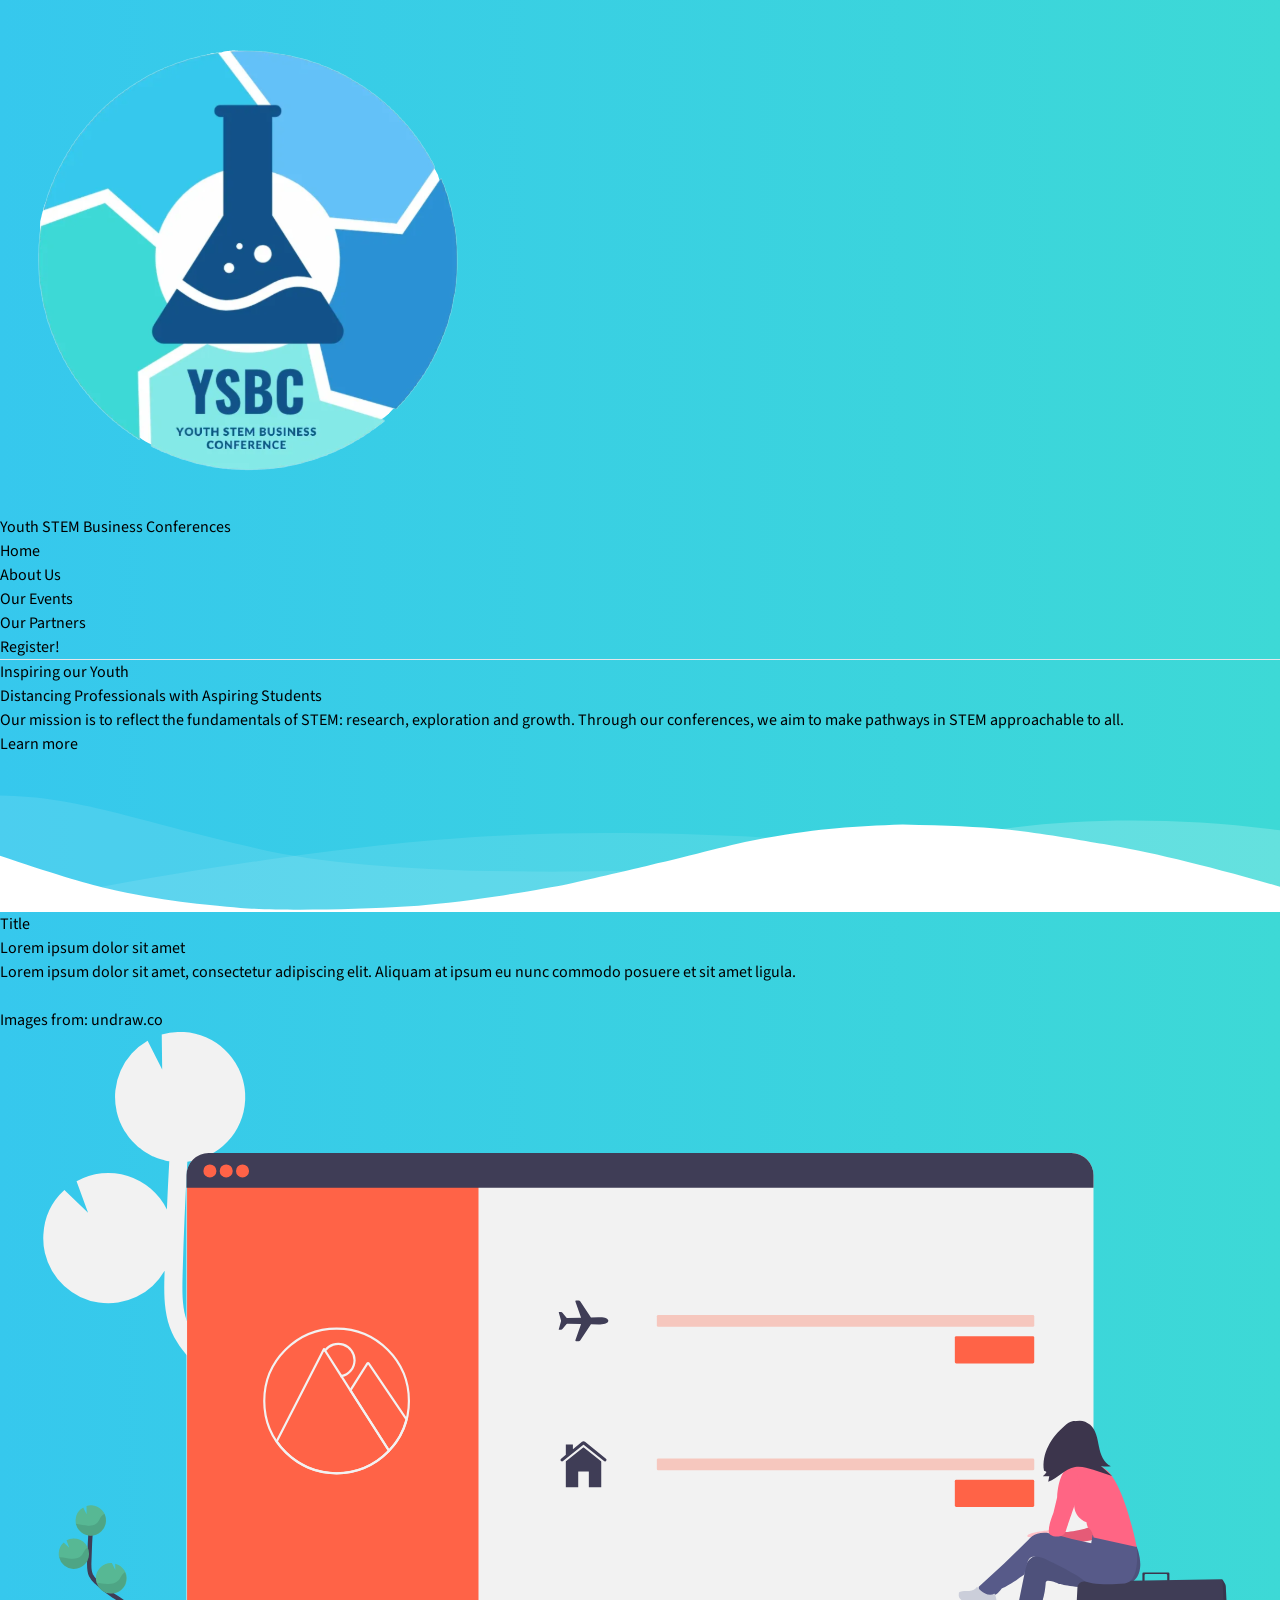
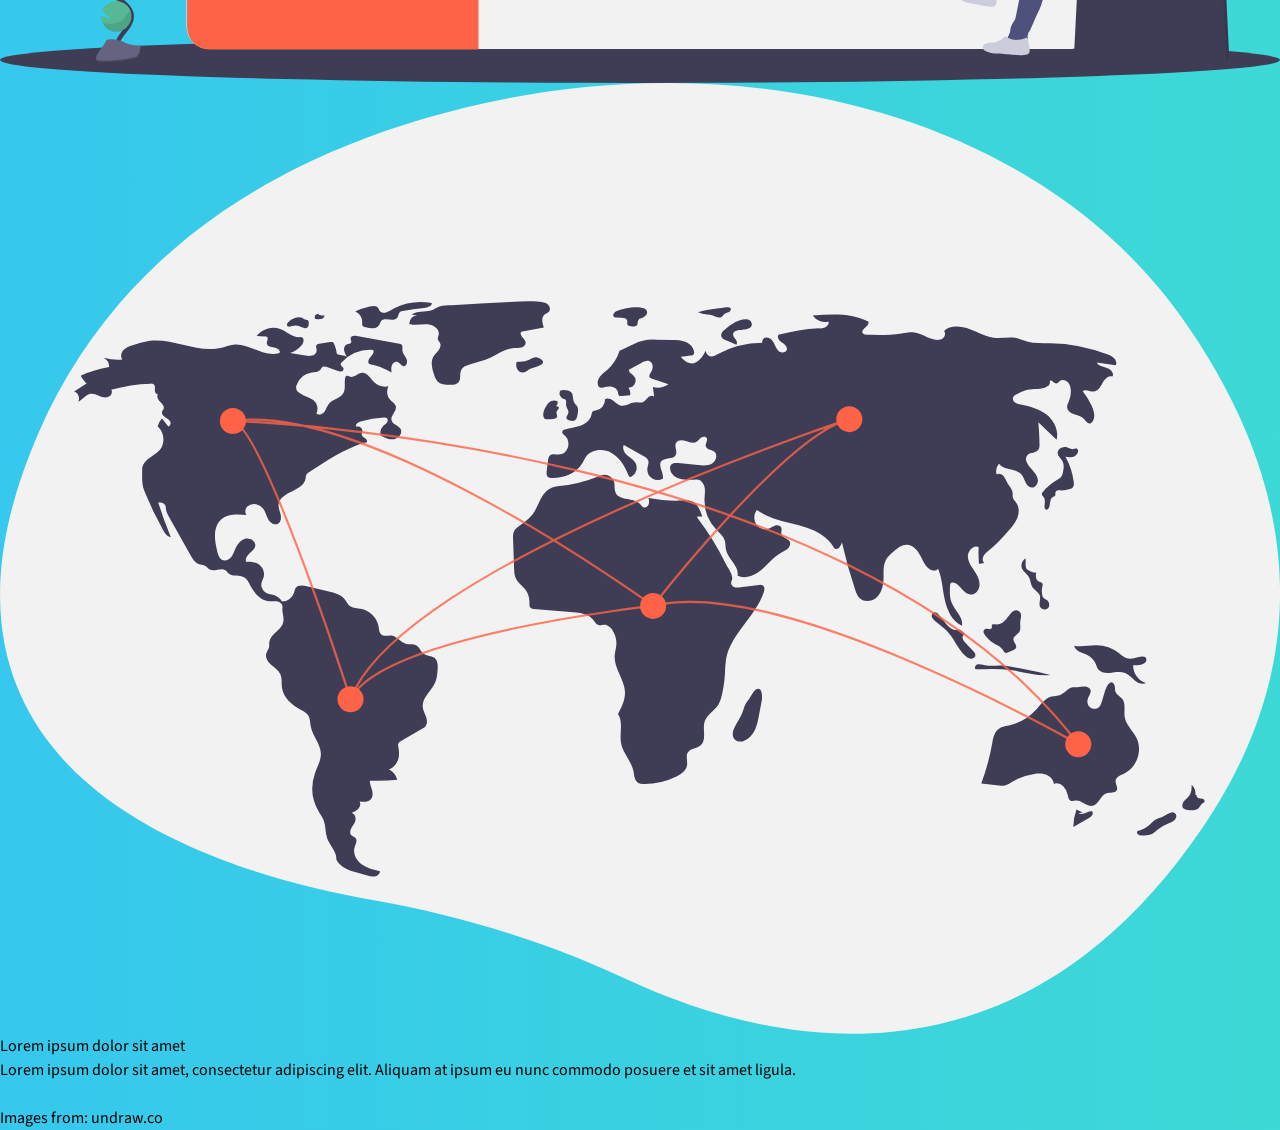
==== public/about-us.html @ 741bc6c3 "Added files" ====
<html lang="en">
<head>
    <meta charset="UTF-8">
    <meta http-equiv="X-UA-Compatible" content="IE=edge">
    <meta name="viewport" content="width=device-width, initial-scale=1.0">
    <link rel="stylesheet" href="styles.css">
    <link href="https://fonts.googleapis.com/css?family=Source+Sans+Pro:400,700" rel="stylesheet" />
    <link rel="stylesheet" href="https://unpkg.com/tailwindcss@2.2.19/dist/tailwind.min.css"/>
    <script src="https://apis.google.com/js/platform.js" async defer></script>
    <link rel="icon" type="image/x-icon" href="YSBCLogo.png">
    <title>YSBC - About Us</title>

    <style>
        .gradient {
          background: linear-gradient(90deg, #36c8ed 0%, #3dd9d6 100%);
        }
      </style>
      <script>
          // Import the functions you need from the SDKs you need
        import { initializeApp } from "firebase/app";
        // TODO: Add SDKs for Firebase products that you want to use
        // https://firebase.google.com/docs/web/setup#available-libraries

        // Your web app's Firebase configuration
        // For Firebase JS SDK v7.20.0 and later, measurementId is optional
        const firebaseConfig = {
        apiKey: "AIzaSyBKQ3vERVezCVWwVhLeRDg_KOUdZLtJKao",
        authDomain: "ysbc-test.firebaseapp.com",
        projectId: "ysbc-test",
        storageBucket: "ysbc-test.appspot.com",
        messagingSenderId: "570235010538",
        appId: "1:570235010538:web:d06b99210ce9c11bd00693",
        measurementId: "G-KWW7BF0CBN"
        };

        // Initialize Firebase
        const app = initializeApp(firebaseConfig);
      </script>
</head>
<body class="leading-normal tracking-normal text-white gradient" style="font-family: 'Source Sans Pro', sans-serif;">
    <!--Nav-->
    <nav id="header" class="fixed w-full z-30 top-0 text-white">
      <div class="w-full container mx-auto flex flex-wrap items-center justify-between mt-0 py-2">
        <div class="pl-4 flex items-center">
          <a class="toggleColour text-white no-underline hover:no-underline font-bold text-2xl lg:text-4xl" href="index.html">
            <img class="h-12 fill-current inline" src="YSBCLogo.png" alt="YSBC Logo">
            Youth STEM Business Conferences
          </a>
        </div>
        <div class="block lg:hidden pr-4">
          <button id="nav-toggle" class="flex items-center p-1 text-pink-800 hover:text-gray-900 focus:outline-none focus:shadow-outline transform transition hover:scale-105 duration-300 ease-in-out">
            <svg class="fill-current h-6 w-6" viewBox="0 0 20 20" xmlns="http://www.w3.org/2000/svg">
              <title>Menu</title>
              <path d="M0 3h20v2H0V3zm0 6h20v2H0V9zm0 6h20v2H0v-2z" />
            </svg>
          </button>
        </div>
        <div class="w-full flex-grow lg:flex lg:items-center lg:w-auto hidden mt-2 lg:mt-0 bg-white lg:bg-transparent text-black p-4 lg:p-0 z-20" id="nav-content">
          <ul class="list-reset lg:flex justify-end flex-1 items-center">
            <li class="mr-3">
              <a class="inline-block py-2 px-4 text-black no-underline transform transition hover:scale-105 duration-300 ease-in-out" href="index.html">Home</a>
            </li>
            <li class="mr-3">
              <a class="inline-block text-black font-bold no-underline hover:text-gray-800 hover:text-underline py-2 px-4 transform transition hover:scale-105 duration-300 ease-in-out" href="about-us.html">About Us</a>
            </li>
            <li class="mr-3">
              <a class="inline-block text-black no-underline hover:text-gray-800 hover:text-underline py-2 px-4 transform transition hover:scale-105 duration-300 ease-in-out" href="our-events.html">Our Events</a>
            </li>
            <li class="mr-3">
                <a class="inline-block text-black no-underline hover:text-gray-800 hover:text-underline py-2 px-4 transform transition hover:scale-105 duration-300 ease-in-out" href="our-partners.html">Our Partners</a>
              </li>
          </ul>
          <button
            id="navAction"
            class="mx-auto lg:mx-0 hover:underline bg-white text-gray-800 font-bold rounded-full mt-4 lg:mt-0 py-4 px-8 shadow opacity-75 focus:outline-none focus:shadow-outline transform transition hover:scale-105 duration-300 ease-in-out"
          >
            Register!
          </button>
        </div>
      </div>
      <hr class="border-b border-gray-100 opacity-25 my-0 py-0" />
    </nav>
    <!--Hero-->
    <div class="pt-24">
      <div class="container px-8 mx-auto flex flex-wrap flex-col md:flex-row items-center">
        <!--Left Col-->
        <div class="flex flex-col w-full md:w-3/5 justify-center items-start text-center md:text-left">
          <p class="font-bold uppercase tracking-loose w-full">Inspiring our Youth</p>
          <h1 class="my-4 text-5xl font-bold leading-tight">
            Distancing Professionals with Aspiring Students
          </h1>
          <p class="leading-normal text-2xl mb-8">
            Our mission is to reflect the fundamentals of STEM: research, exploration and growth. Through our conferences, we aim to make pathways in STEM approachable to all. 
          </p>
          <button class="z-50 mx-auto lg:mx-0 hover:underline bg-white text-gray-800 font-bold rounded-full my-6 py-4 px-8 shadow-lg focus:outline-none focus:shadow-outline transform transition hover:scale-105 duration-300 ease-in-out">
            <a href = "our-events.html">Learn more</a>
          </button>
        </div>
        <!--Right Col-->
        <div class="w-full align-right md:w-2/5 py-8 text-center transform transition hover:scale-105 duration-300 ease-in-out">
          <img class="w-full md:w-4/5 z-50" src=""/>
        </div>
      </div>
    </div>
    <div class="relative -mt-12 lg:-mt-24">
      <svg viewBox="0 0 1428 174" version="1.1" xmlns="http://www.w3.org/2000/svg" xmlns:xlink="http://www.w3.org/1999/xlink">
        <g stroke="none" stroke-width="1" fill="none" fill-rule="evenodd">
          <g transform="translate(-2.000000, 44.000000)" fill="#FFFFFF" fill-rule="nonzero">
            <path d="M0,0 C90.7283404,0.927527913 147.912752,27.187927 291.910178,59.9119003 C387.908462,81.7278826 543.605069,89.334785 759,82.7326078 C469.336065,156.254352 216.336065,153.6679 0,74.9732496" opacity="0.100000001"></path>
            <path
              d="M100,104.708498 C277.413333,72.2345949 426.147877,52.5246657 546.203633,45.5787101 C666.259389,38.6327546 810.524845,41.7979068 979,55.0741668 C931.069965,56.122511 810.303266,74.8455141 616.699903,111.243176 C423.096539,147.640838 250.863238,145.462612 100,104.708498 Z"
              opacity="0.100000001"
            ></path>
            <path d="M1046,51.6521276 C1130.83045,29.328812 1279.08318,17.607883 1439,40.1656806 L1439,120 C1271.17211,77.9435312 1140.17211,55.1609071 1046,51.6521276 Z" id="Path-4" opacity="0.200000003"></path>
          </g>
          <g transform="translate(-4.000000, 76.000000)" fill="#FFFFFF" fill-rule="nonzero">
            <path
              d="M0.457,34.035 C57.086,53.198 98.208,65.809 123.822,71.865 C181.454,85.495 234.295,90.29 272.033,93.459 C311.355,96.759 396.635,95.801 461.025,91.663 C486.76,90.01 518.727,86.372 556.926,80.752 C595.747,74.596 622.372,70.008 636.799,66.991 C663.913,61.324 712.501,49.503 727.605,46.128 C780.47,34.317 818.839,22.532 856.324,15.904 C922.689,4.169 955.676,2.522 1011.185,0.432 C1060.705,1.477 1097.39,3.129 1121.236,5.387 C1161.703,9.219 1208.621,17.821 1235.4,22.304 C1285.855,30.748 1354.351,47.432 1440.886,72.354 L1441.191,104.352 L1.121,104.031 L0.457,34.035 Z"
            ></path>
          </g>
        </g>
      </svg>
    </div>
    <section class="bg-white border-b py-8">
      <div class="container max-w-5xl mx-auto m-8">
        <h1 class="w-full my-2 text-5xl font-bold leading-tight text-center text-gray-800">
          Title
        </h1>
        <div class="w-full mb-4">
          <div class="h-1 mx-auto gradient w-64 opacity-25 my-0 py-0 rounded-t"></div>
        </div>
        <div class="flex flex-wrap">
          <div class="w-5/6 sm:w-1/2 p-6">
            <h3 class="text-3xl text-gray-800 font-bold leading-none mb-3">
              Lorem ipsum dolor sit amet
            </h3>
            <p class="text-gray-600 mb-8">
              Lorem ipsum dolor sit amet, consectetur adipiscing elit. Aliquam at ipsum eu nunc commodo posuere et sit amet ligula.
              <br />
              <br />

              Images from:

              <a class="text-pink-500 underline" href="https://undraw.co/">undraw.co</a>
            </p>
          </div>
          <div class="w-full sm:w-1/2 p-6">
            <svg class="w-full sm:h-64 mx-auto" viewBox="0 0 1177 598.5" xmlns="http://www.w3.org/2000/svg">
              <title>travel booking</title>
              <path
                transform="translate(-11.5 -150.75)"
                d="M274.63,501l-6.29-3.91c-.6-.37-1.19-.77-1.79-1.15a59.86,59.86,0,0,0,6.05-116.62l.31,24.66-13.55-26.83h-.17a59.87,59.87,0,0,0-62.58,57c-.06,1.15,0,2.27,0,3.4-4.71-5.38-9-11.15-11.83-17.47-5.73-12.79-5.84-27.28-5.39-44.9.9-34.9,2.41-70.08,4.37-105.14a59.85,59.85,0,0,0,53.16-56.64c.08-1.83,0-3.63,0-5.43,0-.45,0-.89-.07-1.34-.12-1.74-.28-3.46-.55-5.16,0-.28-.1-.55-.15-.82-.24-1.44-.54-2.86-.88-4.26-.13-.53-.26-1-.4-1.57-.42-1.53-.88-3-1.42-4.52-.18-.49-.39-1-.58-1.46-.42-1.09-.88-2.17-1.37-3.23-.26-.56-.51-1.12-.78-1.67-.08-.14-.13-.29-.21-.43l0,0a59.84,59.84,0,0,0-70.28-30.36l.4,32.1-13.4-26.52a59.57,59.57,0,0,0-28.55,64.51h-.06c.09.43.22.84.32,1.26.19.79.39,1.57.61,2.35.28,1,.6,2,.93,3,.25.74.49,1.47.77,2.2.41,1.06.87,2.09,1.33,3.12.27.6.51,1.22.8,1.81q1.14,2.33,2.48,4.53c.31.52.66,1,1,1.51.64,1,1.28,2,2,2.93.43.59.89,1.16,1.34,1.73.66.83,1.33,1.65,2,2.44.49.57,1,1.12,1.51,1.66.74.78,1.49,1.53,2.27,2.26.52.49,1,1,1.57,1.46.88.79,1.8,1.53,2.73,2.26.47.37.93.75,1.41,1.11,1.42,1,2.88,2,4.39,3,.28.17.59.31.87.48,1.27.74,2.55,1.45,3.87,2.09.57.28,1.15.53,1.73.79,1.08.48,2.17.95,3.29,1.38l2,.7c1.1.37,2.22.72,3.35,1,.66.18,1.33.37,2,.53,1.22.29,2.47.53,3.73.75l.24.05q-1.23,22.19-2.2,44.39a59.83,59.83,0,0,0-83.07-26l10.58,29-21.77-20.9a59.66,59.66,0,0,0-19.34,41.34A58.5,58.5,0,0,0,52.8,354a59.84,59.84,0,0,0,110.06,16.3c0,1.5-.1,3-.14,4.51-.4,15.54-.9,34.88,6.85,52.15,5.25,11.7,13.69,21.21,22,29.73,5.43,5.54,11.06,10.91,16.83,16.1a60.09,60.09,0,0,0,21.62,18c9.48,7.3,19.3,14.17,29.45,20.51l6.34,3.94c5.7,3.53,11.54,7.16,17.26,10.93-1-.1-2-.21-3-.26a59.89,59.89,0,0,0-58.94,39l37.4,30.43-41.14-9.54a59.89,59.89,0,0,0,85.82,53.92l-2.78,3.45q-2.76,3.43-5.45,6.82c-24.34,30.83-31.11,60.09-19.06,82.4l14.66-7.91c-11.73-21.72,5.91-49.52,17.47-64.16q2.64-3.33,5.36-6.7c15.55-19.32,33.17-41.22,32.74-68.08C345.52,545,306.21,520.6,274.63,501Z"
                fill="#f2f2f2"
              />
              <ellipse cx="588.5" cy="577.5" rx="588.5" ry="21" fill="#3f3d56" />
              <path
                transform="translate(-11.5 -150.75)"
                d="M119.9,721.42c-3-5.51.4-12.27,4.29-17.18s8.61-10,8.51-16.29c-.15-9-9.7-14.31-17.33-19.09a84,84,0,0,1-15.56-12.51A22.8,22.8,0,0,1,95,650c-1.58-3.52-1.54-7.52-1.44-11.37q.51-19.26,1.91-38.49"
                fill="none"
                stroke="#3f3d56"
                stroke-miterlimit="10"
                stroke-width="4"
              />
              <path transform="translate(-11.5 -150.75)" d="M81,599.39a14,14,0,0,1,7-11.5l3.14,6.22-.1-7.53a14.22,14.22,0,0,1,4.63-.56A14,14,0,1,1,81,599.39Z" fill="#57b894" />
              <path transform="translate(-11.5 -150.75)" d="M106,694.38a14,14,0,1,0-.68-11.3l8.77,7.13L104.46,688A14,14,0,0,0,106,694.38Z" fill="#57b894" />
              <path transform="translate(-11.5 -150.75)" d="M113,667.13a14,14,0,0,0,4.45-27.53l.08,5.78-3.18-6.29h0a14,14,0,0,0-14.67,13.36,13.84,13.84,0,0,0,.6,4.79A14,14,0,0,0,113,667.13Z" fill="#57b894" />
              <path transform="translate(-11.5 -150.75)" d="M78.88,644.46a14,14,0,1,0-6.21-26.27l2.48,6.8-5.1-4.9a14,14,0,0,0-4.53,9.69,13.79,13.79,0,0,0,.35,3.87A14,14,0,0,0,78.88,644.46Z" fill="#57b894" />
              <path transform="translate(-11.5 -150.75)" d="m82.88 603.13c3.24 0.35 6.39 1.36 9.64 1.56s6.82-0.57 8.88-3.1c1.1-1.36 1.66-3.08 2.59-4.57a10 10 0 0 1 3.54 -3.33 14 14 0 1 1 -26.24 9.31q0.79 0 1.59 0.13z" opacity=".1" />
              <path
                transform="translate(-11.5 -150.75)"
                d="M78.88,644.46a14,14,0,0,0,13.35-20,10.37,10.37,0,0,0-2.82,2.82c-1,1.51-1.61,3.26-2.78,4.64-2.19,2.57-5.92,3.41-9.31,3.26s-6.66-1.12-10-1.43c-.47,0-.94-.07-1.42-.08A14,14,0,0,0,78.88,644.46Z"
                opacity=".1"
              />
              <path transform="translate(-11.5 -150.75)" d="M113,667.13a14,14,0,0,0,13.46-19.76,11.48,11.48,0,0,0-3,2.85c-1.09,1.54-1.77,3.32-3,4.74-2.37,2.63-6.35,3.56-9.93,3.48s-6.83-.93-10.28-1.2A14,14,0,0,0,113,667.13Z" opacity=".1" />
              <path transform="translate(-11.5 -150.75)" d="M106,694.38a14,14,0,0,0,25.59-11.45,13.84,13.84,0,0,0-3.08,2.75c-1.34,1.62-2.22,3.47-3.76,5-2.87,2.82-7.5,4-11.63,4.09A60,60,0,0,1,106,694.38Z" opacity=".1" />
              <path transform="translate(-11.5 -150.75)" d="m141.07 715.07s-11.08-0.34-14.42-2.72-17-5.21-17.86-1.4-16.65 19-4.15 19.06 29.06-1.94 32.4-4 4.03-10.94 4.03-10.94z" fill="#656380" />
              <path
                transform="translate(-11.5 -150.75)"
                d="m104.42 728.69c12.51 0.1 29.06-2 32.39-4 2.54-1.55 3.55-7.09 3.89-9.65h0.37s-0.7 8.94-4 11-19.89 4.07-32.4 4c-3.61 0-4.85-1.31-4.78-3.21 0.47 1.17 1.84 1.83 4.53 1.86z"
                opacity=".2"
              />
              <rect x="171.5" y="111.25" width="834" height="456" rx="20.42" fill="#f2f2f2" />
              <path d="m172 133.75h268v434h-247.58a20.42 20.42 0 0 1 -20.42 -20.42v-413.58z" fill="#ff6347" />
              <path transform="translate(-11.5 -150.75)" d="M1017,282.42V294H183V282.42A20.42,20.42,0,0,1,203.42,262H996.58A20.42,20.42,0,0,1,1017,282.42Z" fill="#3f3d56" />
              <circle cx="193" cy="127.75" r="6" fill="#ff6347" />
              <circle cx="208" cy="127.75" r="6" fill="#ff6347" />
              <circle cx="223" cy="127.75" r="6" fill="#ff6347" />
              <path transform="translate(-11.5 -150.75)" d="M387.5,490A66.5,66.5,0,1,1,321,423.5,66.47,66.47,0,0,1,387.5,490Z" fill="none" stroke="#f2f2f2" stroke-miterlimit="10" stroke-width="2" />
              <path transform="translate(-11.5 -150.75)" d="M325.38,467.23l8.3,13,35.53,55.59a66.5,66.5,0,0,1-103.32-8.57l43.54-84.94.91,1.43" fill="none" stroke="#f2f2f2" stroke-linecap="round" stroke-linejoin="round" stroke-width="2" />
              <path
                transform="translate(-11.5 -150.75)"
                d="M385.31,507a66.46,66.46,0,0,1-16.1,28.82l-35.53-55.59,15.69-24.78a.66.66,0,0,1,1.1,0C353.76,460.32,371,486,385.31,507Z"
                fill="none"
                stroke="#f2f2f2"
                stroke-miterlimit="10"
                stroke-width="2"
              />
              <path transform="translate(-11.5 -150.75)" d="M337.5,452.5a15,15,0,0,1-12.12,14.73l-15-23.51a15,15,0,0,1,27.16,8.78Z" fill="none" stroke="#f2f2f2" stroke-miterlimit="10" stroke-width="2" />
              <path transform="translate(-11.5 -150.75)" d="m347.5 481.5" fill="none" stroke="#f2f2f2" stroke-miterlimit="10" stroke-width="2" />
              <path transform="translate(-11.5 -150.75)" d="m333.5 480.5" fill="none" stroke="#f2f2f2" stroke-miterlimit="10" stroke-width="2" />
              <path
                transform="translate(-11.5 -150.75)"
                d="M563.51,413.13c-.35,0-1.51,0-1.83,0l-6.61.17a.19.19,0,0,1-.17-.09L545,398.42a1.61,1.61,0,0,0-1.37-.75h-2.41c-.57,0-.77.57-.56,1.1l5.09,14.52a.2.2,0,0,1-.18.28l-12.45.18a.81.81,0,0,1-.67-.31l-3.77-4.58a1.59,1.59,0,0,0-1.28-.62h-1.71a.4.4,0,0,0-.38.54l2,7a1.68,1.68,0,0,1,0,1.21l-2,7a.39.39,0,0,0,.38.53h1.7a1.62,1.62,0,0,0,1.28-.62l3.84-4.64a.82.82,0,0,1,.67-.32l12.38.27a.21.21,0,0,1,.18.28L540.65,434c-.21.53,0,1.1.56,1.1h2.41a1.61,1.61,0,0,0,1.37-.76l9.91-14.81a.2.2,0,0,1,.17-.09l6.61.17c.33,0,1.48,0,1.83,0,4.5,0,7.35-1.45,7.35-3.25S568,413.13,563.51,413.13Z"
                fill="#3f3d56"
              />
              <path
                transform="translate(-11.5 -150.75)"
                d="M548.32,532.86a.41.41,0,0,0-.51,0l-15.87,12.7a.42.42,0,0,0-.15.31v23.4a.21.21,0,0,0,.2.21h11a.21.21,0,0,0,.2-.21V555a.21.21,0,0,1,.21-.2h9.36a.2.2,0,0,1,.2.2v14.24a.21.21,0,0,0,.2.21h11a.21.21,0,0,0,.2-.21v-23.4a.4.4,0,0,0-.15-.31Z"
                fill="#3f3d56"
              />
              <path
                transform="translate(-11.5 -150.75)"
                d="M568.69,543.05l-19.23-15.41a2.23,2.23,0,0,0-1.39-.48,2.26,2.26,0,0,0-1.4.48l-8.37,6.81v-4.29a.2.2,0,0,0-.2-.21H532a.2.2,0,0,0-.2.21v9.38l-4.34,3.57a1.41,1.41,0,0,0-.54,1,1.45,1.45,0,0,0,.41,1.09,1.41,1.41,0,0,0,1,.42,1.47,1.47,0,0,0,.9-.31l18.7-15.06a.22.22,0,0,1,.14,0,.24.24,0,0,1,.13,0l18.71,15a1.44,1.44,0,0,0,2.33-1.19,1.45,1.45,0,0,0-.55-1Z"
                fill="#3f3d56"
              />
              <rect x="604" y="260.14" width="347" height="11" rx="1.24" fill="#ff6347" opacity=".3" />
              <rect x="604" y="392.07" width="347" height="11" rx="1.24" fill="#ff6347" opacity=".3" />
              <rect x="878" y="279.75" width="73" height="25" rx="1.24" fill="#ff6347" />
              <rect x="878" y="411.75" width="73" height="25" rx="1.24" fill="#ff6347" />
              <path transform="translate(-11.5 -150.75)" d="m978.18 606.93l-1.73 2s-21.05 2-20.2 5.39 25.35-4.55 25.35-4.55z" fill="#ffc1c7" />
              <path transform="translate(-11.5 -150.75)" d="m1016.3 605.22s-22.5 8-34.74 4.56l5.69 11.39s29.05-0.86 34.18-6-5.13-9.95-5.13-9.95z" fill="#ff6584" />
              <path transform="translate(-11.5 -150.75)" d="m1016.3 605.22s-22.5 8-34.74 4.56l5.69 11.39s29.05-0.86 34.18-6-5.13-9.95-5.13-9.95z" opacity=".1" />
              <circle cx="989.6" cy="378.29" r="15.09" fill="#ffc1c7" />
              <path
                transform="translate(-11.5 -150.75)"
                d="m1014 543.21a11.85 11.85 0 0 0 2 2.71 24.62 24.62 0 0 0 7.28 5.44 246.74 246.74 0 0 1 -25.93 3.86c0.92-3.24-0.29-6.7-1.91-9.64s-3.7-5.69-4.72-8.9l10.2 0.28c1.85 0 3.71 0.1 5.56 0 1.39-0.07 3.69-0.9 5-0.59 2.64 0.63 1.3 4.42 2.52 6.84z"
                fill="#ffc1c7"
              />
              <path
                transform="translate(-11.5 -150.75)"
                d="M1048.24,614.05l8.54,10.25S1071,657.62,1040,661s-54.11-2.57-54.11-2.57-12.53-6-12.82-1.42-1.42,17.37-8.26,29.9l-6,13.67a8.84,8.84,0,0,0-2.27,7.41c.85,4.27-19.09,5.69-18.8,0,0,0,2.85-4.84,2.85-7.69s4.55-9.68,4.55-9.68l8.26-41s-.57-21.08,18.8-17.09,47-.86,47-.86l6.26-21.92Z"
                fill="#575a89"
              />
              <path
                transform="translate(-11.5 -150.75)"
                d="M1048.24,614.05l8.54,10.25S1071,657.62,1040,661s-54.11-2.57-54.11-2.57-12.53-6-12.82-1.42-1.42,17.37-8.26,29.9l-6,13.67a8.84,8.84,0,0,0-2.27,7.41c.85,4.27-19.09,5.69-18.8,0,0,0,2.85-4.84,2.85-7.69s4.55-9.68,4.55-9.68l8.26-41s-.57-21.08,18.8-17.09,47-.86,47-.86l6.26-21.92Z"
                opacity=".1"
              />
              <path
                transform="translate(-11.5 -150.75)"
                d="m1086.8 648.79v8.55a1 1 0 0 1 -1 1 1 1 0 0 1 -1 -1v-7.12a1 1 0 0 0 -1 -1h-18.82a1 1 0 0 0 -1 1v7.12a1 1 0 0 1 -1 1 1 1 0 0 1 -1 -1v-8.55a1 1 0 0 1 1 -1h22.78a1 1 0 0 1 1.04 1z"
                fill="#3c354c"
              />
              <path
                transform="translate(-11.5 -150.75)"
                d="M999.16,721.79a5.79,5.79,0,0,0,5.14,6l134.88,3.33a.41.41,0,0,0,.32-.11h0a.31.31,0,0,0,.11-.2l1.79-8.32a6.38,6.38,0,0,0,.13-1.44l-2.88-60.37a5.65,5.65,0,0,0-.84-2.8l-2-3.36a1.12,1.12,0,0,0-.25-.28,1,1,0,0,0-.61-.2l-127,1.89a5.8,5.8,0,0,0-5.71,5.53Z"
                fill="#3f3d56"
              />
              <path transform="translate(-11.5 -150.75)" d="M1135.53,654.27l4,76.78h0l.11-.2,1.79-8.32a6.38,6.38,0,0,0,.13-1.44l-2.88-60.37a5.65,5.65,0,0,0-.84-2.8l-2-3.36A1.12,1.12,0,0,0,1135.53,654.27Z" opacity=".1" />
              <path
                transform="translate(-11.5 -150.75)"
                d="m1016.2 613.3s26.06-9.79 40.58 11c0 0 3.7 32.18-11.11 33.6s-34.17 1.14-38.73-3.7-33.32-18.51-33.32-18.51-14.32-7.3-17.12 2.19-3.1 11.77-3.1 11.77-14.81 10.82-20.79 12.81c0 0-4 5.7-6.26 5.7s-16.23 3.13-14.81-7.41l23.07-21.07 23.06-22.5s6.55-9.68 23.36-4.56a346.13 346.13 0 0 0 33.89 8.26z"
                fill="#575a89"
              />
              <path
                transform="translate(-11.5 -150.75)"
                d="M955.68,707.46s5.41,13.67.86,15.38-14.24.57-14.24.57-11.4-1.43-14.24-1.14-14.53-2-12.82-6.55,10.54-3.42,10.54-3.42l8-3.7s.86-2.85,2.85-1.71S944.29,712.3,955.68,707.46Z"
                fill="#cbceda"
              />
              <path
                transform="translate(-11.5 -150.75)"
                d="m926.06 667s6 13.38-3.7 12.24-17.09-3.13-19.93-3.41-10.49-2.92-9.3-8.19a4.52 4.52 0 0 0 0.08 -1c0-0.71 1-2.09 8.65-1.88 0 0 5.69 0 8-4-0.03-0.01 8.51 10.81 16.2 6.24z"
                fill="#cbceda"
              />
              <path transform="translate(-11.5 -150.75)" d="m990.71 553.1s20.5-12.81 37.59 0 28.48 71.2 28.48 71.2l-39.59-8.83s-1.7-6.83-4-8-2.57-6-2.57-6-12.24-3.7-11.39-17.94-8.52-30.43-8.52-30.43z" fill="#ff6584" />
              <path transform="translate(-11.5 -150.75)" d="m1001.2 553.67h-10.54s-6.27 7.12-7.12 25.06l-3.42 14.27s-7.12 17.09-2.85 19.94 12.54 2.56 14.24-3.13 13.44-38.76 13.44-38.76z" fill="#ff6584" />
              <path
                transform="translate(-11.5 -150.75)"
                d="M998.23,509.4A15.27,15.27,0,0,1,1014,512c5.47,4.88,6.57,12.85,8,20s4.17,15.21,11,18a28.35,28.35,0,0,1-9.19-.27l10.25,9.19-17.27-5.63c-5.42-1.77-11.11-3.56-16.72-2.56-9.3,1.65-15.78,10.4-24.71,13.47l1-4.85-6,0a11.75,11.75,0,0,0,3.43-4,3.27,3.27,0,0,0-2.29-1.2c-2.5-15.59,6.76-31,18.81-41.17,2.38-2,5-3.92,8.06-4.42s6.64.87,7.71,3.78"
                fill="#3c354c"
              />
            </svg>
          </div>
        </div>
        <div class="flex flex-wrap flex-col-reverse sm:flex-row">
          <div class="w-full sm:w-1/2 p-6 mt-6">
            <svg class="w-5/6 sm:h-64 mx-auto" viewBox="0 0 1176.60617 873.97852" xmlns="http://www.w3.org/2000/svg">
              <title>connected world</title>
              <path
                transform="translate(-11.697 -13.011)"
                d="m1095.7 225.46c-133.54-185.83-415.64-261.21-693.08-180.02-146.67 42.921-288.09 128.92-358.18 295.44-125.28 297.67 137.76 392.74 309.77 423.04 83.172 14.651 161.51 39.263 233.09 72.771 128.78 60.284 356.74 113.7 528.63-137.41 124.59-182.01 68.722-350.04-20.23-473.82z"
                fill="#f2f2f2"
              />
              <path
                transform="translate(-11.697 -13.011)"
                d="m321.43 262.23a34.385 34.385 0 0 0 -2.2476 -8.6046 3.8949 3.8949 0 0 0 -1.9801 -2.4388 4.0801 4.0801 0 0 0 -1.9647 -0.022l-10.087 1.5435a3.8669 3.8669 0 0 0 -2.3015 0.89427c-1.3138 1.3817-0.0201 3.6066-0.06032 5.5128-0.04523 2.1435-1.9497 3.8834-4.015 4.459a15.177 15.177 0 0 1 -6.3797 -0.0791l-14.105-2.1919a23.256 23.256 0 0 0 10.671 -7.1207c1.8562-2.1989 2.8437-6.3042 0.1611-7.3455a6.5854 6.5854 0 0 0 -2.4499 -0.19671c-6.3906 0.04969-11.419-5.286-17.402-7.5332a19.241 19.241 0 0 0 -21.655 6.4554l7.5139 0.36227a3.3352 3.3352 0 0 1 2.0015 0.53379c1.6467 1.353-0.40057 3.9517-0.16859 6.0702 0.3014 2.7525 3.9561 3.3402 6.711 3.6185s6.2499 2.5167 4.9247 4.9479c-13.847 4.7694-27.937-9.3231-42.479-7.5884-3.6805 0.43906-7.1558 1.8849-10.749 2.7941-21.951 5.5538-44.644-9.2644-67.068-6.1262a85.163 85.163 0 0 0 -14.64 3.8612c-3.0519 1.0021-6.2353 2.085-8.4528 4.409s-3.0615 6.2985-0.96073 8.7285a49.126 49.126 0 0 1 -17.216 -1.6365 9.645 9.645 0 0 1 4.9587 8.5003 102.15 102.15 0 0 0 -26.167 7.9788 44.073 44.073 0 0 0 5.416 7.2148l-11.445 7.353c3.8668 0.97425 5.866 6.2469 3.6173 9.54 4.0094-1.7837 6.4942-6.3979 10.782-7.3334 2.8088-0.61288 5.6669 0.53616 8.3314 1.6156s5.5932 2.1261 8.3517 1.316 4.793-4.3868 3.0402-6.6656a142.72 142.72 0 0 1 36.253 -5.6639 4.5466 4.5466 0 0 1 2.7456 0.52105c1.5982 1.1088 1.1777 3.5038 1.0916 5.4471s1.4285 4.4973 3.1654 3.6214c-2.0434 1.7719-0.29656 5.1076 1.6639 6.9709s4.3233 4.4343 3.1231 6.8581c-0.31325 0.63259-0.84455 1.1387-1.146 1.777-0.88965 1.8842 0.52289 4.0808 2.189 5.332s3.7069 2.1257 4.8643 3.8584 0.63178 4.7655-1.4378 5.0074l-5.8824-7.4687a15.314 15.314 0 0 0 -3.9736 7.5302c6.2378 5.0992 7.176 15.478 1.9538 21.613-2.6687 3.1352-6.4637 5.0403-9.776 7.4858s-6.3772 5.9278-6.3688 10.045c0.01439 7.1131-0.56681 13.721 2.0986 20.316a312.97 312.97 0 0 0 16.99 35.447c1.6808 3.0062 3.8532 6.3011 7.2582 6.8187q-6.455-15.714-11.621-31.917c2.2434 0.00878 4.8359 0.1869 6.151 2.0044 1.089 1.505 0.85507 3.5512 1.1934 5.3778a16.659 16.659 0 0 0 2.1245 4.9943l20.55 36.605c1.7035 3.0345 3.6576 6.2917 6.9133 7.5206 2.0816 0.78568 4.4899 0.63767 6.4058 1.7688 1.5018 0.88663 2.5132 2.4605 4.0442 3.2957 4.3288 2.3615 10.349-2.1675 14.394 0.652 1.1567 0.80618 1.8926 2.0869 2.9584 3.0099 3.7363 3.2356 9.8654 1.0711 14.179 3.4848 2.7798 1.5556 4.2204 4.6667 5.7031 7.486 3.7139 7.0621 9.7233 13.981 17.683 14.543 2.5002 0.17664 5.054-0.2974 7.4979 0.25869s4.8497 2.6889 4.4574 5.1645c-0.67255 4.244 1.4243 8.8911 0.86116 13.151-1.0258 7.7595-12.032 11.169-12.978 18.939-0.207 1.7012 0.117 3.4571-0.28806 5.1223-0.49646 2.0408-2.0292 3.7025-2.5738 5.731-1.0321 3.8442 1.7221 7.67 4.7477 10.256s6.6346 4.8164 8.2888 8.4368c1.7484 3.8266 0.88959 8.2885 1.4582 12.457 1.2413 9.1004 9.1016 15.847 17.191 20.197 2.4646 1.3253 5.1109 2.6084 6.7062 4.9076 2.0821 3.0009 1.8747 6.957 2.5699 10.543 1.7027 8.7816 9.0953 16.017 9.3052 24.96 0.14919 6.3561-3.384 12.122-5.4946 18.12a42.257 42.257 0 0 0 3.4506 35.046c1.5789 2.666 3.4672 5.1796 4.5841 8.0698 1.9931 5.1575 1.3464 11.02 3.1841 16.235 2.4296 6.8946 9.1056 12.589 8.4667 19.872 3.0309 6.2941 9.7237 9.3866 16.454 11.26l12.062 3.3575c2.3095 0.64288 4.7228 1.2909 7.0745 0.82537s4.596-2.4182 4.5353-4.8148c-5.9148-1.3339-12.019-2.7524-16.895-6.3567s-8.2158-10.023-6.3658-15.797c0.85781-2.6775 2.6828-5.7694 0.94774-7.9818-0.99343-1.2667-2.81-1.5977-3.9305-2.7534-1.7478-1.8026-1.1473-4.831 0.10918-7.0048s3.0726-4.1164 3.5794-6.5755a6.8609 6.8609 0 0 0 -3.2158 -7.1379 17.054 17.054 0 0 0 5.97 -3.8306c1.57-1.7929 2.2952-4.557 1.0602-6.5952 3.6675 0.46513 7.9974 0.69293 10.405-2.1126 1.9225-2.2403 1.7905-5.5897 1.0308-8.4424s-2.0436-5.6236-2.0836-8.5754a156.27 156.27 0 0 0 25.353 -0.85968 16.439 16.439 0 0 0 -7.7081 -9.6535c3.8106-0.64475 7.2821-5.2068 8.486-8.8792s0.89686-7.6727 0.15275-11.465a6.1519 6.1519 0 0 1 -0.114 -3.0037c0.42911-1.3675 1.7725-2.202 3.0153-2.9157l18.914-10.863a11.017 11.017 0 0 0 3.0246 -2.2329c1.9817-2.3277 1.6881-5.8415 0.67344-8.7252s-2.64-5.5953-3.0308-8.6272c-1.169-9.0676 8.5376-15.574 11.813-24.109 1.2856-3.3497 1.5476-6.9907 1.7963-10.57 0.2672-3.8443 0.28706-8.3096-2.6647-10.787-2.8295-2.3747-7.2505-1.845-10.211-4.0539-2.7145-2.0252-3.651-5.9583-6.6164-7.5941-2.693-1.4855-6.0696-0.54073-9.0648-1.2394-5.2736-1.2301-8.5924-7.3082-13.978-7.8709-3.0388-0.31753-6.4781 1.1681-8.9687-0.60169-2.1946-1.5594-2.2826-4.6938-2.7003-7.3534a20.536 20.536 0 0 0 -16.575 -16.628c-3.1332-0.50246-6.5436-0.31164-9.2091-2.0335-2.699-1.7435-3.9365-5.0078-6.0566-7.4223-3.4169-3.8914-8.7984-5.274-13.84-6.4591l-20.506-4.8206c-3.6401-0.85575-8.3322-1.3095-10.286 1.8791a14.738 14.738 0 0 0 -1.2167 3.8267 11.85 11.85 0 0 1 -11.144 8.3882 13.179 13.179 0 0 0 -7.7715 -6.0133c-2.0793-0.57947-4.3049-0.64392-6.288-1.4964a8.8327 8.8327 0 0 1 -3.8326 -12.253 10.995 10.995 0 0 0 -1.8788 -13.225c-3.4872-3.1307-8.5315-3.8871-13.207-3.5739-1.2246-2.6721 0.823-5.687 3.0296-7.6289s4.886-3.851 5.3665-6.7508c0.75588-4.5615-5.0643-8.026-9.4834-6.6659s-7.2396 5.6524-9.1041 9.8835c-1.0698 2.4276-1.9792 4.984-3.6666 7.031s-4.4048 3.5127-6.9751 2.8557c-3.6388-0.93-5.0441-5.2531-5.8494-8.9215-1.0805-4.9218-2.1673-9.9118-1.9409-14.946s1.9234-10.203 5.6354-13.61c6.0488-5.5531 15.328-5.0087 23.491-4.1229-1.9286-2.173-1.452-5.8352 0.61156-7.8805a8.9597 8.9597 0 0 1 8.1208 -1.9951 11.191 11.191 0 0 1 6.2912 3.7615c2.3198 2.8283 2.9795 6.647 4.7329 9.8573s5.6962 5.9485 8.9233 4.2262c2.7874-1.4876 3.2298-5.3528 2.5361-8.4352s-2.1671-6.0798-1.9158-9.2293c0.4795-6.0096 6.7091-9.627 12.206-12.102s11.792-5.8036 12.663-11.769a10.73 10.73 0 0 1 0.65234 -3.4203 6.7093 6.7093 0 0 1 2.4614 -2.3147c16.044-10.603 32.355-21.335 50.692-27.129 0.954-0.30143 1.066 0.03357 2.0383-0.20258 1.3607-0.78645 0.45911-2.962-0.84552-3.8385s-3.0484-1.5485-3.3794-3.085c-0.24331-1.1294 0.42213-2.2384 0.595-3.3807 0.42476-2.807-2.9332-5.3987-5.541-4.2764-1.473-1.9508 1.4416-4.2175 3.7984-4.8663a103.15 103.15 0 0 1 21.67 -3.54 3.9033 3.9033 0 0 1 2.4659 0.41943c1.2309 0.85266 1.0737 2.8084 0.20129 4.0254s-2.2294 1.9812-3.3165 3.011a9.0526 9.0526 0 0 0 -2.3481 9.105c3.826 1.9462 7.9855 3.9496 12.223 3.264s7.9986-5.4468 6.0068-9.2492c-1.8548-3.541-7.4263-4.3397-8.3844-8.2205-1.1218-4.5438 5.3104-8.585 3.8615-13.035-0.63466-1.9494-2.5774-3.0966-4.0681-4.504a12.221 12.221 0 0 1 -2.6744 -13.552 15.419 15.419 0 0 1 -13.523 -4.2317c-3.2345-3.2642-5.8149-8.4135-10.408-8.2675-4.2148 0.134-7.8452 5.0513-11.786 3.5511-0.96958-0.36907-1.9919-1.1202-2.9313-0.68012a2.4222 2.4222 0 0 0 -1.0934 1.815c-1.0015 4.7884 0.72138 10.244-1.8884 14.382-2.8399 4.5027-9.4088 5.1269-12.852 9.1872-1.8689 2.2041-2.593 5.174-4.3108 7.4978s-5.3639 3.8011-7.4255 1.7761a10.235 10.235 0 0 0 -2.7804 -12.445 27.309 27.309 0 0 0 -6.1412 -2.9871 36.422 36.422 0 0 1 -6.8608 -3.8237 6.7578 6.7578 0 0 1 -2.5186 -2.6949 6.1414 6.1414 0 0 1 0.17224 -4.2617 17.426 17.426 0 0 1 13.867 -11.494c2.7449-0.37343 5.9396-0.24185 7.7561-2.3333 0.96116-1.1066 1.4655-2.7797 2.8606-3.2291a4.2194 4.2194 0 0 1 2.6411 0.32524l10.245 3.6062a7.1908 7.1908 0 0 0 3.6498 0.60364 2.4745 2.4745 0 0 0 2.1396 -2.6005c-0.32735-1.7014-2.9454-2.5179-2.7071-4.234a2.8267 2.8267 0 0 1 0.85747 -1.4414 36.629 36.629 0 0 1 29.051 -11.472c1.2931 2.1238-0.752 4.6388-2.4537 6.4518s-3.0692 5.0525-1.0112 6.448a5.6425 5.6425 0 0 0 2.7279 0.61435 23.819 23.819 0 0 1 7.2608 2.2023q5.3105 2.3111 10.417 5.0572c-0.30072-2.2447-0.58773-4.6095 0.26309-6.7084s3.2689-3.7452 5.381-2.9278c2.0355 0.78775 3.0794 3.483 5.2481 3.7299 2.8928 0.32939 4.0341-3.9442 2.8257-6.5932s-3.6004-4.8669-3.8001-7.7716c-0.13471-1.9596 0.611-4.3899-0.95429-5.5765a4.2605 4.2605 0 0 0 -1.8468 -0.64758l-39.084-7.1922c-2.3209-0.42709-5.6742-0.09975-5.7771 2.2579-0.05746 1.316 1.1181 2.6179 0.59742 3.8279-0.55569 1.2914-2.3812 1.1733-3.7108 1.6301-2.0631 0.70871-3.0983 3.1584-2.9002 5.3308a14.834 14.834 0 0 0 2.448 6.0075c-2.5422-1.0632-6.3915-1.2586-8.9336-2.3218z"
                fill="#3f3d56"
              />
              <path
                transform="translate(-11.697 -13.011)"
                d="m290.24 229.05a12.656 12.656 0 0 0 -13.902 4.1635c-0.64354 0.84733-1.184 2.0154-0.64526 2.9329 0.77242 1.3154 2.7405 0.79583 4.1916 0.3253a10.549 10.549 0 0 1 6.6207 -0.15794c1.3625 0.4678 2.5815 1.2946 3.9499 1.7447a3.9778 3.9778 0 0 0 4.0557 -0.59267c0.93918-0.95786 0.99811-2.447 0.99977-3.7885a3.0468 3.0468 0 0 0 -0.7764 -2.5042 3.9808 3.9808 0 0 0 -1.7955 -0.53108 6.1845 6.1845 0 0 1 -3.6195 -2.1148"
                fill="#3f3d56"
              />
              <path transform="translate(-11.697 -13.011)" d="m304.34 225.13a3.2196 3.2196 0 0 0 -3.1118 4.5344 13.05 13.05 0 0 0 5.203 0.33925 4.4472 4.4472 0 0 0 3.6367 -3.3342 8.3721 8.3721 0 0 1 -5.9279 -1.1321" fill="#3f3d56" />
              <path
                transform="translate(-11.697 -13.011)"
                d="m351.62 218.57a59.853 59.853 0 0 0 -13.342 4.5323 10.024 10.024 0 0 1 6.4025 10.068 5.2431 5.2431 0 0 0 0.06075 2.4894c0.49 1.1879 1.9099 1.6337 3.1582 1.9386a20.823 20.823 0 0 0 6.927 0.88415 7.0564 7.0564 0 0 0 5.7338 -3.5038 24.972 24.972 0 0 1 1.1924 -2.8186c2.9922-4.557 11.881 0.9531 15.094-3.4513 1.1317-1.5515 1.0282-3.887 2.5034-5.1164a5.6241 5.6241 0 0 1 2.5735 -0.98213 180.73 180.73 0 0 1 19.548 -2.7841c3.1092-0.27057 7.1619-1.387 7.1878-4.5078a54.149 54.149 0 0 0 -34.541 4.6467c-3.8504 1.9286-8.943 5.9853-12.652 3.4285-1.3887-0.95731-1.3199-3.5351-3.2313-4.6116-1.9541-1.1006-4.5408-0.65294-6.6151-0.21223z"
                fill="#3f3d56"
              />
              <path
                transform="translate(-11.697 -13.011)"
                d="m389.92 225.74l5.4974 1.0563a7.1238 7.1238 0 0 0 -7.4134 7.7201c5.1481 1.7198 10.761 0.04624 16.184 0.27485s11.733 4.1023 10.807 9.4506c-0.27991 1.6171-1.2141 3.2332-0.72831 4.8008 0.34049 1.0988 1.3095 1.8784 1.8564 2.8903 1.1398 2.1087 0.22882 4.7759-1.2103 6.6927s-3.3736 3.4463-4.6368 5.4834c-3.1419 5.0666-1.3568 11.617 0.51479 17.277a15.231 15.231 0 0 0 2.9288 5.8488c2.7728 2.9482 7.2916 3.2046 11.338 3.2637 2.9455 0.043 6.3196-0.10253 8.1823-2.3846 2.4318-2.9794 0.73135-7.6279 2.3324-11.125 1.4541-3.1758 5.1587-4.5382 8.5152-5.5045 6.1491-1.7702 12.416-3.2752 18.229-5.9492 7.2187-3.3203 13.965-8.4947 21.899-8.9221 2.2259-0.1199 4.507 0.1428 6.6511-0.46707s4.1809-2.4636 4.0186-4.6868c-0.1387-1.8996-1.7458-3.2945-3.0016-4.7265s-2.242-3.634-1.0878-5.1491l20.797-3.8844c-1.4742-4.0174-2.6226-9.3085 0.76489-11.924 1.2222-0.94351 2.8586-1.3206 3.8993-2.4613 1.7736-1.9441 0.88175-5.293-1.1656-6.9464s-4.8157-2.0372-7.4382-2.255c-9.1188-0.75732-18.29-0.25689-27.426 0.24392q-26.79 1.4685-53.58 2.9369c-3.5953 0.19707-7.7464-0.104-11.044 1.1226-2.7916 1.0384-4.7764 2.9446-7.9692 3.6143-5.894 1.2364-12.38 0.39973-17.714 3.7088z"
                fill="#3f3d56"
              />
              <path
                transform="translate(-11.697 -13.011)"
                d="m488.4 269.19a2.2121 2.2121 0 0 0 -1.6002 0.36291 2.0202 2.0202 0 0 0 -0.5209 1.2339 8.1485 8.1485 0 0 0 1.1836 5.8323 5.7112 5.7112 0 0 0 5.228 2.5065c2.4754-0.31565 4.2996-2.4275 6.5753-3.458 3.5074-1.5868 18.403-4.0605 8.099-9.6273-3.5509-1.9184-5.8454-0.22491-8.6442 1.0385a19.669 19.669 0 0 1 -10.321 2.1111z"
                fill="#3f3d56"
              />
              <path
                transform="translate(-11.697 -13.011)"
                d="m578.65 222.59a5.8831 5.8831 0 0 0 -2.8624 2.4916 2.514 2.514 0 0 0 0.94284 3.335 3.7522 3.7522 0 0 0 1.4036 0.22264l4.8922 0.14615c2.0783 0.06209 4.6743 0.50471 5.2328 2.5075 0.41469 1.4871-0.51346 3.3981 0.60642 4.4609a3.1547 3.1547 0 0 0 1.6642 0.64909 11.341 11.341 0 0 0 4.9293 0.15908c3.5595-0.95476 1.6892-3.1273 2.8103-5.0617 1.7153-2.9598 1.4184-1.1681 4.4408-2.8645 2.2321-1.2528 5.1165-3.5253 3.2534-6.7183-3.2398-5.5525-22.533-1.7128-27.313 0.6725z"
                fill="#3f3d56"
              />
              <path
                transform="translate(-11.697 -13.011)"
                d="m675.21 219.8l-2.8407 0.37908c-6.4059 0.85484-12.848 1.7176-19.018 3.6412a31.652 31.652 0 0 0 8.3288 2.0437 25.585 25.585 0 0 1 4.6654 0.66319c2.7251 0.81124 5.471 2.9061 8.1038 1.833 1.6324-0.66538 2.1651-2.3651 3.5173-3.2658 0.93372-0.622 4.4752-1.6287 4.8711-2.2565 3.2006-5.0754-5.1676-3.3661-7.6278-3.0378z"
                fill="#3f3d56"
              />
              <path
                transform="translate(-11.697 -13.011)"
                d="m687.69 232.71a53.277 53.277 0 0 0 -10.483 7.6772c-1.3347 1.2547-2.698 2.8152-2.5769 4.643 0.16086 2.4294 2.7487 3.8385 4.9907 4.7878l9.0812 3.8448c1.1017-1.5528 0.09336-3.6962-1.0452-5.2221s-2.4916-3.2914-1.9886-5.1276c0.57406-2.0954 3.129-2.8095 5.2715-3.1705 3.4908-0.58817 12.907-0.541 11.776-6.1667-1.3332-6.6288-11.521-3.2246-15.025-1.266z"
                fill="#3f3d56"
              />
              <path
                transform="translate(-11.697 -13.011)"
                d="m685.86 607.84c-0.86453 2.5029-0.94655 5.4513 0.54891 7.6365 1.6781 2.4521 5.0364 3.3661 7.9419 2.7443a14.307 14.307 0 0 0 7.3736 -4.7408 25.392 25.392 0 0 0 4.2412 -6.5039 50.767 50.767 0 0 0 3.1436 -11.502l2.8196-14.804c0.63007-3.3086 0.60568-13.452-5.4754-10.147-1.6613 0.90284-5.5076 8.0312-7.2486 10.053-3.1378 3.6432-3.5529 7.1782-5.2048 11.592-2.069 5.5284-6.2273 10.136-8.14 15.673z"
                fill="#3f3d56"
              />
              <path
                transform="translate(-11.697 -13.011)"
                d="m1007 683.6a44.332 44.332 0 0 1 -5.7785 -2.7508 48.707 48.707 0 0 0 -2.9293 15.965l13.616-7.7048c2.0483-1.159 4.3698-2.7695 4.3257-5.1225a1.6206 1.6206 0 0 0 -0.75277 -1.4735 1.8356 1.8356 0 0 0 -0.95451 -0.112c-2.019 0.16826-3.8599 1.1617-5.7645 1.8526s-4.1317 1.056-5.8792 0.03077"
                fill="#3f3d56"
              />
              <path
                transform="translate(-11.697 -13.011)"
                d="m1078.9 688.17a29.472 29.472 0 0 0 -4.3664 1.567c-3.1246 1.5898-5.2502 4.6095-8.062 6.7034-2.6907 2.0038-5.9298 3.1039-9.1095 4.1736-0.93537 0.82681-0.50556 2.492 0.50978 3.2183a6.3154 6.3154 0 0 0 3.5961 0.80831c3.3034 0.07292 6.7837 0.10473 9.6772-1.4908a30.518 30.518 0 0 0 4.5561 -3.6161c3.3831-2.8227 7.4458-4.6852 11.467-6.485a13.162 13.162 0 0 0 3.9969 -2.3897c2.5271-2.4897 2.7048-6.3307-0.93912-7.1781-2.9443-0.68475-8.523 3.7821-11.326 4.6891z"
                fill="#3f3d56"
              />
              <path
                transform="translate(-11.697 -13.011)"
                d="m1110.6 667.44a11.359 11.359 0 0 0 -3.4752 -9.3066c-0.03724 3.4276-0.14133 7.0792-2.0691 9.9136-1.3736 2.0195-3.5272 3.3838-5.0321 5.3074s-2.1729 4.9729-0.40769 6.6609a6.6149 6.6149 0 0 0 3.9202 1.3502c3.5138 0.41362 7.5809 0.64415 10.045-1.8944 1.3451-1.3856 1.9994-3.4377 3.64-4.4564a4.4285 4.4285 0 0 0 1.597 -1.1428c0.6774-1.0768-0.39893-2.496-1.6105-2.884s-2.5467-0.2056-3.7643-0.5741-2.3348-1.7377-1.71-2.8459"
                fill="#3f3d56"
              />
              <path
                transform="translate(-11.697 -13.011)"
                d="m1054.2 541.77a15.795 15.795 0 0 1 -5.6359 0.3323c-3.1281-0.5751-5.5628-2.9326-8.0883-4.866a35.677 35.677 0 0 0 -20.846 -7.2833c-6.8625-0.12959-13.789 1.73-20.529 0.43257 0.44035 2.4493 2.5362 4.2863 4.7724 5.3782s4.7042 1.6414 6.9512 2.711a16.597 16.597 0 0 1 8.0392 8.3635c0.72369 1.6892 1.179 3.5275 2.2752 5.0025 2.2406 3.0148 6.4876 3.6768 10.236 3.4303 4.8867-0.32145 9.9906-1.7269 14.537 0.09374 3.4779 1.3928 5.9671 4.4368 8.871 6.8038s6.9941 4.1236 10.329 2.4158a17.075 17.075 0 0 1 -11.814 -16.43c3.2704 0.30074 12.69 0.18435 12.183-5.3726-0.42992-4.7095-8.4715-1.52-11.28-1.0117z"
                fill="#3f3d56"
              />
              <path
                transform="translate(-11.697 -13.011)"
                d="m1011.4 580.09c0.58068-3.1849 3.7568-5.9973 2.7674-9.0798-0.6842-2.1317-3.1558-3.1842-5.3941-3.2367s-4.437 0.61415-6.6749 0.67693a32.53 32.53 0 0 0 -4.3708 0.06208c-4.4425 0.73025-7.1807 5.3866-11.367 7.0422-2.5457 1.0067-5.4055 0.81426-8.0531 1.5102-6.0099 1.5798-9.8126 7.2588-14.014 11.838a50.011 50.011 0 0 1 -25.384 14.804c-3.4171 0.79123-7.0904 1.2974-9.8066 3.5167-3.5968 2.9389-4.4822 7.9771-5.2824 12.552a207.33 207.33 0 0 1 -10.093 37.051l14.27 1.822c2.7131 0.34641 5.5245 0.68539 8.1389-0.11824a23.628 23.628 0 0 0 5.3532 -2.8515 53.442 53.442 0 0 1 20.879 -7.5367c3.737-0.51305 7.655-0.60706 11.162 0.782s6.5155 4.5391 6.8094 8.2997a8.7668 8.7668 0 0 1 8.7621 2.131 15.231 15.231 0 0 1 4.1833 8.3511c0.3759 1.9523 0.752 4.2916 2.5636 5.1107 1.478 0.6682 3.1735-0.05148 4.7903-0.18086 5.4865-0.439 10.039 5.9584 15.432 4.8567 5.7835-1.1815 7.2034-9.8431 12.846-11.578 3.2406-0.99649 7.786 0.21524 9.3377-2.7991 1.3677-2.6568-1.3611-5.7228-1.0797-8.6978 0.3465-3.6632 4.6674-5.218 7.9985-6.781 11.484-5.3886 16.934-20.845 11.369-32.245-3.2972-6.7542-9.7847-12.071-10.983-19.491-0.92182-5.7088 1.3286-12.366-2.3112-16.859-1.8516-2.2859-4.9865-3.5476-6.0883-6.2752-0.69353-1.7169-0.41478-3.6649-0.788-5.4786s-1.9555-3.7108-3.7465-3.2407c-5.1989 1.3646-6.8578 17.425-9.6413 21.327-4.2311 5.9316-12.917 2.0244-11.585-5.2836z"
                fill="#3f3d56"
              />
              <path
                transform="translate(-11.697 -13.011)"
                d="m915.32 547.84c-1.7766-0.49816-3.7166-0.9889-5.4189-0.277s-2.6964 3.2112-1.3302 4.4514c10.688-0.41637 21.442-0.82984 32.04 0.62169 12.21 1.6724 24.294 5.815 36.558 4.5963a186.05 186.05 0 0 0 -21.326 -4.9487l-12.006-2.2935a92.83 92.83 0 0 0 -9.7492 -1.5064c-6.8493-0.56567-12.033 1.2445-18.768-0.64377z"
                fill="#3f3d56"
              />
              <path
                transform="translate(-11.697 -13.011)"
                d="m926.02 510.61c-0.88733-0.07409-1.9863-0.13792-2.4454 0.625-0.43858 0.72893 0.06343 1.692-0.17241 2.5094-0.3222 1.1167-1.7846 1.4019-2.9369 1.2499s-2.3984-0.51613-3.4192 0.03944a2.8981 2.8981 0 0 0 -1.1205 3.2919 8.4746 8.4746 0 0 0 1.9763 3.1504 32.185 32.185 0 0 0 5.1278 5.1433c3.6735 2.7116 8.6504 4.0184 10.964 7.9547a5.278 5.278 0 0 0 1.4643 1.9708c1.1107 0.70357 2.5593 0.16832 3.7552-0.37811l4.192-1.9154a4.7616 4.7616 0 0 0 1.9597 -1.3328c0.95772-1.2995 0.36947-3.1471-0.43438-4.547s-1.8328-2.8487-1.6603-4.4537c0.30757-2.8617 3.987-3.9563 5.5-6.4048 1.525-2.468 0.53222-5.6479 0.708-8.544 0.20569-3.3867 2.3338-7.7921-1.0901-10.323-2.9099-2.1505-5.6912-0.16345-7.7804 2.2108-4.4057 5.0068-6.4889 10.429-14.588 9.7527z"
                fill="#3f3d56"
              />
              <path
                transform="translate(-11.697 -13.011)"
                d="m951.47 460.01c1.4312 2.7402 4.4147 4.3755 5.9754 7.0442 1.6916 2.8926 1.4989 6.6299 3.334 9.4336 1.8828 2.8765 5.6718 4.4037 6.7277 7.6754 1.1528 3.5719-1.4628 7.9134 0.62215 11.034a4.6319 4.6319 0 0 0 6.7945 0.62426 4.9839 4.9839 0 0 0 -0.20571 -6.9536c-1.2344-1.1255-3.007-1.6119-4.0377-2.9265a6.141 6.141 0 0 1 -1.0458 -2.5462 16.669 16.669 0 0 1 0.26223 -7.9892 3.5552 3.5552 0 0 0 0.20093 -2.0897c-0.464-1.3487-2.2903-1.4444-3.572-2.0701-2.9112-1.4211-2.8405-5.5295-2.3319-8.7289-0.33863 2.13-7.9259-1.4927-8.7204-2.6993-1.5783-2.3968-0.71931-7.0203-1.0318-9.6689-3.4074 1.6419-4.7215 6.5102-2.9716 9.8606z"
                fill="#3f3d56"
              />
              <path
                transform="translate(-11.697 -13.011)"
                d="m875.03 502.17c-1.4004-1.5677-3.5097-3.2077-5.3872-2.2622-1.4324 0.72131-1.8264 2.7032-1.265 4.2054a9.2568 9.2568 0 0 0 3.0549 3.642c3.9126 3.2268 8.1257 6.1391 11.539 9.8901 6.1083 6.7127 9.3442 15.77 15.987 21.954a8.9669 8.9669 0 0 0 5.034 2.7244c1.9354 0.18005 4.1088-1.0588 4.3312-2.9898 0.18325-1.5906-0.92563-3.0144-2.0093-4.1931-2.5805-2.8069-5.4056-5.3906-7.8419-8.3235a6.994 6.994 0 0 1 -2.0045 -4.1863c-0.01236-1.5792 1.4277-3.2321 2.9578-2.841-1.8608-0.47563-3.2409-3.5758-5.972-4.1585-2.2824-0.487-2.8346 0.926-5.5509-0.239-5.1807-2.222-9.2454-9.1613-12.873-13.223z"
                fill="#3f3d56"
              />
              <path
                transform="translate(-11.697 -13.011)"
                d="m996.76 349.52a42.899 42.899 0 0 1 -4.3768 -1.5635c-3.8466-1.1546-8.9361 1.6727-8.4234 5.656 0.34067 2.6466 2.8038 4.4309 4.164 6.7266 2.0172 3.4044 1.4795 7.7224 0.41941 11.535a9.0174 9.0174 0 0 1 -1.4554 3.282 11.116 11.116 0 0 1 -3.4469 2.4795 46.103 46.103 0 0 0 -13.49 11.46 3.3029 3.3029 0 0 0 -0.81466 1.5357c-0.18345 1.3449 1.1684 2.3246 1.9327 3.4463 1.6978 2.4917 0.47065 5.8446 0.63849 8.8551a2.5036 2.5036 0 0 0 1.0549 2.1966c1.0233 0.5198 2.2359-0.36314 2.7905-1.368 1.8406-3.3347 0.45407-8.6874 3.907-10.295 0.65316-0.30414 1.445-0.43236 1.8807-1.0061 0.69131-0.91021 0.02434-2.2579 0.37468-3.3459 0.526-1.6335 2.7601-1.7068 4.4747-1.6344a25.398 25.398 0 0 0 8.7242 -1.1615 5.8072 5.8072 0 0 0 2.888 -1.6724c1.0322-1.2882 0.94072-3.1199 0.73447-4.7576a64.492 64.492 0 0 0 -7.6195 -23.25c3.0331 0.38746 6.3331 0.723 8.9504-0.85772 1.4656-0.88515 3.2232-3.5322 2.4962-5.3338-1.1495-2.8491-3.2261-0.45095-5.8039-0.92723z"
                fill="#3f3d56"
              />
              <path
                transform="translate(-11.697 -13.011)"
                d="m607.91 394.43c0.363 1.9468 0.71982 3.9967 0.08181 5.8715s-2.645 3.4412-4.5403 2.8668c-1.4708-0.44581-2.3205-1.9247-3.3649-3.0522-5.8081-6.2703-18.912-2.64-22.5-10.397-1.4644-3.166-0.46919-6.959-1.468-10.301a9.1689 9.1689 0 0 0 -9.2853 -6.3078 19.08 19.08 0 0 0 -5.3432 1.595 134.73 134.73 0 0 1 -35.401 8.8543 29.087 29.087 0 0 0 -6.8022 1.2377c-4.9878 1.8083-8.3958 6.4324-10.821 11.151s-4.2158 9.8271-7.4675 14.019c-3.4174 4.4059-8.2061 7.4912-12.673 10.828a12.93 12.93 0 0 0 -4.1807 4.3817c-0.96841 1.9881-0.91378 4.3006-0.83861 6.5108l0.91295 26.844c0.11743 3.4528 0.26488 7.0289 1.8102 10.119 1.9297 3.8584 5.7418 6.3855 8.3864 9.794a19.183 19.183 0 0 1 3.9797 12.251c-0.05629 1.7771-0.23287 3.8789 1.1511 4.995a5.0618 5.0618 0 0 0 2.8304 0.814l36.312 2.9719c6.3875 0.52278 13.466 1.3823 17.637 6.2488 1.9682 2.2967 3.5492 5.5996 6.5639 5.846 1.2931 0.10569 2.5513-0.42512 3.8446-0.52755 3.263-0.25843 6.1296 2.2182 7.9387 4.9461a21.943 21.943 0 0 1 3.5245 14.08c-0.29663 3.1118-1.2614 6.137-1.4694 9.256-0.79146 11.868 9.2692 22.179 9.4642 34.071 0.11471 6.9953-3.2061 13.531-6.4437 19.733 5.2253 7.9159 0.94656 18.457 3.0269 27.711 1.9736 8.7796 9.294 15.653 11.118 24.465 0.83506 4.0341 0.88337 8.9984 4.4406 11.076a10.122 10.122 0 0 0 5.0248 1.0061 66.242 66.242 0 0 0 30.165 -6.8674c4.3986-2.1828 8.9572-5.4413 9.7254-10.291 0.6195-3.9112-1.3639-8.286 0.6546-11.693 2.379-4.0153 8.4735-3.697 11.974-6.7841 5.6786-5.0082 1.2505-14.56 3.5513-21.773 2.0681-6.4841 9.1874-9.9289 12.716-15.748a27.986 27.986 0 0 0 2.955 -8.0088 114.24 114.24 0 0 0 3.0066 -20.426 122.44 122.44 0 0 1 0.92415 -12.511c3.8048-23.638 27.173-39.466 34.76-62.174 0.72457-2.1686 1.0648-5.0572-0.86443-6.2843a5.5252 5.5252 0 0 0 -3.6742 -0.38455l-16.739 2.1103c-2.0791 0.26212-4.2829 0.50711-6.1923-0.35645s-3.2778-3.279-2.265-5.1135c2.843-5.1497-3.0051-11.657-5.6032-16.935a249.89 249.89 0 0 0 -24.885 -40.357 4.1021 4.1021 0 0 1 -1.091 -2.3688l4.7507 0.15818c-1.6036-5.7544-4.2501-12.051-9.8406-14.156-3.1502-1.1862-6.6389-0.776-10-0.59234-9.6272 0.52593-19.948-0.92759-29.477-2.4009z"
                fill="#3f3d56"
              />
              <path
                transform="translate(-11.697 -13.011)"
                d="m637.4 264.76c2.5192 2.6753 5.3422 5.5117 8.9872 5.978 6.438 0.82367 11.067-5.8338 14.014-11.617a5.6762 5.6762 0 0 0 5.9231 5.2512 11.693 11.693 0 0 0 4.455 -1.7417 87.765 87.765 0 0 1 41.579 -10.748 4.4903 4.4903 0 0 1 3.429 -4.9364c2.9554-0.58592 5.6176 1.9693 7.0433 4.6235s2.3146 5.7308 4.5797 7.7176 6.6505 1.9002 7.5452-0.97683c0.85894-2.7621-2.0186-5.1176-4.4092-6.746s-4.9104-4.6424-3.3005-7.0456c12.213-2.7035 24.502-5.4173 37-5.9546a15.494 15.494 0 0 0 6.2282 -1.0729c1.9059-0.93527 3.4207-3.0583 2.9082-5.1185a14.104 14.104 0 0 1 -14.718 -5.5516c17.341-1.431 35.785-2.6507 51.153 5.5089 1.8442 3.959-7.555 7.2529-5.0402 10.824 0.80205 1.1389 2.4092 1.2724 3.8019 1.2983 10.679 0.19828 21.421 0.39271 31.98-1.2196 3.8587-0.58921 7.7562-1.421 11.63-0.94319 6.4527 0.79581 11.972 5.1013 18.32 6.505 2.5838 0.57135 5.4809 0.5907 7.659-0.91213s3.1143-4.9248 1.3294-6.8784c5.9771-5.8581 15.897-4.4062 23.783-1.6016s15.355 7.3274 23.701 7.9526c5.9847 0.44829 12.053-1.1615 17.966-0.1383 3.7161 0.643 7.1747 2.2962 10.807 3.3119 6.8693 1.921 14.136 1.5155 21.268 1.6079a149.02 149.02 0 0 1 53.106 10.553 15.789 15.789 0 0 1 5.9037 3.488c1.5733 1.6848 2.3757 4.303 1.3183 6.3514l-17.473-2.553c1.6463 3.2408 5.9053 3.7931 9.364 4.9111s7.0449 4.9376 4.9663 7.9196c-3.7476-1.1932-7.1436 2.5536-9.0367 6.0009s-4.2 7.576-8.1273 7.786c-3.5168 0.18806-7.7701-2.8065-10.062-0.13277a68.629 68.629 0 0 1 8.0855 12.927c2.2647 4.7181 3.8778 10.663 0.81676 14.908a3.864 3.864 0 0 1 -2.0658 1.602c-2.4999 0.63286-4.1242-2.4254-5.917-4.279-2.2591-2.3358-5.6756-2.9974-8.735-4.0929s-6.2821-3.2504-6.5215-6.4912c-0.14893-2.0163 0.91563-3.8906 1.6998-5.7542a22.17 22.17 0 0 0 1.6844 -9.9436c-0.17165-2.7352-0.93862-5.5805-2.903-7.4916s-5.3559-2.5174-7.4647-0.767c-0.984 0.81673-1.7726 2.1232-3.0504 2.172-2.2578 0.08638-3.9914-3.85-5.8079-2.5063a6.1721 6.1721 0 0 1 -0.8387 4.1279c-5.4206 4.7144-13.748 2.7199-20.736 4.3853a38.921 38.921 0 0 0 -9.4606 4.1316 6.0872 6.0872 0 0 0 -2.7042 2.2698c-0.87231 1.6952 0.08944 3.8662 1.627 4.9933a12.917 12.917 0 0 0 5.3646 1.8311c8.5195 1.6135 17.163 4.1113 23.889 9.5834s11.137 14.518 9.0085 22.924l-16.801-16.054q0.95718 10.111 1.0864 20.277a9.1164 9.1164 0 0 1 -0.53256 3.9003c-1.1977 2.6454-4.4439 3.5357-7.2886 4.1197a5.7092 5.7092 0 0 0 -4.3828 7.3148c1.0107 3.2943 3.5307 5.8627 5.8381 8.4219s4.5782 5.4679 4.8802 8.9005-2.2877 7.3017-5.7252 7.063c-2.6059-0.18094-4.5393-2.5138-5.6508-4.8777s-1.7729-4.9973-3.443-7.0059c-5.0549-6.0796-16.409-3.4748-20.937-9.9561a10.241 10.241 0 0 0 -2.1178 9.746c2.1067-1.3188 4.9908-0.09347 6.5736 1.8228s2.3295 4.3731 3.5726 6.5254c1.6773 2.9043 4.3468 5.479 4.5809 8.8247a28.845 28.845 0 0 0 0.06384 3.7953c0.41589 2.0272 2.1293 3.4828 3.3173 5.1772 2.7643 3.9427 2.6277 9.3591 0.846 13.833s-4.9827 8.2115-8.1532 11.836c-5.5377 6.33-11.189 12.623-17.754 17.88-1.8733 1.5-3.8726 2.9749-5.0393 5.072s-1.2266 5.0406 0.56634 6.6359c-1.2829 0.06425-3.5836 0.69522-4.8664 0.75947a113.14 113.14 0 0 1 -0.29339 -15.477c-5.0626-2.4309-10.514 4.0791-9.8603 9.657s4.6877 10.054 7.56 14.88c2.1005 3.529 3.6615 7.6439 2.9603 11.69s-4.3134 7.7794-8.4046 7.4226c-6.5077-0.56766-9.2297-9.9101-15.674-10.979a2.6332 2.6332 0 0 0 -1.696 0.16838c-0.95661 0.525-1.1229 1.805-1.1766 2.8949-0.26365 5.3492-0.49192 10.911 1.5962 15.843 3.0548 7.2149 10.946 13.275 9.291 20.933-8.9178-4.1454-13.554-14.146-15.66-23.752s-2.456-19.691-6.2298-28.772c-2.8655 3.6728-8.8885 0.6366-11.507-3.2164-2.4821-3.6529-4.0104-7.8784-6.4185-11.58s-6.0973-7.017-10.509-7.2206c-4.6255-0.21346-8.637 2.9607-12.165 5.9599-2.9009 2.4662-5.8793 5.0294-7.575 8.4386-2.4676 4.9609-1.8221 10.809-1.941 16.349-0.12858 5.9886-1.3977 12.307-5.4793 16.691s-11.615 5.9112-16.117 1.96c-2.3504-2.0628-3.4884-5.1448-4.502-8.1031a396.68 396.68 0 0 1 -12.188 -43.511c-0.75647 3.3605-3.7073 7.6918-6.5263 5.7123a5.8442 5.8442 0 0 1 -1.5035 -1.9372c-5.2583-8.9122-14.996-14.258-24.835-17.463s-20.191-4.7003-29.92-8.2229a75.787 75.787 0 0 1 -15.521 -7.7314 12.207 12.207 0 0 0 -0.746 12.487c2.1583 3.8216 7.0423 6.0327 11.223 4.6969 2.1604-0.69029 3.9849-2.1901 6.1286-2.9308s5.0209-0.377 5.9583 1.6883c0.89725 1.9768-0.45894 4.3683 0.21381 6.4324 1.0246 3.1437 5.766 3.3859 7.424 6.2466 1.2336 2.1285 0.21858 4.9549-1.5427 6.6724s-4.1113 2.6595-6.2613 3.8551c-6.9762 3.8793-11.937 10.502-18.034 15.654s-14.699 8.9139-21.965 5.609c1.732-8.7702-8.715-15.209-10.637-23.939-0.63259-2.8736-0.30466-5.9261-1.2078-8.7264-1.3076-4.0544-4.9047-6.8421-7.8556-9.9147a38.912 38.912 0 0 1 -10.673 -28.31c0.15946-3.6082 0.82236-7.2752 3.5e-4 -10.792s-3.7338-6.9209-7.342-6.7615c-8.2411 0.364-18.623 0.977-22.947-6.0482-1.5432-2.5073-2.2147-6.1796 0.01642-8.1005 1.5739-1.3551 3.8972-1.2275 5.9641-1.0241l18.568 1.8266c4.3429 0.42722 9.0374 0.77979 12.764-1.4906s5.3415-8.297 1.8907-10.968c-2.5214-1.9517-7.0387-1.8459-7.7716-4.949-0.61041-2.5844 2.2502-5.5167 0.70519-7.6766-1.1078-1.5486-3.5983-1.119-5.1075 0.04194s-2.6042 2.8587-4.2932 3.7377c-2.9629 1.542-6.5032 0.07446-9.6909-0.92292s-7.4612-1.0821-9.0074 1.8786c-1.7292 3.3112 1.5338 7.65-0.18233 10.968-2.2689 4.3868-9.9526 1.8895-13.139 5.6628-3.6564 4.3298 2.4881 10.786 1.255 16.318a10.158 10.158 0 0 1 -10.007 -0.56224 9.7203 9.7203 0 0 1 -4.2006 -9.0505c0.30523-2.4883 1.6025-5.0283 0.73329-7.3798-0.70278-1.9012-2.6116-3.033-4.3857-4.0134l-18.044-9.9711c-1.6753 3.1077 0.44265 6.9605 3.0914 9.2947s5.9665 4.0922 7.7066 7.1642a9.4038 9.4038 0 0 1 -3.5385 12.398 2.1708 2.1708 0 0 1 -1.7886 0.312 2.4953 2.4953 0 0 1 -1.16 -1.5599c-3.1837-8.1474-7.9638-16.18-15.606-20.436s-18.623-3.381-23.634 3.7886c-1.1903 1.7029-1.9892 3.644-3.0261 5.4444-5.509 9.5653-17.319 14.095-28.354 13.799a5.6304 5.6304 0 0 1 -3.0931 -0.72684c-1.7833-1.2316-1.703-3.8452-1.43-5.9952l1.1583-9.1243c0.23259-1.8322 0.56962-3.8574 2.0198-5.0012 2.0442-1.6122 4.993-0.5948 7.5962-0.63229a9.6268 9.6268 0 0 0 8.738 -6.7436 10.849 10.849 0 0 0 -3.0205 -10.789c-1.1932-1.1207-2.7946-2.5284-2.1644-4.0391a3.3391 3.3391 0 0 1 2.3416 -1.5768c4.6761-1.3579 9.617-1.7138 14.215-3.3161s9.0573-4.8804 10.146-9.6263c0.33371-1.4544 0.48564-3.2162 1.792-3.9373a5.3737 5.3737 0 0 1 2.071 -0.42313 10.078 10.078 0 0 0 8.6442 -10.506c2.2036-1.5398 5.291-0.40712 7.4229 1.2306s4.014 3.8015 6.608 4.5075c4.8341 1.3157 9.5058-2.9644 14.516-2.9843 2.1068-0.00834 4.2878 0.73659 6.2699 0.02231 2.0093-0.72411 3.2093-2.7243 4.7514-4.202s4.2481-2.379 5.6721-0.78714l-1.2126-8.982a17.658 17.658 0 0 0 14.371 -2.5981l-15.672-5.2953a3.4074 3.4074 0 0 1 -1.4655 -0.78358c-1.1394-1.2269-0.00768-3.1388 0.91883-4.5335 2.2164-3.3364 2.5885-8.8323-1.0564-10.493-2.4879-1.1338-5.3436 0.22716-7.7315 1.5586l-11.439 6.378c-0.3635 2.1743 2.2954 3.4065 3.943 4.8711a6.6111 6.6111 0 0 1 -4.3112 11.552 8.2377 8.2377 0 0 1 1.4712 6.984l-7.6962 0.55351a3.3343 3.3343 0 0 1 -2.4962 -0.4872c-0.82313-0.73105-0.7115-2.0121-0.90228-3.0964-0.46046-2.6169-3.0229-4.4511-5.6381-4.9214s-5.2905 0.13252-7.8801 0.72774a4.703 4.703 0 0 1 -3.3873 -0.07817 3.3824 3.3824 0 0 1 -1.3401 -1.6914c-1.1353-2.7528-0.07412-5.9884 1.7493-8.3425s4.3195-4.075 6.5613-6.0348a38.243 38.243 0 0 0 11.371 -17.638c4.2368-1.7751 8.623-4.187 12.86-5.9622a39.35 39.35 0 0 1 21.151 -4.0981l14.348 0.27406c4.248 0.08114 8.6109 0.18511 12.539 1.8046s7.3795 5.1222 7.6507 9.3623a2.874 2.874 0 0 1 -0.92 2.6274 3.3895 3.3895 0 0 1 -1.814 0.40888c-3.9618 0.13923-5.6509 1.1264-9.6126 1.2656z"
                fill="#3f3d56"
              />
              <path
                transform="translate(-11.697 -13.011)"
                d="m523.04 309.72a4.1985 4.1985 0 0 0 1.1449 -4.2226 7.8535 7.8535 0 0 0 -8.1319 1.5355 13.71 13.71 0 0 0 -2.1786 2.8801c-1.8854 3.076-3.553 6.7502-2.4604 10.189a2.8944 2.8944 0 0 0 1.3246 1.8118 3.4824 3.4824 0 0 0 1.544 0.24185 51.761 51.761 0 0 0 6.2136 -0.38244c1.2661-0.1548 2.7366-0.51234 3.2259-1.6903 0.64319-1.5484-0.91358-3.3007-0.45975-4.9148a5.3694 5.3694 0 0 1 1.3258 -1.8987 2.5101 2.5101 0 0 0 0.7819 -2.1073c-0.18315-0.75735-1.3428-1.187-1.7603-0.529"
                fill="#3f3d56"
              />
              <path
                transform="translate(-11.697 -13.011)"
                d="m533.81 295.76a17.385 17.385 0 0 0 -5.6307 -0.35359 2.4555 2.4555 0 0 0 -1.1998 0.27266 2.0018 2.0018 0 0 0 -0.73936 1.0707 5.3193 5.3193 0 0 0 3.0969 6.5186 6.6553 6.6553 0 0 1 1.9204 0.77174c1.5925 1.2356 0.5773 3.7611 0.87877 5.7541 0.33852 2.2379 2.5048 4.1164 2.1076 6.3447-0.31289 1.7555-2.1878 3.1455-1.886 4.903 0.31617 1.8407 2.6519 2.3938 4.5137 2.5412a5.6766 5.6766 0 0 0 3.1979 -0.36651 4.9517 4.9517 0 0 0 2.0176 -2.9219 18.729 18.729 0 0 0 0.94353 -7.052 6.687 6.687 0 0 0 -0.7952 -3.1126 17.378 17.378 0 0 0 -1.8583 -2.1279c-3.567-4.1492 0.18883-10.338-6.5671-12.242z"
                fill="#3f3d56"
              />
              <path
                transform="translate(-11.697 -13.011)"
                d="m1002.9 620.79s-273.2-156.82-390.82-127.11c0 0-249.27 26.825-278.15 85.84 0 0-79.237-247.61-108.12-255.87"
                fill="none"
                opacity=".8"
                stroke="#ff6347"
                stroke-miterlimit="10"
                stroke-width="2"
              />
              <path
                transform="translate(-11.697 -13.011)"
                d="m333.9 579.53c45.809-122.16 458.5-257.52 458.5-257.52-58.602 14.857-180.35 171.68-180.35 171.68s-257.52-187.36-386.28-170.03c0 0 567.04 18.571 777.1 297.14"
                fill="none"
                opacity=".8"
                stroke="#ff6347"
                stroke-miterlimit="10"
                stroke-width="2"
              />
              <circle cx="214.07" cy="310.65" r="11.968" fill="#ff6347" />
              <circle cx="322.2" cy="566.52" r="11.968" fill="#ff6347" />
              <circle cx="780.7" cy="309" r="11.968" fill="#ff6347" />
              <circle cx="991.17" cy="607.78" r="11.968" fill="#ff6347" />
              <circle cx="600.35" cy="480.68" r="11.968" fill="#ff6347" />
            </svg>
          </div>
          <div class="w-full sm:w-1/2 p-6 mt-6">
            <div class="align-middle">
              <h3 class="text-3xl text-gray-800 font-bold leading-none mb-3">
                Lorem ipsum dolor sit amet
              </h3>
              <p class="text-gray-600 mb-8">
                Lorem ipsum dolor sit amet, consectetur adipiscing elit. Aliquam at ipsum eu nunc commodo posuere et sit amet ligula.
                <br />
                <br />
                Images from:

                <a class="text-pink-500 underline" href="https://undraw.co/">undraw.co</a>
              </p>
            </div>
          </div>
        </div>
      </div>
    </section>
    
    <!-- jQuery if you need it
  <script src="https://cdnjs.cloudflare.com/ajax/libs/jquery/3.3.1/jquery.min.js"></script>
  -->
    <script>
      var scrollpos = window.scrollY;
      var header = document.getElementById("header");
      var navcontent = document.getElementById("nav-content");
      var navaction = document.getElementById("navAction");
      var brandname = document.getElementById("brandname");
      var toToggle = document.querySelectorAll(".toggleColour");

      document.addEventListener("scroll", function () {
        /*Apply classes for slide in bar*/
        scrollpos = window.scrollY;

        if (scrollpos > 10) {
          header.classList.add("bg-white");
          navaction.classList.remove("bg-white");
          navaction.classList.add("gradient");
          navaction.classList.remove("text-gray-800");
          navaction.classList.add("text-white");
          //Use to switch toggleColour colours
          for (var i = 0; i < toToggle.length; i++) {
            toToggle[i].classList.add("text-gray-800");
            toToggle[i].classList.remove("text-white");
          }
          header.classList.add("shadow");
          navcontent.classList.remove("bg-gray-100");
          navcontent.classList.add("bg-white");
        } else {
          header.classList.remove("bg-white");
          navaction.classList.remove("gradient");
          navaction.classList.add("bg-white");
          navaction.classList.remove("text-white");
          navaction.classList.add("text-gray-800");
          //Use to switch toggleColour colours
          for (var i = 0; i < toToggle.length; i++) {
            toToggle[i].classList.add("text-white");
            toToggle[i].classList.remove("text-gray-800");
          }

          header.classList.remove("shadow");
          navcontent.classList.remove("bg-white");
          navcontent.classList.add("bg-gray-100");
        }
      });
    </script>
    <script>
      /*Toggle dropdown list*/
      /*https://gist.github.com/slavapas/593e8e50cf4cc16ac972afcbad4f70c8*/

      var navMenuDiv = document.getElementById("nav-content");
      var navMenu = document.getElementById("nav-toggle");

      document.onclick = check;
      function check(e) {
        var target = (e && e.target) || (event && event.srcElement);

        //Nav Menu
        if (!checkParent(target, navMenuDiv)) {
          // click NOT on the menu
          if (checkParent(target, navMenu)) {
            // click on the link
            if (navMenuDiv.classList.contains("hidden")) {
              navMenuDiv.classList.remove("hidden");
            } else {
              navMenuDiv.classList.add("hidden");
            }
          } else {
            // click both outside link and outside menu, hide menu
            navMenuDiv.classList.add("hidden");
          }
        }
      }
      function checkParent(t, elm) {
        while (t.parentNode) {
          if (t == elm) {
            return true;
          }
          t = t.parentNode;
        }
        return false;
      }
    </script>
  </body>
</html>
---- public/styles.css ----
/*
! tailwindcss v3.0.23 | MIT License | https://tailwindcss.com
*/

/*
1. Prevent padding and border from affecting element width. (https://github.com/mozdevs/cssremedy/issues/4)
2. Allow adding a border to an element by just adding a border-width. (https://github.com/tailwindcss/tailwindcss/pull/116)
*/

*,
::before,
::after {
  box-sizing: border-box;
  /* 1 */
  border-width: 0;
  /* 2 */
  border-style: solid;
  /* 2 */
  border-color: #e5e7eb;
  /* 2 */
}

::before,
::after {
  --tw-content: '';
}

/*
1. Use a consistent sensible line-height in all browsers.
2. Prevent adjustments of font size after orientation changes in iOS.
3. Use a more readable tab size.
4. Use the user's configured `sans` font-family by default.
*/

html {
  line-height: 1.5;
  /* 1 */
  -webkit-text-size-adjust: 100%;
  /* 2 */
  -moz-tab-size: 4;
  /* 3 */
  -o-tab-size: 4;
     tab-size: 4;
  /* 3 */
  font-family: ui-sans-serif, system-ui, -apple-system, BlinkMacSystemFont, "Segoe UI", Roboto, "Helvetica Neue", Arial, "Noto Sans", sans-serif, "Apple Color Emoji", "Segoe UI Emoji", "Segoe UI Symbol", "Noto Color Emoji";
  /* 4 */
}

/*
1. Remove the margin in all browsers.
2. Inherit line-height from `html` so users can set them as a class directly on the `html` element.
*/

body {
  margin: 0;
  /* 1 */
  line-height: inherit;
  /* 2 */
}

/*
1. Add the correct height in Firefox.
2. Correct the inheritance of border color in Firefox. (https://bugzilla.mozilla.org/show_bug.cgi?id=190655)
3. Ensure horizontal rules are visible by default.
*/

hr {
  height: 0;
  /* 1 */
  color: inherit;
  /* 2 */
  border-top-width: 1px;
  /* 3 */
}

/*
Add the correct text decoration in Chrome, Edge, and Safari.
*/

abbr:where([title]) {
  -webkit-text-decoration: underline dotted;
          text-decoration: underline dotted;
}

/*
Remove the default font size and weight for headings.
*/

h1,
h2,
h3,
h4,
h5,
h6 {
  font-size: inherit;
  font-weight: inherit;
}

/*
Reset links to optimize for opt-in styling instead of opt-out.
*/

a {
  color: inherit;
  text-decoration: inherit;
}

/*
Add the correct font weight in Edge and Safari.
*/

b,
strong {
  font-weight: bolder;
}

/*
1. Use the user's configured `mono` font family by default.
2. Correct the odd `em` font sizing in all browsers.
*/

code,
kbd,
samp,
pre {
  font-family: ui-monospace, SFMono-Regular, Menlo, Monaco, Consolas, "Liberation Mono", "Courier New", monospace;
  /* 1 */
  font-size: 1em;
  /* 2 */
}

/*
Add the correct font size in all browsers.
*/

small {
  font-size: 80%;
}

/*
Prevent `sub` and `sup` elements from affecting the line height in all browsers.
*/

sub,
sup {
  font-size: 75%;
  line-height: 0;
  position: relative;
  vertical-align: baseline;
}

sub {
  bottom: -0.25em;
}

sup {
  top: -0.5em;
}

/*
1. Remove text indentation from table contents in Chrome and Safari. (https://bugs.chromium.org/p/chromium/issues/detail?id=999088, https://bugs.webkit.org/show_bug.cgi?id=201297)
2. Correct table border color inheritance in all Chrome and Safari. (https://bugs.chromium.org/p/chromium/issues/detail?id=935729, https://bugs.webkit.org/show_bug.cgi?id=195016)
3. Remove gaps between table borders by default.
*/

table {
  text-indent: 0;
  /* 1 */
  border-color: inherit;
  /* 2 */
  border-collapse: collapse;
  /* 3 */
}

/*
1. Change the font styles in all browsers.
2. Remove the margin in Firefox and Safari.
3. Remove default padding in all browsers.
*/

button,
input,
optgroup,
select,
textarea {
  font-family: inherit;
  /* 1 */
  font-size: 100%;
  /* 1 */
  line-height: inherit;
  /* 1 */
  color: inherit;
  /* 1 */
  margin: 0;
  /* 2 */
  padding: 0;
  /* 3 */
}

/*
Remove the inheritance of text transform in Edge and Firefox.
*/

button,
select {
  text-transform: none;
}

/*
1. Correct the inability to style clickable types in iOS and Safari.
2. Remove default button styles.
*/

button,
[type='button'],
[type='reset'],
[type='submit'] {
  -webkit-appearance: button;
  /* 1 */
  background-color: transparent;
  /* 2 */
  background-image: none;
  /* 2 */
}

/*
Use the modern Firefox focus style for all focusable elements.
*/

:-moz-focusring {
  outline: auto;
}

/*
Remove the additional `:invalid` styles in Firefox. (https://github.com/mozilla/gecko-dev/blob/2f9eacd9d3d995c937b4251a5557d95d494c9be1/layout/style/res/forms.css#L728-L737)
*/

:-moz-ui-invalid {
  box-shadow: none;
}

/*
Add the correct vertical alignment in Chrome and Firefox.
*/

progress {
  vertical-align: baseline;
}

/*
Correct the cursor style of increment and decrement buttons in Safari.
*/

::-webkit-inner-spin-button,
::-webkit-outer-spin-button {
  height: auto;
}

/*
1. Correct the odd appearance in Chrome and Safari.
2. Correct the outline style in Safari.
*/

[type='search'] {
  -webkit-appearance: textfield;
  /* 1 */
  outline-offset: -2px;
  /* 2 */
}

/*
Remove the inner padding in Chrome and Safari on macOS.
*/

::-webkit-search-decoration {
  -webkit-appearance: none;
}

/*
1. Correct the inability to style clickable types in iOS and Safari.
2. Change font properties to `inherit` in Safari.
*/

::-webkit-file-upload-button {
  -webkit-appearance: button;
  /* 1 */
  font: inherit;
  /* 2 */
}

/*
Add the correct display in Chrome and Safari.
*/

summary {
  display: list-item;
}

/*
Removes the default spacing and border for appropriate elements.
*/

blockquote,
dl,
dd,
h1,
h2,
h3,
h4,
h5,
h6,
hr,
figure,
p,
pre {
  margin: 0;
}

fieldset {
  margin: 0;
  padding: 0;
}

legend {
  padding: 0;
}

ol,
ul,
menu {
  list-style: none;
  margin: 0;
  padding: 0;
}

/*
Prevent resizing textareas horizontally by default.
*/

textarea {
  resize: vertical;
}

/*
1. Reset the default placeholder opacity in Firefox. (https://github.com/tailwindlabs/tailwindcss/issues/3300)
2. Set the default placeholder color to the user's configured gray 400 color.
*/

input::-moz-placeholder, textarea::-moz-placeholder {
  opacity: 1;
  /* 1 */
  color: #9ca3af;
  /* 2 */
}

input:-ms-input-placeholder, textarea:-ms-input-placeholder {
  opacity: 1;
  /* 1 */
  color: #9ca3af;
  /* 2 */
}

input::placeholder,
textarea::placeholder {
  opacity: 1;
  /* 1 */
  color: #9ca3af;
  /* 2 */
}

/*
Set the default cursor for buttons.
*/

button,
[role="button"] {
  cursor: pointer;
}

/*
Make sure disabled buttons don't get the pointer cursor.
*/

:disabled {
  cursor: default;
}

/*
1. Make replaced elements `display: block` by default. (https://github.com/mozdevs/cssremedy/issues/14)
2. Add `vertical-align: middle` to align replaced elements more sensibly by default. (https://github.com/jensimmons/cssremedy/issues/14#issuecomment-634934210)
   This can trigger a poorly considered lint error in some tools but is included by design.
*/

img,
svg,
video,
canvas,
audio,
iframe,
embed,
object {
  display: block;
  /* 1 */
  vertical-align: middle;
  /* 2 */
}

/*
Constrain images and videos to the parent width and preserve their intrinsic aspect ratio. (https://github.com/mozdevs/cssremedy/issues/14)
*/

img,
video {
  max-width: 100%;
  height: auto;
}

/*
Ensure the default browser behavior of the `hidden` attribute.
*/

[hidden] {
  display: none;
}

*, ::before, ::after {
  --tw-translate-x: 0;
  --tw-translate-y: 0;
  --tw-rotate: 0;
  --tw-skew-x: 0;
  --tw-skew-y: 0;
  --tw-scale-x: 1;
  --tw-scale-y: 1;
  --tw-pan-x:  ;
  --tw-pan-y:  ;
  --tw-pinch-zoom:  ;
  --tw-scroll-snap-strictness: proximity;
  --tw-ordinal:  ;
  --tw-slashed-zero:  ;
  --tw-numeric-figure:  ;
  --tw-numeric-spacing:  ;
  --tw-numeric-fraction:  ;
  --tw-ring-inset:  ;
  --tw-ring-offset-width: 0px;
  --tw-ring-offset-color: #fff;
  --tw-ring-color: rgb(59 130 246 / 0.5);
  --tw-ring-offset-shadow: 0 0 #0000;
  --tw-ring-shadow: 0 0 #0000;
  --tw-shadow: 0 0 #0000;
  --tw-shadow-colored: 0 0 #0000;
  --tw-blur:  ;
  --tw-brightness:  ;
  --tw-contrast:  ;
  --tw-grayscale:  ;
  --tw-hue-rotate:  ;
  --tw-invert:  ;
  --tw-saturate:  ;
  --tw-sepia:  ;
  --tw-drop-shadow:  ;
  --tw-backdrop-blur:  ;
  --tw-backdrop-brightness:  ;
  --tw-backdrop-contrast:  ;
  --tw-backdrop-grayscale:  ;
  --tw-backdrop-hue-rotate:  ;
  --tw-backdrop-invert:  ;
  --tw-backdrop-opacity:  ;
  --tw-backdrop-saturate:  ;
  --tw-backdrop-sepia:  ;
}
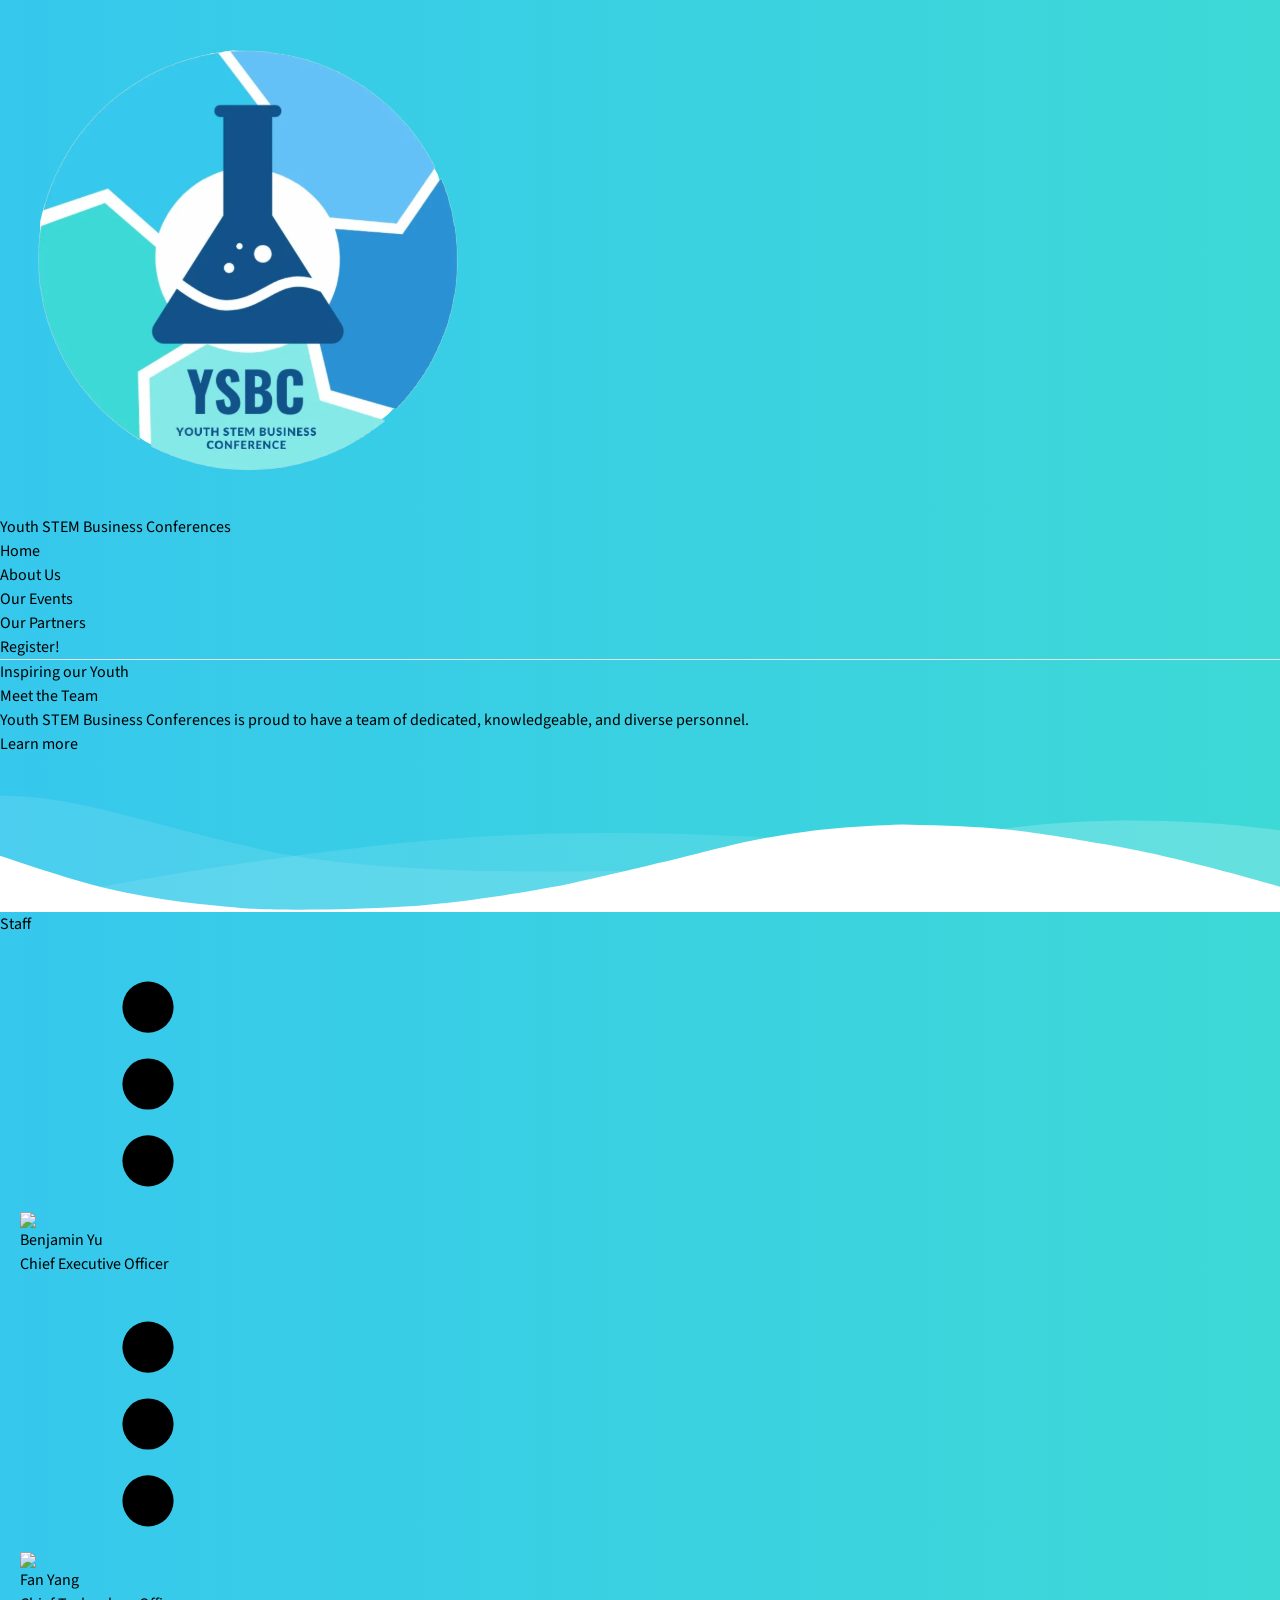
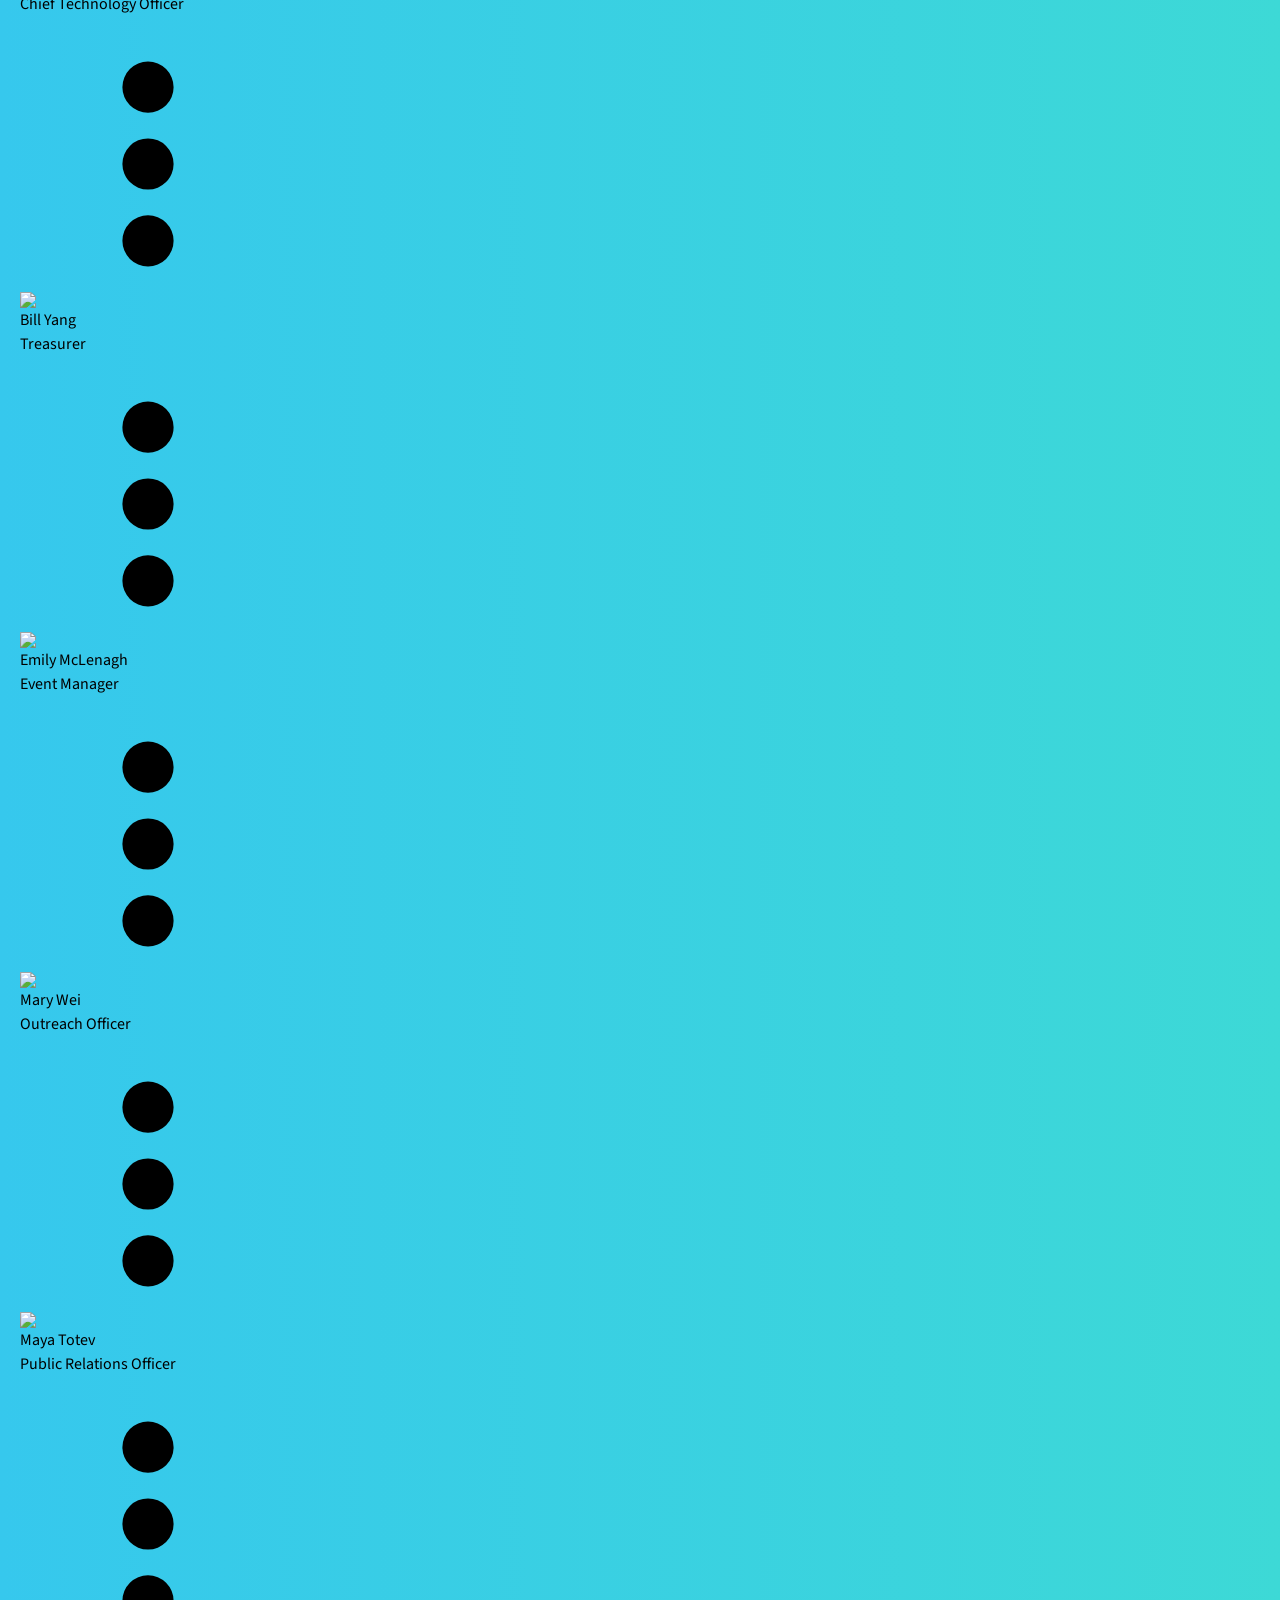
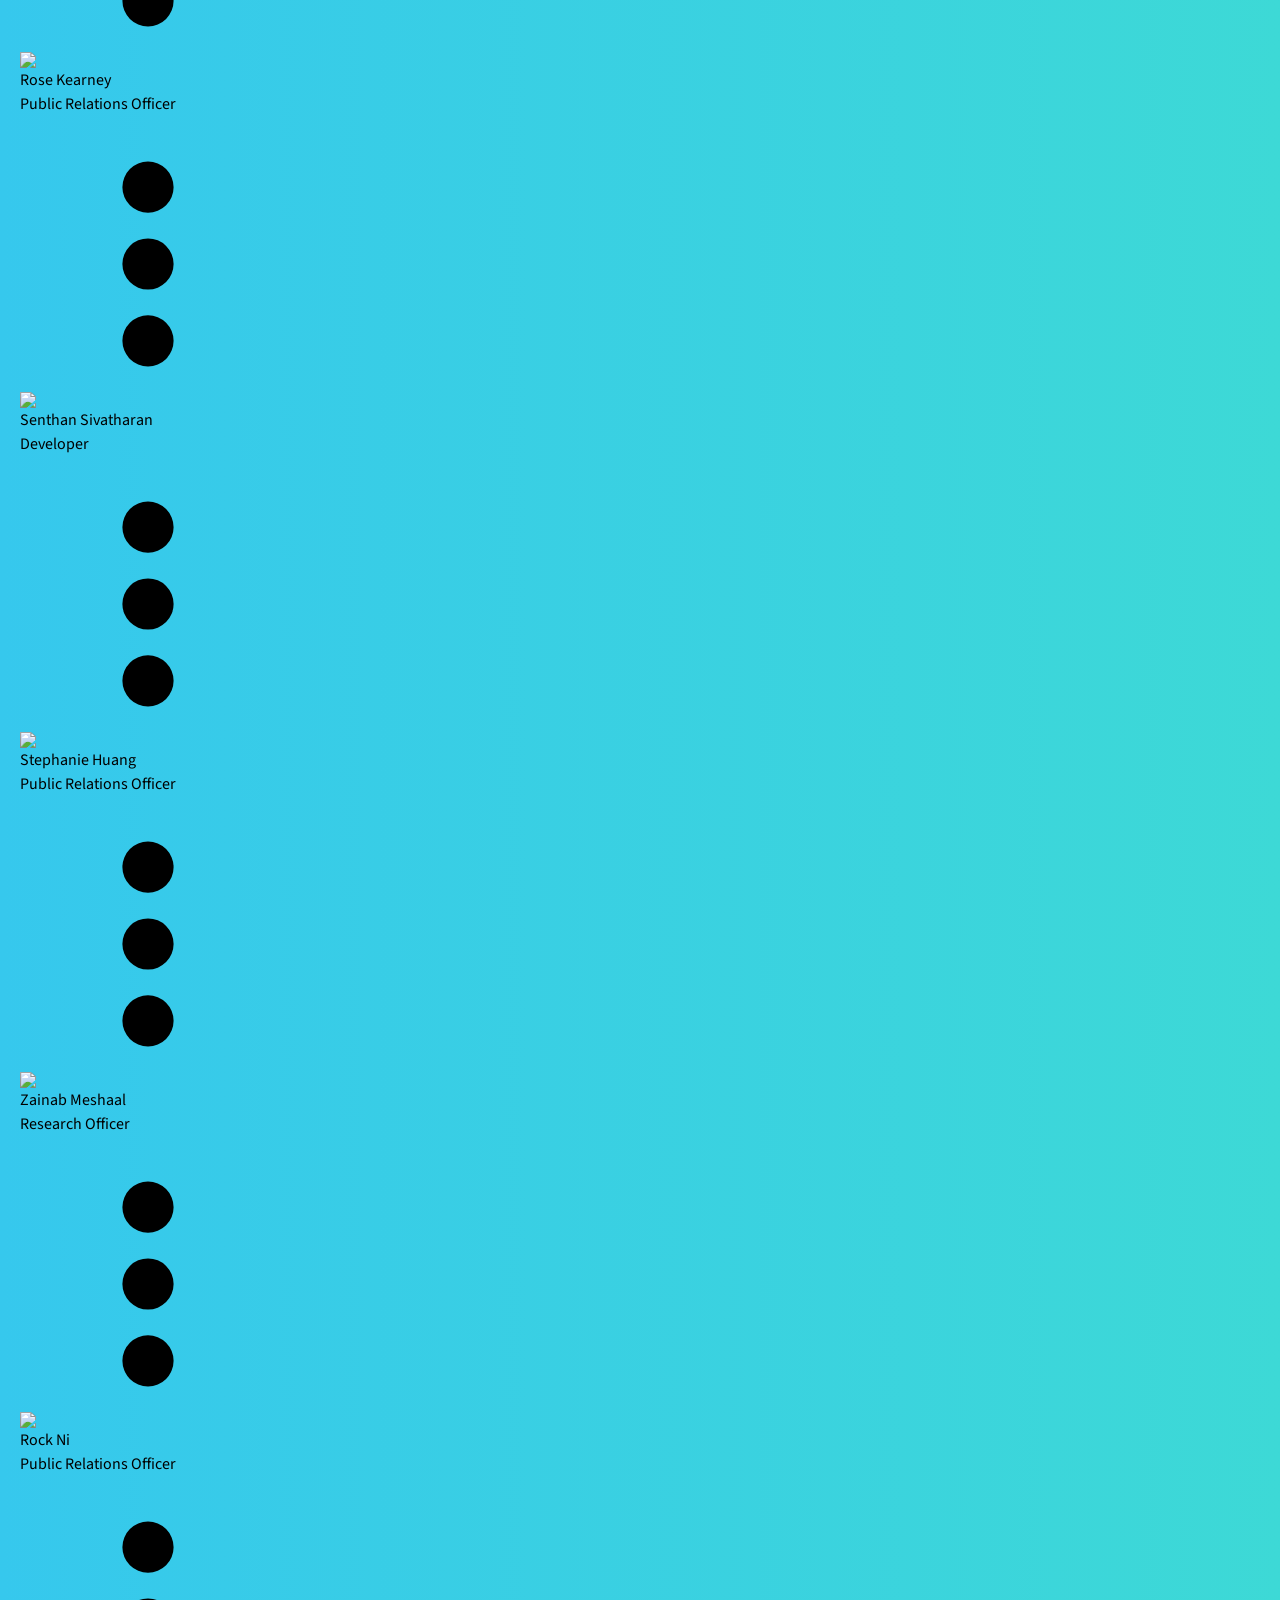
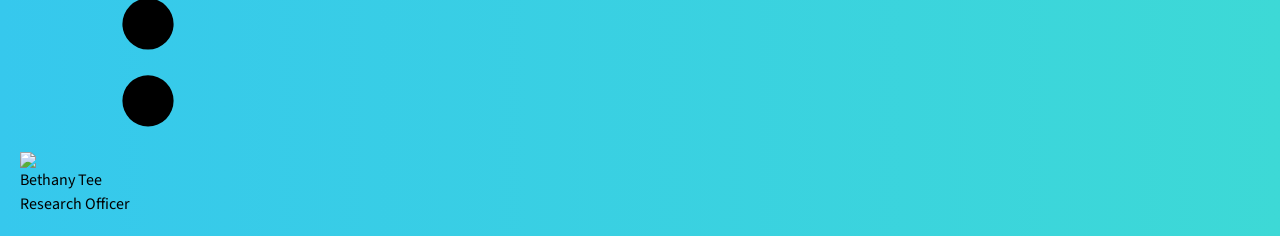
==== commit a5de8078: "Added profiles and images for all staff" ====
--- a/public/about-us.html
+++ b/public/about-us.html
@@ -87,10 +87,10 @@
         <div class="flex flex-col w-full md:w-3/5 justify-center items-start text-center md:text-left">
           <p class="font-bold uppercase tracking-loose w-full">Inspiring our Youth</p>
           <h1 class="my-4 text-5xl font-bold leading-tight">
-            Distancing Professionals with Aspiring Students
+            Meet the Team
           </h1>
           <p class="leading-normal text-2xl mb-8">
-            Our mission is to reflect the fundamentals of STEM: research, exploration and growth. Through our conferences, we aim to make pathways in STEM approachable to all. 
+            Youth STEM Business Conferences is proud to have a team of dedicated, knowledgeable, and diverse personnel. 
           </p>
           <button class="z-50 mx-auto lg:mx-0 hover:underline bg-white text-gray-800 font-bold rounded-full my-6 py-4 px-8 shadow-lg focus:outline-none focus:shadow-outline transform transition hover:scale-105 duration-300 ease-in-out">
             <a href = "our-events.html">Learn more</a>
@@ -124,319 +124,193 @@
     <section class="bg-white border-b py-8">
       <div class="container max-w-5xl mx-auto m-8">
         <h1 class="w-full my-2 text-5xl font-bold leading-tight text-center text-gray-800">
-          Title
+          Staff
         </h1>
         <div class="w-full mb-4">
           <div class="h-1 mx-auto gradient w-64 opacity-25 my-0 py-0 rounded-t"></div>
         </div>
-        <div class="flex flex-wrap">
-          <div class="w-5/6 sm:w-1/2 p-6">
-            <h3 class="text-3xl text-gray-800 font-bold leading-none mb-3">
-              Lorem ipsum dolor sit amet
-            </h3>
-            <p class="text-gray-600 mb-8">
-              Lorem ipsum dolor sit amet, consectetur adipiscing elit. Aliquam at ipsum eu nunc commodo posuere et sit amet ligula.
-              <br />
-              <br />
-
-              Images from:
-
-              <a class="text-pink-500 underline" href="https://undraw.co/">undraw.co</a>
-            </p>
-          </div>
-          <div class="w-full sm:w-1/2 p-6">
-            <svg class="w-full sm:h-64 mx-auto" viewBox="0 0 1177 598.5" xmlns="http://www.w3.org/2000/svg">
-              <title>travel booking</title>
-              <path
-                transform="translate(-11.5 -150.75)"
-                d="M274.63,501l-6.29-3.91c-.6-.37-1.19-.77-1.79-1.15a59.86,59.86,0,0,0,6.05-116.62l.31,24.66-13.55-26.83h-.17a59.87,59.87,0,0,0-62.58,57c-.06,1.15,0,2.27,0,3.4-4.71-5.38-9-11.15-11.83-17.47-5.73-12.79-5.84-27.28-5.39-44.9.9-34.9,2.41-70.08,4.37-105.14a59.85,59.85,0,0,0,53.16-56.64c.08-1.83,0-3.63,0-5.43,0-.45,0-.89-.07-1.34-.12-1.74-.28-3.46-.55-5.16,0-.28-.1-.55-.15-.82-.24-1.44-.54-2.86-.88-4.26-.13-.53-.26-1-.4-1.57-.42-1.53-.88-3-1.42-4.52-.18-.49-.39-1-.58-1.46-.42-1.09-.88-2.17-1.37-3.23-.26-.56-.51-1.12-.78-1.67-.08-.14-.13-.29-.21-.43l0,0a59.84,59.84,0,0,0-70.28-30.36l.4,32.1-13.4-26.52a59.57,59.57,0,0,0-28.55,64.51h-.06c.09.43.22.84.32,1.26.19.79.39,1.57.61,2.35.28,1,.6,2,.93,3,.25.74.49,1.47.77,2.2.41,1.06.87,2.09,1.33,3.12.27.6.51,1.22.8,1.81q1.14,2.33,2.48,4.53c.31.52.66,1,1,1.51.64,1,1.28,2,2,2.93.43.59.89,1.16,1.34,1.73.66.83,1.33,1.65,2,2.44.49.57,1,1.12,1.51,1.66.74.78,1.49,1.53,2.27,2.26.52.49,1,1,1.57,1.46.88.79,1.8,1.53,2.73,2.26.47.37.93.75,1.41,1.11,1.42,1,2.88,2,4.39,3,.28.17.59.31.87.48,1.27.74,2.55,1.45,3.87,2.09.57.28,1.15.53,1.73.79,1.08.48,2.17.95,3.29,1.38l2,.7c1.1.37,2.22.72,3.35,1,.66.18,1.33.37,2,.53,1.22.29,2.47.53,3.73.75l.24.05q-1.23,22.19-2.2,44.39a59.83,59.83,0,0,0-83.07-26l10.58,29-21.77-20.9a59.66,59.66,0,0,0-19.34,41.34A58.5,58.5,0,0,0,52.8,354a59.84,59.84,0,0,0,110.06,16.3c0,1.5-.1,3-.14,4.51-.4,15.54-.9,34.88,6.85,52.15,5.25,11.7,13.69,21.21,22,29.73,5.43,5.54,11.06,10.91,16.83,16.1a60.09,60.09,0,0,0,21.62,18c9.48,7.3,19.3,14.17,29.45,20.51l6.34,3.94c5.7,3.53,11.54,7.16,17.26,10.93-1-.1-2-.21-3-.26a59.89,59.89,0,0,0-58.94,39l37.4,30.43-41.14-9.54a59.89,59.89,0,0,0,85.82,53.92l-2.78,3.45q-2.76,3.43-5.45,6.82c-24.34,30.83-31.11,60.09-19.06,82.4l14.66-7.91c-11.73-21.72,5.91-49.52,17.47-64.16q2.64-3.33,5.36-6.7c15.55-19.32,33.17-41.22,32.74-68.08C345.52,545,306.21,520.6,274.63,501Z"
-                fill="#f2f2f2"
-              />
-              <ellipse cx="588.5" cy="577.5" rx="588.5" ry="21" fill="#3f3d56" />
-              <path
-                transform="translate(-11.5 -150.75)"
-                d="M119.9,721.42c-3-5.51.4-12.27,4.29-17.18s8.61-10,8.51-16.29c-.15-9-9.7-14.31-17.33-19.09a84,84,0,0,1-15.56-12.51A22.8,22.8,0,0,1,95,650c-1.58-3.52-1.54-7.52-1.44-11.37q.51-19.26,1.91-38.49"
-                fill="none"
-                stroke="#3f3d56"
-                stroke-miterlimit="10"
-                stroke-width="4"
-              />
-              <path transform="translate(-11.5 -150.75)" d="M81,599.39a14,14,0,0,1,7-11.5l3.14,6.22-.1-7.53a14.22,14.22,0,0,1,4.63-.56A14,14,0,1,1,81,599.39Z" fill="#57b894" />
-              <path transform="translate(-11.5 -150.75)" d="M106,694.38a14,14,0,1,0-.68-11.3l8.77,7.13L104.46,688A14,14,0,0,0,106,694.38Z" fill="#57b894" />
-              <path transform="translate(-11.5 -150.75)" d="M113,667.13a14,14,0,0,0,4.45-27.53l.08,5.78-3.18-6.29h0a14,14,0,0,0-14.67,13.36,13.84,13.84,0,0,0,.6,4.79A14,14,0,0,0,113,667.13Z" fill="#57b894" />
-              <path transform="translate(-11.5 -150.75)" d="M78.88,644.46a14,14,0,1,0-6.21-26.27l2.48,6.8-5.1-4.9a14,14,0,0,0-4.53,9.69,13.79,13.79,0,0,0,.35,3.87A14,14,0,0,0,78.88,644.46Z" fill="#57b894" />
-              <path transform="translate(-11.5 -150.75)" d="m82.88 603.13c3.24 0.35 6.39 1.36 9.64 1.56s6.82-0.57 8.88-3.1c1.1-1.36 1.66-3.08 2.59-4.57a10 10 0 0 1 3.54 -3.33 14 14 0 1 1 -26.24 9.31q0.79 0 1.59 0.13z" opacity=".1" />
-              <path
-                transform="translate(-11.5 -150.75)"
-                d="M78.88,644.46a14,14,0,0,0,13.35-20,10.37,10.37,0,0,0-2.82,2.82c-1,1.51-1.61,3.26-2.78,4.64-2.19,2.57-5.92,3.41-9.31,3.26s-6.66-1.12-10-1.43c-.47,0-.94-.07-1.42-.08A14,14,0,0,0,78.88,644.46Z"
-                opacity=".1"
-              />
-              <path transform="translate(-11.5 -150.75)" d="M113,667.13a14,14,0,0,0,13.46-19.76,11.48,11.48,0,0,0-3,2.85c-1.09,1.54-1.77,3.32-3,4.74-2.37,2.63-6.35,3.56-9.93,3.48s-6.83-.93-10.28-1.2A14,14,0,0,0,113,667.13Z" opacity=".1" />
-              <path transform="translate(-11.5 -150.75)" d="M106,694.38a14,14,0,0,0,25.59-11.45,13.84,13.84,0,0,0-3.08,2.75c-1.34,1.62-2.22,3.47-3.76,5-2.87,2.82-7.5,4-11.63,4.09A60,60,0,0,1,106,694.38Z" opacity=".1" />
-              <path transform="translate(-11.5 -150.75)" d="m141.07 715.07s-11.08-0.34-14.42-2.72-17-5.21-17.86-1.4-16.65 19-4.15 19.06 29.06-1.94 32.4-4 4.03-10.94 4.03-10.94z" fill="#656380" />
-              <path
-                transform="translate(-11.5 -150.75)"
-                d="m104.42 728.69c12.51 0.1 29.06-2 32.39-4 2.54-1.55 3.55-7.09 3.89-9.65h0.37s-0.7 8.94-4 11-19.89 4.07-32.4 4c-3.61 0-4.85-1.31-4.78-3.21 0.47 1.17 1.84 1.83 4.53 1.86z"
-                opacity=".2"
-              />
-              <rect x="171.5" y="111.25" width="834" height="456" rx="20.42" fill="#f2f2f2" />
-              <path d="m172 133.75h268v434h-247.58a20.42 20.42 0 0 1 -20.42 -20.42v-413.58z" fill="#ff6347" />
-              <path transform="translate(-11.5 -150.75)" d="M1017,282.42V294H183V282.42A20.42,20.42,0,0,1,203.42,262H996.58A20.42,20.42,0,0,1,1017,282.42Z" fill="#3f3d56" />
-              <circle cx="193" cy="127.75" r="6" fill="#ff6347" />
-              <circle cx="208" cy="127.75" r="6" fill="#ff6347" />
-              <circle cx="223" cy="127.75" r="6" fill="#ff6347" />
-              <path transform="translate(-11.5 -150.75)" d="M387.5,490A66.5,66.5,0,1,1,321,423.5,66.47,66.47,0,0,1,387.5,490Z" fill="none" stroke="#f2f2f2" stroke-miterlimit="10" stroke-width="2" />
-              <path transform="translate(-11.5 -150.75)" d="M325.38,467.23l8.3,13,35.53,55.59a66.5,66.5,0,0,1-103.32-8.57l43.54-84.94.91,1.43" fill="none" stroke="#f2f2f2" stroke-linecap="round" stroke-linejoin="round" stroke-width="2" />
-              <path
-                transform="translate(-11.5 -150.75)"
-                d="M385.31,507a66.46,66.46,0,0,1-16.1,28.82l-35.53-55.59,15.69-24.78a.66.66,0,0,1,1.1,0C353.76,460.32,371,486,385.31,507Z"
-                fill="none"
-                stroke="#f2f2f2"
-                stroke-miterlimit="10"
-                stroke-width="2"
-              />
-              <path transform="translate(-11.5 -150.75)" d="M337.5,452.5a15,15,0,0,1-12.12,14.73l-15-23.51a15,15,0,0,1,27.16,8.78Z" fill="none" stroke="#f2f2f2" stroke-miterlimit="10" stroke-width="2" />
-              <path transform="translate(-11.5 -150.75)" d="m347.5 481.5" fill="none" stroke="#f2f2f2" stroke-miterlimit="10" stroke-width="2" />
-              <path transform="translate(-11.5 -150.75)" d="m333.5 480.5" fill="none" stroke="#f2f2f2" stroke-miterlimit="10" stroke-width="2" />
-              <path
-                transform="translate(-11.5 -150.75)"
-                d="M563.51,413.13c-.35,0-1.51,0-1.83,0l-6.61.17a.19.19,0,0,1-.17-.09L545,398.42a1.61,1.61,0,0,0-1.37-.75h-2.41c-.57,0-.77.57-.56,1.1l5.09,14.52a.2.2,0,0,1-.18.28l-12.45.18a.81.81,0,0,1-.67-.31l-3.77-4.58a1.59,1.59,0,0,0-1.28-.62h-1.71a.4.4,0,0,0-.38.54l2,7a1.68,1.68,0,0,1,0,1.21l-2,7a.39.39,0,0,0,.38.53h1.7a1.62,1.62,0,0,0,1.28-.62l3.84-4.64a.82.82,0,0,1,.67-.32l12.38.27a.21.21,0,0,1,.18.28L540.65,434c-.21.53,0,1.1.56,1.1h2.41a1.61,1.61,0,0,0,1.37-.76l9.91-14.81a.2.2,0,0,1,.17-.09l6.61.17c.33,0,1.48,0,1.83,0,4.5,0,7.35-1.45,7.35-3.25S568,413.13,563.51,413.13Z"
-                fill="#3f3d56"
-              />
-              <path
-                transform="translate(-11.5 -150.75)"
-                d="M548.32,532.86a.41.41,0,0,0-.51,0l-15.87,12.7a.42.42,0,0,0-.15.31v23.4a.21.21,0,0,0,.2.21h11a.21.21,0,0,0,.2-.21V555a.21.21,0,0,1,.21-.2h9.36a.2.2,0,0,1,.2.2v14.24a.21.21,0,0,0,.2.21h11a.21.21,0,0,0,.2-.21v-23.4a.4.4,0,0,0-.15-.31Z"
-                fill="#3f3d56"
-              />
-              <path
-                transform="translate(-11.5 -150.75)"
-                d="M568.69,543.05l-19.23-15.41a2.23,2.23,0,0,0-1.39-.48,2.26,2.26,0,0,0-1.4.48l-8.37,6.81v-4.29a.2.2,0,0,0-.2-.21H532a.2.2,0,0,0-.2.21v9.38l-4.34,3.57a1.41,1.41,0,0,0-.54,1,1.45,1.45,0,0,0,.41,1.09,1.41,1.41,0,0,0,1,.42,1.47,1.47,0,0,0,.9-.31l18.7-15.06a.22.22,0,0,1,.14,0,.24.24,0,0,1,.13,0l18.71,15a1.44,1.44,0,0,0,2.33-1.19,1.45,1.45,0,0,0-.55-1Z"
-                fill="#3f3d56"
-              />
-              <rect x="604" y="260.14" width="347" height="11" rx="1.24" fill="#ff6347" opacity=".3" />
-              <rect x="604" y="392.07" width="347" height="11" rx="1.24" fill="#ff6347" opacity=".3" />
-              <rect x="878" y="279.75" width="73" height="25" rx="1.24" fill="#ff6347" />
-              <rect x="878" y="411.75" width="73" height="25" rx="1.24" fill="#ff6347" />
-              <path transform="translate(-11.5 -150.75)" d="m978.18 606.93l-1.73 2s-21.05 2-20.2 5.39 25.35-4.55 25.35-4.55z" fill="#ffc1c7" />
-              <path transform="translate(-11.5 -150.75)" d="m1016.3 605.22s-22.5 8-34.74 4.56l5.69 11.39s29.05-0.86 34.18-6-5.13-9.95-5.13-9.95z" fill="#ff6584" />
-              <path transform="translate(-11.5 -150.75)" d="m1016.3 605.22s-22.5 8-34.74 4.56l5.69 11.39s29.05-0.86 34.18-6-5.13-9.95-5.13-9.95z" opacity=".1" />
-              <circle cx="989.6" cy="378.29" r="15.09" fill="#ffc1c7" />
-              <path
-                transform="translate(-11.5 -150.75)"
-                d="m1014 543.21a11.85 11.85 0 0 0 2 2.71 24.62 24.62 0 0 0 7.28 5.44 246.74 246.74 0 0 1 -25.93 3.86c0.92-3.24-0.29-6.7-1.91-9.64s-3.7-5.69-4.72-8.9l10.2 0.28c1.85 0 3.71 0.1 5.56 0 1.39-0.07 3.69-0.9 5-0.59 2.64 0.63 1.3 4.42 2.52 6.84z"
-                fill="#ffc1c7"
-              />
-              <path
-                transform="translate(-11.5 -150.75)"
-                d="M1048.24,614.05l8.54,10.25S1071,657.62,1040,661s-54.11-2.57-54.11-2.57-12.53-6-12.82-1.42-1.42,17.37-8.26,29.9l-6,13.67a8.84,8.84,0,0,0-2.27,7.41c.85,4.27-19.09,5.69-18.8,0,0,0,2.85-4.84,2.85-7.69s4.55-9.68,4.55-9.68l8.26-41s-.57-21.08,18.8-17.09,47-.86,47-.86l6.26-21.92Z"
-                fill="#575a89"
-              />
-              <path
-                transform="translate(-11.5 -150.75)"
-                d="M1048.24,614.05l8.54,10.25S1071,657.62,1040,661s-54.11-2.57-54.11-2.57-12.53-6-12.82-1.42-1.42,17.37-8.26,29.9l-6,13.67a8.84,8.84,0,0,0-2.27,7.41c.85,4.27-19.09,5.69-18.8,0,0,0,2.85-4.84,2.85-7.69s4.55-9.68,4.55-9.68l8.26-41s-.57-21.08,18.8-17.09,47-.86,47-.86l6.26-21.92Z"
-                opacity=".1"
-              />
-              <path
-                transform="translate(-11.5 -150.75)"
-                d="m1086.8 648.79v8.55a1 1 0 0 1 -1 1 1 1 0 0 1 -1 -1v-7.12a1 1 0 0 0 -1 -1h-18.82a1 1 0 0 0 -1 1v7.12a1 1 0 0 1 -1 1 1 1 0 0 1 -1 -1v-8.55a1 1 0 0 1 1 -1h22.78a1 1 0 0 1 1.04 1z"
-                fill="#3c354c"
-              />
-              <path
-                transform="translate(-11.5 -150.75)"
-                d="M999.16,721.79a5.79,5.79,0,0,0,5.14,6l134.88,3.33a.41.41,0,0,0,.32-.11h0a.31.31,0,0,0,.11-.2l1.79-8.32a6.38,6.38,0,0,0,.13-1.44l-2.88-60.37a5.65,5.65,0,0,0-.84-2.8l-2-3.36a1.12,1.12,0,0,0-.25-.28,1,1,0,0,0-.61-.2l-127,1.89a5.8,5.8,0,0,0-5.71,5.53Z"
-                fill="#3f3d56"
-              />
-              <path transform="translate(-11.5 -150.75)" d="M1135.53,654.27l4,76.78h0l.11-.2,1.79-8.32a6.38,6.38,0,0,0,.13-1.44l-2.88-60.37a5.65,5.65,0,0,0-.84-2.8l-2-3.36A1.12,1.12,0,0,0,1135.53,654.27Z" opacity=".1" />
-              <path
-                transform="translate(-11.5 -150.75)"
-                d="m1016.2 613.3s26.06-9.79 40.58 11c0 0 3.7 32.18-11.11 33.6s-34.17 1.14-38.73-3.7-33.32-18.51-33.32-18.51-14.32-7.3-17.12 2.19-3.1 11.77-3.1 11.77-14.81 10.82-20.79 12.81c0 0-4 5.7-6.26 5.7s-16.23 3.13-14.81-7.41l23.07-21.07 23.06-22.5s6.55-9.68 23.36-4.56a346.13 346.13 0 0 0 33.89 8.26z"
-                fill="#575a89"
-              />
-              <path
-                transform="translate(-11.5 -150.75)"
-                d="M955.68,707.46s5.41,13.67.86,15.38-14.24.57-14.24.57-11.4-1.43-14.24-1.14-14.53-2-12.82-6.55,10.54-3.42,10.54-3.42l8-3.7s.86-2.85,2.85-1.71S944.29,712.3,955.68,707.46Z"
-                fill="#cbceda"
-              />
-              <path
-                transform="translate(-11.5 -150.75)"
-                d="m926.06 667s6 13.38-3.7 12.24-17.09-3.13-19.93-3.41-10.49-2.92-9.3-8.19a4.52 4.52 0 0 0 0.08 -1c0-0.71 1-2.09 8.65-1.88 0 0 5.69 0 8-4-0.03-0.01 8.51 10.81 16.2 6.24z"
-                fill="#cbceda"
-              />
-              <path transform="translate(-11.5 -150.75)" d="m990.71 553.1s20.5-12.81 37.59 0 28.48 71.2 28.48 71.2l-39.59-8.83s-1.7-6.83-4-8-2.57-6-2.57-6-12.24-3.7-11.39-17.94-8.52-30.43-8.52-30.43z" fill="#ff6584" />
-              <path transform="translate(-11.5 -150.75)" d="m1001.2 553.67h-10.54s-6.27 7.12-7.12 25.06l-3.42 14.27s-7.12 17.09-2.85 19.94 12.54 2.56 14.24-3.13 13.44-38.76 13.44-38.76z" fill="#ff6584" />
-              <path
-                transform="translate(-11.5 -150.75)"
-                d="M998.23,509.4A15.27,15.27,0,0,1,1014,512c5.47,4.88,6.57,12.85,8,20s4.17,15.21,11,18a28.35,28.35,0,0,1-9.19-.27l10.25,9.19-17.27-5.63c-5.42-1.77-11.11-3.56-16.72-2.56-9.3,1.65-15.78,10.4-24.71,13.47l1-4.85-6,0a11.75,11.75,0,0,0,3.43-4,3.27,3.27,0,0,0-2.29-1.2c-2.5-15.59,6.76-31,18.81-41.17,2.38-2,5-3.92,8.06-4.42s6.64.87,7.71,3.78"
-                fill="#3c354c"
-              />
-            </svg>
-          </div>
-        </div>
-        <div class="flex flex-wrap flex-col-reverse sm:flex-row">
-          <div class="w-full sm:w-1/2 p-6 mt-6">
-            <svg class="w-5/6 sm:h-64 mx-auto" viewBox="0 0 1176.60617 873.97852" xmlns="http://www.w3.org/2000/svg">
-              <title>connected world</title>
-              <path
-                transform="translate(-11.697 -13.011)"
-                d="m1095.7 225.46c-133.54-185.83-415.64-261.21-693.08-180.02-146.67 42.921-288.09 128.92-358.18 295.44-125.28 297.67 137.76 392.74 309.77 423.04 83.172 14.651 161.51 39.263 233.09 72.771 128.78 60.284 356.74 113.7 528.63-137.41 124.59-182.01 68.722-350.04-20.23-473.82z"
-                fill="#f2f2f2"
-              />
-              <path
-                transform="translate(-11.697 -13.011)"
-                d="m321.43 262.23a34.385 34.385 0 0 0 -2.2476 -8.6046 3.8949 3.8949 0 0 0 -1.9801 -2.4388 4.0801 4.0801 0 0 0 -1.9647 -0.022l-10.087 1.5435a3.8669 3.8669 0 0 0 -2.3015 0.89427c-1.3138 1.3817-0.0201 3.6066-0.06032 5.5128-0.04523 2.1435-1.9497 3.8834-4.015 4.459a15.177 15.177 0 0 1 -6.3797 -0.0791l-14.105-2.1919a23.256 23.256 0 0 0 10.671 -7.1207c1.8562-2.1989 2.8437-6.3042 0.1611-7.3455a6.5854 6.5854 0 0 0 -2.4499 -0.19671c-6.3906 0.04969-11.419-5.286-17.402-7.5332a19.241 19.241 0 0 0 -21.655 6.4554l7.5139 0.36227a3.3352 3.3352 0 0 1 2.0015 0.53379c1.6467 1.353-0.40057 3.9517-0.16859 6.0702 0.3014 2.7525 3.9561 3.3402 6.711 3.6185s6.2499 2.5167 4.9247 4.9479c-13.847 4.7694-27.937-9.3231-42.479-7.5884-3.6805 0.43906-7.1558 1.8849-10.749 2.7941-21.951 5.5538-44.644-9.2644-67.068-6.1262a85.163 85.163 0 0 0 -14.64 3.8612c-3.0519 1.0021-6.2353 2.085-8.4528 4.409s-3.0615 6.2985-0.96073 8.7285a49.126 49.126 0 0 1 -17.216 -1.6365 9.645 9.645 0 0 1 4.9587 8.5003 102.15 102.15 0 0 0 -26.167 7.9788 44.073 44.073 0 0 0 5.416 7.2148l-11.445 7.353c3.8668 0.97425 5.866 6.2469 3.6173 9.54 4.0094-1.7837 6.4942-6.3979 10.782-7.3334 2.8088-0.61288 5.6669 0.53616 8.3314 1.6156s5.5932 2.1261 8.3517 1.316 4.793-4.3868 3.0402-6.6656a142.72 142.72 0 0 1 36.253 -5.6639 4.5466 4.5466 0 0 1 2.7456 0.52105c1.5982 1.1088 1.1777 3.5038 1.0916 5.4471s1.4285 4.4973 3.1654 3.6214c-2.0434 1.7719-0.29656 5.1076 1.6639 6.9709s4.3233 4.4343 3.1231 6.8581c-0.31325 0.63259-0.84455 1.1387-1.146 1.777-0.88965 1.8842 0.52289 4.0808 2.189 5.332s3.7069 2.1257 4.8643 3.8584 0.63178 4.7655-1.4378 5.0074l-5.8824-7.4687a15.314 15.314 0 0 0 -3.9736 7.5302c6.2378 5.0992 7.176 15.478 1.9538 21.613-2.6687 3.1352-6.4637 5.0403-9.776 7.4858s-6.3772 5.9278-6.3688 10.045c0.01439 7.1131-0.56681 13.721 2.0986 20.316a312.97 312.97 0 0 0 16.99 35.447c1.6808 3.0062 3.8532 6.3011 7.2582 6.8187q-6.455-15.714-11.621-31.917c2.2434 0.00878 4.8359 0.1869 6.151 2.0044 1.089 1.505 0.85507 3.5512 1.1934 5.3778a16.659 16.659 0 0 0 2.1245 4.9943l20.55 36.605c1.7035 3.0345 3.6576 6.2917 6.9133 7.5206 2.0816 0.78568 4.4899 0.63767 6.4058 1.7688 1.5018 0.88663 2.5132 2.4605 4.0442 3.2957 4.3288 2.3615 10.349-2.1675 14.394 0.652 1.1567 0.80618 1.8926 2.0869 2.9584 3.0099 3.7363 3.2356 9.8654 1.0711 14.179 3.4848 2.7798 1.5556 4.2204 4.6667 5.7031 7.486 3.7139 7.0621 9.7233 13.981 17.683 14.543 2.5002 0.17664 5.054-0.2974 7.4979 0.25869s4.8497 2.6889 4.4574 5.1645c-0.67255 4.244 1.4243 8.8911 0.86116 13.151-1.0258 7.7595-12.032 11.169-12.978 18.939-0.207 1.7012 0.117 3.4571-0.28806 5.1223-0.49646 2.0408-2.0292 3.7025-2.5738 5.731-1.0321 3.8442 1.7221 7.67 4.7477 10.256s6.6346 4.8164 8.2888 8.4368c1.7484 3.8266 0.88959 8.2885 1.4582 12.457 1.2413 9.1004 9.1016 15.847 17.191 20.197 2.4646 1.3253 5.1109 2.6084 6.7062 4.9076 2.0821 3.0009 1.8747 6.957 2.5699 10.543 1.7027 8.7816 9.0953 16.017 9.3052 24.96 0.14919 6.3561-3.384 12.122-5.4946 18.12a42.257 42.257 0 0 0 3.4506 35.046c1.5789 2.666 3.4672 5.1796 4.5841 8.0698 1.9931 5.1575 1.3464 11.02 3.1841 16.235 2.4296 6.8946 9.1056 12.589 8.4667 19.872 3.0309 6.2941 9.7237 9.3866 16.454 11.26l12.062 3.3575c2.3095 0.64288 4.7228 1.2909 7.0745 0.82537s4.596-2.4182 4.5353-4.8148c-5.9148-1.3339-12.019-2.7524-16.895-6.3567s-8.2158-10.023-6.3658-15.797c0.85781-2.6775 2.6828-5.7694 0.94774-7.9818-0.99343-1.2667-2.81-1.5977-3.9305-2.7534-1.7478-1.8026-1.1473-4.831 0.10918-7.0048s3.0726-4.1164 3.5794-6.5755a6.8609 6.8609 0 0 0 -3.2158 -7.1379 17.054 17.054 0 0 0 5.97 -3.8306c1.57-1.7929 2.2952-4.557 1.0602-6.5952 3.6675 0.46513 7.9974 0.69293 10.405-2.1126 1.9225-2.2403 1.7905-5.5897 1.0308-8.4424s-2.0436-5.6236-2.0836-8.5754a156.27 156.27 0 0 0 25.353 -0.85968 16.439 16.439 0 0 0 -7.7081 -9.6535c3.8106-0.64475 7.2821-5.2068 8.486-8.8792s0.89686-7.6727 0.15275-11.465a6.1519 6.1519 0 0 1 -0.114 -3.0037c0.42911-1.3675 1.7725-2.202 3.0153-2.9157l18.914-10.863a11.017 11.017 0 0 0 3.0246 -2.2329c1.9817-2.3277 1.6881-5.8415 0.67344-8.7252s-2.64-5.5953-3.0308-8.6272c-1.169-9.0676 8.5376-15.574 11.813-24.109 1.2856-3.3497 1.5476-6.9907 1.7963-10.57 0.2672-3.8443 0.28706-8.3096-2.6647-10.787-2.8295-2.3747-7.2505-1.845-10.211-4.0539-2.7145-2.0252-3.651-5.9583-6.6164-7.5941-2.693-1.4855-6.0696-0.54073-9.0648-1.2394-5.2736-1.2301-8.5924-7.3082-13.978-7.8709-3.0388-0.31753-6.4781 1.1681-8.9687-0.60169-2.1946-1.5594-2.2826-4.6938-2.7003-7.3534a20.536 20.536 0 0 0 -16.575 -16.628c-3.1332-0.50246-6.5436-0.31164-9.2091-2.0335-2.699-1.7435-3.9365-5.0078-6.0566-7.4223-3.4169-3.8914-8.7984-5.274-13.84-6.4591l-20.506-4.8206c-3.6401-0.85575-8.3322-1.3095-10.286 1.8791a14.738 14.738 0 0 0 -1.2167 3.8267 11.85 11.85 0 0 1 -11.144 8.3882 13.179 13.179 0 0 0 -7.7715 -6.0133c-2.0793-0.57947-4.3049-0.64392-6.288-1.4964a8.8327 8.8327 0 0 1 -3.8326 -12.253 10.995 10.995 0 0 0 -1.8788 -13.225c-3.4872-3.1307-8.5315-3.8871-13.207-3.5739-1.2246-2.6721 0.823-5.687 3.0296-7.6289s4.886-3.851 5.3665-6.7508c0.75588-4.5615-5.0643-8.026-9.4834-6.6659s-7.2396 5.6524-9.1041 9.8835c-1.0698 2.4276-1.9792 4.984-3.6666 7.031s-4.4048 3.5127-6.9751 2.8557c-3.6388-0.93-5.0441-5.2531-5.8494-8.9215-1.0805-4.9218-2.1673-9.9118-1.9409-14.946s1.9234-10.203 5.6354-13.61c6.0488-5.5531 15.328-5.0087 23.491-4.1229-1.9286-2.173-1.452-5.8352 0.61156-7.8805a8.9597 8.9597 0 0 1 8.1208 -1.9951 11.191 11.191 0 0 1 6.2912 3.7615c2.3198 2.8283 2.9795 6.647 4.7329 9.8573s5.6962 5.9485 8.9233 4.2262c2.7874-1.4876 3.2298-5.3528 2.5361-8.4352s-2.1671-6.0798-1.9158-9.2293c0.4795-6.0096 6.7091-9.627 12.206-12.102s11.792-5.8036 12.663-11.769a10.73 10.73 0 0 1 0.65234 -3.4203 6.7093 6.7093 0 0 1 2.4614 -2.3147c16.044-10.603 32.355-21.335 50.692-27.129 0.954-0.30143 1.066 0.03357 2.0383-0.20258 1.3607-0.78645 0.45911-2.962-0.84552-3.8385s-3.0484-1.5485-3.3794-3.085c-0.24331-1.1294 0.42213-2.2384 0.595-3.3807 0.42476-2.807-2.9332-5.3987-5.541-4.2764-1.473-1.9508 1.4416-4.2175 3.7984-4.8663a103.15 103.15 0 0 1 21.67 -3.54 3.9033 3.9033 0 0 1 2.4659 0.41943c1.2309 0.85266 1.0737 2.8084 0.20129 4.0254s-2.2294 1.9812-3.3165 3.011a9.0526 9.0526 0 0 0 -2.3481 9.105c3.826 1.9462 7.9855 3.9496 12.223 3.264s7.9986-5.4468 6.0068-9.2492c-1.8548-3.541-7.4263-4.3397-8.3844-8.2205-1.1218-4.5438 5.3104-8.585 3.8615-13.035-0.63466-1.9494-2.5774-3.0966-4.0681-4.504a12.221 12.221 0 0 1 -2.6744 -13.552 15.419 15.419 0 0 1 -13.523 -4.2317c-3.2345-3.2642-5.8149-8.4135-10.408-8.2675-4.2148 0.134-7.8452 5.0513-11.786 3.5511-0.96958-0.36907-1.9919-1.1202-2.9313-0.68012a2.4222 2.4222 0 0 0 -1.0934 1.815c-1.0015 4.7884 0.72138 10.244-1.8884 14.382-2.8399 4.5027-9.4088 5.1269-12.852 9.1872-1.8689 2.2041-2.593 5.174-4.3108 7.4978s-5.3639 3.8011-7.4255 1.7761a10.235 10.235 0 0 0 -2.7804 -12.445 27.309 27.309 0 0 0 -6.1412 -2.9871 36.422 36.422 0 0 1 -6.8608 -3.8237 6.7578 6.7578 0 0 1 -2.5186 -2.6949 6.1414 6.1414 0 0 1 0.17224 -4.2617 17.426 17.426 0 0 1 13.867 -11.494c2.7449-0.37343 5.9396-0.24185 7.7561-2.3333 0.96116-1.1066 1.4655-2.7797 2.8606-3.2291a4.2194 4.2194 0 0 1 2.6411 0.32524l10.245 3.6062a7.1908 7.1908 0 0 0 3.6498 0.60364 2.4745 2.4745 0 0 0 2.1396 -2.6005c-0.32735-1.7014-2.9454-2.5179-2.7071-4.234a2.8267 2.8267 0 0 1 0.85747 -1.4414 36.629 36.629 0 0 1 29.051 -11.472c1.2931 2.1238-0.752 4.6388-2.4537 6.4518s-3.0692 5.0525-1.0112 6.448a5.6425 5.6425 0 0 0 2.7279 0.61435 23.819 23.819 0 0 1 7.2608 2.2023q5.3105 2.3111 10.417 5.0572c-0.30072-2.2447-0.58773-4.6095 0.26309-6.7084s3.2689-3.7452 5.381-2.9278c2.0355 0.78775 3.0794 3.483 5.2481 3.7299 2.8928 0.32939 4.0341-3.9442 2.8257-6.5932s-3.6004-4.8669-3.8001-7.7716c-0.13471-1.9596 0.611-4.3899-0.95429-5.5765a4.2605 4.2605 0 0 0 -1.8468 -0.64758l-39.084-7.1922c-2.3209-0.42709-5.6742-0.09975-5.7771 2.2579-0.05746 1.316 1.1181 2.6179 0.59742 3.8279-0.55569 1.2914-2.3812 1.1733-3.7108 1.6301-2.0631 0.70871-3.0983 3.1584-2.9002 5.3308a14.834 14.834 0 0 0 2.448 6.0075c-2.5422-1.0632-6.3915-1.2586-8.9336-2.3218z"
-                fill="#3f3d56"
-              />
-              <path
-                transform="translate(-11.697 -13.011)"
-                d="m290.24 229.05a12.656 12.656 0 0 0 -13.902 4.1635c-0.64354 0.84733-1.184 2.0154-0.64526 2.9329 0.77242 1.3154 2.7405 0.79583 4.1916 0.3253a10.549 10.549 0 0 1 6.6207 -0.15794c1.3625 0.4678 2.5815 1.2946 3.9499 1.7447a3.9778 3.9778 0 0 0 4.0557 -0.59267c0.93918-0.95786 0.99811-2.447 0.99977-3.7885a3.0468 3.0468 0 0 0 -0.7764 -2.5042 3.9808 3.9808 0 0 0 -1.7955 -0.53108 6.1845 6.1845 0 0 1 -3.6195 -2.1148"
-                fill="#3f3d56"
-              />
-              <path transform="translate(-11.697 -13.011)" d="m304.34 225.13a3.2196 3.2196 0 0 0 -3.1118 4.5344 13.05 13.05 0 0 0 5.203 0.33925 4.4472 4.4472 0 0 0 3.6367 -3.3342 8.3721 8.3721 0 0 1 -5.9279 -1.1321" fill="#3f3d56" />
-              <path
-                transform="translate(-11.697 -13.011)"
-                d="m351.62 218.57a59.853 59.853 0 0 0 -13.342 4.5323 10.024 10.024 0 0 1 6.4025 10.068 5.2431 5.2431 0 0 0 0.06075 2.4894c0.49 1.1879 1.9099 1.6337 3.1582 1.9386a20.823 20.823 0 0 0 6.927 0.88415 7.0564 7.0564 0 0 0 5.7338 -3.5038 24.972 24.972 0 0 1 1.1924 -2.8186c2.9922-4.557 11.881 0.9531 15.094-3.4513 1.1317-1.5515 1.0282-3.887 2.5034-5.1164a5.6241 5.6241 0 0 1 2.5735 -0.98213 180.73 180.73 0 0 1 19.548 -2.7841c3.1092-0.27057 7.1619-1.387 7.1878-4.5078a54.149 54.149 0 0 0 -34.541 4.6467c-3.8504 1.9286-8.943 5.9853-12.652 3.4285-1.3887-0.95731-1.3199-3.5351-3.2313-4.6116-1.9541-1.1006-4.5408-0.65294-6.6151-0.21223z"
-                fill="#3f3d56"
-              />
-              <path
-                transform="translate(-11.697 -13.011)"
-                d="m389.92 225.74l5.4974 1.0563a7.1238 7.1238 0 0 0 -7.4134 7.7201c5.1481 1.7198 10.761 0.04624 16.184 0.27485s11.733 4.1023 10.807 9.4506c-0.27991 1.6171-1.2141 3.2332-0.72831 4.8008 0.34049 1.0988 1.3095 1.8784 1.8564 2.8903 1.1398 2.1087 0.22882 4.7759-1.2103 6.6927s-3.3736 3.4463-4.6368 5.4834c-3.1419 5.0666-1.3568 11.617 0.51479 17.277a15.231 15.231 0 0 0 2.9288 5.8488c2.7728 2.9482 7.2916 3.2046 11.338 3.2637 2.9455 0.043 6.3196-0.10253 8.1823-2.3846 2.4318-2.9794 0.73135-7.6279 2.3324-11.125 1.4541-3.1758 5.1587-4.5382 8.5152-5.5045 6.1491-1.7702 12.416-3.2752 18.229-5.9492 7.2187-3.3203 13.965-8.4947 21.899-8.9221 2.2259-0.1199 4.507 0.1428 6.6511-0.46707s4.1809-2.4636 4.0186-4.6868c-0.1387-1.8996-1.7458-3.2945-3.0016-4.7265s-2.242-3.634-1.0878-5.1491l20.797-3.8844c-1.4742-4.0174-2.6226-9.3085 0.76489-11.924 1.2222-0.94351 2.8586-1.3206 3.8993-2.4613 1.7736-1.9441 0.88175-5.293-1.1656-6.9464s-4.8157-2.0372-7.4382-2.255c-9.1188-0.75732-18.29-0.25689-27.426 0.24392q-26.79 1.4685-53.58 2.9369c-3.5953 0.19707-7.7464-0.104-11.044 1.1226-2.7916 1.0384-4.7764 2.9446-7.9692 3.6143-5.894 1.2364-12.38 0.39973-17.714 3.7088z"
-                fill="#3f3d56"
-              />
-              <path
-                transform="translate(-11.697 -13.011)"
-                d="m488.4 269.19a2.2121 2.2121 0 0 0 -1.6002 0.36291 2.0202 2.0202 0 0 0 -0.5209 1.2339 8.1485 8.1485 0 0 0 1.1836 5.8323 5.7112 5.7112 0 0 0 5.228 2.5065c2.4754-0.31565 4.2996-2.4275 6.5753-3.458 3.5074-1.5868 18.403-4.0605 8.099-9.6273-3.5509-1.9184-5.8454-0.22491-8.6442 1.0385a19.669 19.669 0 0 1 -10.321 2.1111z"
-                fill="#3f3d56"
-              />
-              <path
-                transform="translate(-11.697 -13.011)"
-                d="m578.65 222.59a5.8831 5.8831 0 0 0 -2.8624 2.4916 2.514 2.514 0 0 0 0.94284 3.335 3.7522 3.7522 0 0 0 1.4036 0.22264l4.8922 0.14615c2.0783 0.06209 4.6743 0.50471 5.2328 2.5075 0.41469 1.4871-0.51346 3.3981 0.60642 4.4609a3.1547 3.1547 0 0 0 1.6642 0.64909 11.341 11.341 0 0 0 4.9293 0.15908c3.5595-0.95476 1.6892-3.1273 2.8103-5.0617 1.7153-2.9598 1.4184-1.1681 4.4408-2.8645 2.2321-1.2528 5.1165-3.5253 3.2534-6.7183-3.2398-5.5525-22.533-1.7128-27.313 0.6725z"
-                fill="#3f3d56"
-              />
-              <path
-                transform="translate(-11.697 -13.011)"
-                d="m675.21 219.8l-2.8407 0.37908c-6.4059 0.85484-12.848 1.7176-19.018 3.6412a31.652 31.652 0 0 0 8.3288 2.0437 25.585 25.585 0 0 1 4.6654 0.66319c2.7251 0.81124 5.471 2.9061 8.1038 1.833 1.6324-0.66538 2.1651-2.3651 3.5173-3.2658 0.93372-0.622 4.4752-1.6287 4.8711-2.2565 3.2006-5.0754-5.1676-3.3661-7.6278-3.0378z"
-                fill="#3f3d56"
-              />
-              <path
-                transform="translate(-11.697 -13.011)"
-                d="m687.69 232.71a53.277 53.277 0 0 0 -10.483 7.6772c-1.3347 1.2547-2.698 2.8152-2.5769 4.643 0.16086 2.4294 2.7487 3.8385 4.9907 4.7878l9.0812 3.8448c1.1017-1.5528 0.09336-3.6962-1.0452-5.2221s-2.4916-3.2914-1.9886-5.1276c0.57406-2.0954 3.129-2.8095 5.2715-3.1705 3.4908-0.58817 12.907-0.541 11.776-6.1667-1.3332-6.6288-11.521-3.2246-15.025-1.266z"
-                fill="#3f3d56"
-              />
-              <path
-                transform="translate(-11.697 -13.011)"
-                d="m685.86 607.84c-0.86453 2.5029-0.94655 5.4513 0.54891 7.6365 1.6781 2.4521 5.0364 3.3661 7.9419 2.7443a14.307 14.307 0 0 0 7.3736 -4.7408 25.392 25.392 0 0 0 4.2412 -6.5039 50.767 50.767 0 0 0 3.1436 -11.502l2.8196-14.804c0.63007-3.3086 0.60568-13.452-5.4754-10.147-1.6613 0.90284-5.5076 8.0312-7.2486 10.053-3.1378 3.6432-3.5529 7.1782-5.2048 11.592-2.069 5.5284-6.2273 10.136-8.14 15.673z"
-                fill="#3f3d56"
-              />
-              <path
-                transform="translate(-11.697 -13.011)"
-                d="m1007 683.6a44.332 44.332 0 0 1 -5.7785 -2.7508 48.707 48.707 0 0 0 -2.9293 15.965l13.616-7.7048c2.0483-1.159 4.3698-2.7695 4.3257-5.1225a1.6206 1.6206 0 0 0 -0.75277 -1.4735 1.8356 1.8356 0 0 0 -0.95451 -0.112c-2.019 0.16826-3.8599 1.1617-5.7645 1.8526s-4.1317 1.056-5.8792 0.03077"
-                fill="#3f3d56"
-              />
-              <path
-                transform="translate(-11.697 -13.011)"
-                d="m1078.9 688.17a29.472 29.472 0 0 0 -4.3664 1.567c-3.1246 1.5898-5.2502 4.6095-8.062 6.7034-2.6907 2.0038-5.9298 3.1039-9.1095 4.1736-0.93537 0.82681-0.50556 2.492 0.50978 3.2183a6.3154 6.3154 0 0 0 3.5961 0.80831c3.3034 0.07292 6.7837 0.10473 9.6772-1.4908a30.518 30.518 0 0 0 4.5561 -3.6161c3.3831-2.8227 7.4458-4.6852 11.467-6.485a13.162 13.162 0 0 0 3.9969 -2.3897c2.5271-2.4897 2.7048-6.3307-0.93912-7.1781-2.9443-0.68475-8.523 3.7821-11.326 4.6891z"
-                fill="#3f3d56"
-              />
-              <path
-                transform="translate(-11.697 -13.011)"
-                d="m1110.6 667.44a11.359 11.359 0 0 0 -3.4752 -9.3066c-0.03724 3.4276-0.14133 7.0792-2.0691 9.9136-1.3736 2.0195-3.5272 3.3838-5.0321 5.3074s-2.1729 4.9729-0.40769 6.6609a6.6149 6.6149 0 0 0 3.9202 1.3502c3.5138 0.41362 7.5809 0.64415 10.045-1.8944 1.3451-1.3856 1.9994-3.4377 3.64-4.4564a4.4285 4.4285 0 0 0 1.597 -1.1428c0.6774-1.0768-0.39893-2.496-1.6105-2.884s-2.5467-0.2056-3.7643-0.5741-2.3348-1.7377-1.71-2.8459"
-                fill="#3f3d56"
-              />
-              <path
-                transform="translate(-11.697 -13.011)"
-                d="m1054.2 541.77a15.795 15.795 0 0 1 -5.6359 0.3323c-3.1281-0.5751-5.5628-2.9326-8.0883-4.866a35.677 35.677 0 0 0 -20.846 -7.2833c-6.8625-0.12959-13.789 1.73-20.529 0.43257 0.44035 2.4493 2.5362 4.2863 4.7724 5.3782s4.7042 1.6414 6.9512 2.711a16.597 16.597 0 0 1 8.0392 8.3635c0.72369 1.6892 1.179 3.5275 2.2752 5.0025 2.2406 3.0148 6.4876 3.6768 10.236 3.4303 4.8867-0.32145 9.9906-1.7269 14.537 0.09374 3.4779 1.3928 5.9671 4.4368 8.871 6.8038s6.9941 4.1236 10.329 2.4158a17.075 17.075 0 0 1 -11.814 -16.43c3.2704 0.30074 12.69 0.18435 12.183-5.3726-0.42992-4.7095-8.4715-1.52-11.28-1.0117z"
-                fill="#3f3d56"
-              />
-              <path
-                transform="translate(-11.697 -13.011)"
-                d="m1011.4 580.09c0.58068-3.1849 3.7568-5.9973 2.7674-9.0798-0.6842-2.1317-3.1558-3.1842-5.3941-3.2367s-4.437 0.61415-6.6749 0.67693a32.53 32.53 0 0 0 -4.3708 0.06208c-4.4425 0.73025-7.1807 5.3866-11.367 7.0422-2.5457 1.0067-5.4055 0.81426-8.0531 1.5102-6.0099 1.5798-9.8126 7.2588-14.014 11.838a50.011 50.011 0 0 1 -25.384 14.804c-3.4171 0.79123-7.0904 1.2974-9.8066 3.5167-3.5968 2.9389-4.4822 7.9771-5.2824 12.552a207.33 207.33 0 0 1 -10.093 37.051l14.27 1.822c2.7131 0.34641 5.5245 0.68539 8.1389-0.11824a23.628 23.628 0 0 0 5.3532 -2.8515 53.442 53.442 0 0 1 20.879 -7.5367c3.737-0.51305 7.655-0.60706 11.162 0.782s6.5155 4.5391 6.8094 8.2997a8.7668 8.7668 0 0 1 8.7621 2.131 15.231 15.231 0 0 1 4.1833 8.3511c0.3759 1.9523 0.752 4.2916 2.5636 5.1107 1.478 0.6682 3.1735-0.05148 4.7903-0.18086 5.4865-0.439 10.039 5.9584 15.432 4.8567 5.7835-1.1815 7.2034-9.8431 12.846-11.578 3.2406-0.99649 7.786 0.21524 9.3377-2.7991 1.3677-2.6568-1.3611-5.7228-1.0797-8.6978 0.3465-3.6632 4.6674-5.218 7.9985-6.781 11.484-5.3886 16.934-20.845 11.369-32.245-3.2972-6.7542-9.7847-12.071-10.983-19.491-0.92182-5.7088 1.3286-12.366-2.3112-16.859-1.8516-2.2859-4.9865-3.5476-6.0883-6.2752-0.69353-1.7169-0.41478-3.6649-0.788-5.4786s-1.9555-3.7108-3.7465-3.2407c-5.1989 1.3646-6.8578 17.425-9.6413 21.327-4.2311 5.9316-12.917 2.0244-11.585-5.2836z"
-                fill="#3f3d56"
-              />
-              <path
-                transform="translate(-11.697 -13.011)"
-                d="m915.32 547.84c-1.7766-0.49816-3.7166-0.9889-5.4189-0.277s-2.6964 3.2112-1.3302 4.4514c10.688-0.41637 21.442-0.82984 32.04 0.62169 12.21 1.6724 24.294 5.815 36.558 4.5963a186.05 186.05 0 0 0 -21.326 -4.9487l-12.006-2.2935a92.83 92.83 0 0 0 -9.7492 -1.5064c-6.8493-0.56567-12.033 1.2445-18.768-0.64377z"
-                fill="#3f3d56"
-              />
-              <path
-                transform="translate(-11.697 -13.011)"
-                d="m926.02 510.61c-0.88733-0.07409-1.9863-0.13792-2.4454 0.625-0.43858 0.72893 0.06343 1.692-0.17241 2.5094-0.3222 1.1167-1.7846 1.4019-2.9369 1.2499s-2.3984-0.51613-3.4192 0.03944a2.8981 2.8981 0 0 0 -1.1205 3.2919 8.4746 8.4746 0 0 0 1.9763 3.1504 32.185 32.185 0 0 0 5.1278 5.1433c3.6735 2.7116 8.6504 4.0184 10.964 7.9547a5.278 5.278 0 0 0 1.4643 1.9708c1.1107 0.70357 2.5593 0.16832 3.7552-0.37811l4.192-1.9154a4.7616 4.7616 0 0 0 1.9597 -1.3328c0.95772-1.2995 0.36947-3.1471-0.43438-4.547s-1.8328-2.8487-1.6603-4.4537c0.30757-2.8617 3.987-3.9563 5.5-6.4048 1.525-2.468 0.53222-5.6479 0.708-8.544 0.20569-3.3867 2.3338-7.7921-1.0901-10.323-2.9099-2.1505-5.6912-0.16345-7.7804 2.2108-4.4057 5.0068-6.4889 10.429-14.588 9.7527z"
-                fill="#3f3d56"
-              />
-              <path
-                transform="translate(-11.697 -13.011)"
-                d="m951.47 460.01c1.4312 2.7402 4.4147 4.3755 5.9754 7.0442 1.6916 2.8926 1.4989 6.6299 3.334 9.4336 1.8828 2.8765 5.6718 4.4037 6.7277 7.6754 1.1528 3.5719-1.4628 7.9134 0.62215 11.034a4.6319 4.6319 0 0 0 6.7945 0.62426 4.9839 4.9839 0 0 0 -0.20571 -6.9536c-1.2344-1.1255-3.007-1.6119-4.0377-2.9265a6.141 6.141 0 0 1 -1.0458 -2.5462 16.669 16.669 0 0 1 0.26223 -7.9892 3.5552 3.5552 0 0 0 0.20093 -2.0897c-0.464-1.3487-2.2903-1.4444-3.572-2.0701-2.9112-1.4211-2.8405-5.5295-2.3319-8.7289-0.33863 2.13-7.9259-1.4927-8.7204-2.6993-1.5783-2.3968-0.71931-7.0203-1.0318-9.6689-3.4074 1.6419-4.7215 6.5102-2.9716 9.8606z"
-                fill="#3f3d56"
-              />
-              <path
-                transform="translate(-11.697 -13.011)"
-                d="m875.03 502.17c-1.4004-1.5677-3.5097-3.2077-5.3872-2.2622-1.4324 0.72131-1.8264 2.7032-1.265 4.2054a9.2568 9.2568 0 0 0 3.0549 3.642c3.9126 3.2268 8.1257 6.1391 11.539 9.8901 6.1083 6.7127 9.3442 15.77 15.987 21.954a8.9669 8.9669 0 0 0 5.034 2.7244c1.9354 0.18005 4.1088-1.0588 4.3312-2.9898 0.18325-1.5906-0.92563-3.0144-2.0093-4.1931-2.5805-2.8069-5.4056-5.3906-7.8419-8.3235a6.994 6.994 0 0 1 -2.0045 -4.1863c-0.01236-1.5792 1.4277-3.2321 2.9578-2.841-1.8608-0.47563-3.2409-3.5758-5.972-4.1585-2.2824-0.487-2.8346 0.926-5.5509-0.239-5.1807-2.222-9.2454-9.1613-12.873-13.223z"
-                fill="#3f3d56"
-              />
-              <path
-                transform="translate(-11.697 -13.011)"
-                d="m996.76 349.52a42.899 42.899 0 0 1 -4.3768 -1.5635c-3.8466-1.1546-8.9361 1.6727-8.4234 5.656 0.34067 2.6466 2.8038 4.4309 4.164 6.7266 2.0172 3.4044 1.4795 7.7224 0.41941 11.535a9.0174 9.0174 0 0 1 -1.4554 3.282 11.116 11.116 0 0 1 -3.4469 2.4795 46.103 46.103 0 0 0 -13.49 11.46 3.3029 3.3029 0 0 0 -0.81466 1.5357c-0.18345 1.3449 1.1684 2.3246 1.9327 3.4463 1.6978 2.4917 0.47065 5.8446 0.63849 8.8551a2.5036 2.5036 0 0 0 1.0549 2.1966c1.0233 0.5198 2.2359-0.36314 2.7905-1.368 1.8406-3.3347 0.45407-8.6874 3.907-10.295 0.65316-0.30414 1.445-0.43236 1.8807-1.0061 0.69131-0.91021 0.02434-2.2579 0.37468-3.3459 0.526-1.6335 2.7601-1.7068 4.4747-1.6344a25.398 25.398 0 0 0 8.7242 -1.1615 5.8072 5.8072 0 0 0 2.888 -1.6724c1.0322-1.2882 0.94072-3.1199 0.73447-4.7576a64.492 64.492 0 0 0 -7.6195 -23.25c3.0331 0.38746 6.3331 0.723 8.9504-0.85772 1.4656-0.88515 3.2232-3.5322 2.4962-5.3338-1.1495-2.8491-3.2261-0.45095-5.8039-0.92723z"
-                fill="#3f3d56"
-              />
-              <path
-                transform="translate(-11.697 -13.011)"
-                d="m607.91 394.43c0.363 1.9468 0.71982 3.9967 0.08181 5.8715s-2.645 3.4412-4.5403 2.8668c-1.4708-0.44581-2.3205-1.9247-3.3649-3.0522-5.8081-6.2703-18.912-2.64-22.5-10.397-1.4644-3.166-0.46919-6.959-1.468-10.301a9.1689 9.1689 0 0 0 -9.2853 -6.3078 19.08 19.08 0 0 0 -5.3432 1.595 134.73 134.73 0 0 1 -35.401 8.8543 29.087 29.087 0 0 0 -6.8022 1.2377c-4.9878 1.8083-8.3958 6.4324-10.821 11.151s-4.2158 9.8271-7.4675 14.019c-3.4174 4.4059-8.2061 7.4912-12.673 10.828a12.93 12.93 0 0 0 -4.1807 4.3817c-0.96841 1.9881-0.91378 4.3006-0.83861 6.5108l0.91295 26.844c0.11743 3.4528 0.26488 7.0289 1.8102 10.119 1.9297 3.8584 5.7418 6.3855 8.3864 9.794a19.183 19.183 0 0 1 3.9797 12.251c-0.05629 1.7771-0.23287 3.8789 1.1511 4.995a5.0618 5.0618 0 0 0 2.8304 0.814l36.312 2.9719c6.3875 0.52278 13.466 1.3823 17.637 6.2488 1.9682 2.2967 3.5492 5.5996 6.5639 5.846 1.2931 0.10569 2.5513-0.42512 3.8446-0.52755 3.263-0.25843 6.1296 2.2182 7.9387 4.9461a21.943 21.943 0 0 1 3.5245 14.08c-0.29663 3.1118-1.2614 6.137-1.4694 9.256-0.79146 11.868 9.2692 22.179 9.4642 34.071 0.11471 6.9953-3.2061 13.531-6.4437 19.733 5.2253 7.9159 0.94656 18.457 3.0269 27.711 1.9736 8.7796 9.294 15.653 11.118 24.465 0.83506 4.0341 0.88337 8.9984 4.4406 11.076a10.122 10.122 0 0 0 5.0248 1.0061 66.242 66.242 0 0 0 30.165 -6.8674c4.3986-2.1828 8.9572-5.4413 9.7254-10.291 0.6195-3.9112-1.3639-8.286 0.6546-11.693 2.379-4.0153 8.4735-3.697 11.974-6.7841 5.6786-5.0082 1.2505-14.56 3.5513-21.773 2.0681-6.4841 9.1874-9.9289 12.716-15.748a27.986 27.986 0 0 0 2.955 -8.0088 114.24 114.24 0 0 0 3.0066 -20.426 122.44 122.44 0 0 1 0.92415 -12.511c3.8048-23.638 27.173-39.466 34.76-62.174 0.72457-2.1686 1.0648-5.0572-0.86443-6.2843a5.5252 5.5252 0 0 0 -3.6742 -0.38455l-16.739 2.1103c-2.0791 0.26212-4.2829 0.50711-6.1923-0.35645s-3.2778-3.279-2.265-5.1135c2.843-5.1497-3.0051-11.657-5.6032-16.935a249.89 249.89 0 0 0 -24.885 -40.357 4.1021 4.1021 0 0 1 -1.091 -2.3688l4.7507 0.15818c-1.6036-5.7544-4.2501-12.051-9.8406-14.156-3.1502-1.1862-6.6389-0.776-10-0.59234-9.6272 0.52593-19.948-0.92759-29.477-2.4009z"
-                fill="#3f3d56"
-              />
-              <path
-                transform="translate(-11.697 -13.011)"
-                d="m637.4 264.76c2.5192 2.6753 5.3422 5.5117 8.9872 5.978 6.438 0.82367 11.067-5.8338 14.014-11.617a5.6762 5.6762 0 0 0 5.9231 5.2512 11.693 11.693 0 0 0 4.455 -1.7417 87.765 87.765 0 0 1 41.579 -10.748 4.4903 4.4903 0 0 1 3.429 -4.9364c2.9554-0.58592 5.6176 1.9693 7.0433 4.6235s2.3146 5.7308 4.5797 7.7176 6.6505 1.9002 7.5452-0.97683c0.85894-2.7621-2.0186-5.1176-4.4092-6.746s-4.9104-4.6424-3.3005-7.0456c12.213-2.7035 24.502-5.4173 37-5.9546a15.494 15.494 0 0 0 6.2282 -1.0729c1.9059-0.93527 3.4207-3.0583 2.9082-5.1185a14.104 14.104 0 0 1 -14.718 -5.5516c17.341-1.431 35.785-2.6507 51.153 5.5089 1.8442 3.959-7.555 7.2529-5.0402 10.824 0.80205 1.1389 2.4092 1.2724 3.8019 1.2983 10.679 0.19828 21.421 0.39271 31.98-1.2196 3.8587-0.58921 7.7562-1.421 11.63-0.94319 6.4527 0.79581 11.972 5.1013 18.32 6.505 2.5838 0.57135 5.4809 0.5907 7.659-0.91213s3.1143-4.9248 1.3294-6.8784c5.9771-5.8581 15.897-4.4062 23.783-1.6016s15.355 7.3274 23.701 7.9526c5.9847 0.44829 12.053-1.1615 17.966-0.1383 3.7161 0.643 7.1747 2.2962 10.807 3.3119 6.8693 1.921 14.136 1.5155 21.268 1.6079a149.02 149.02 0 0 1 53.106 10.553 15.789 15.789 0 0 1 5.9037 3.488c1.5733 1.6848 2.3757 4.303 1.3183 6.3514l-17.473-2.553c1.6463 3.2408 5.9053 3.7931 9.364 4.9111s7.0449 4.9376 4.9663 7.9196c-3.7476-1.1932-7.1436 2.5536-9.0367 6.0009s-4.2 7.576-8.1273 7.786c-3.5168 0.18806-7.7701-2.8065-10.062-0.13277a68.629 68.629 0 0 1 8.0855 12.927c2.2647 4.7181 3.8778 10.663 0.81676 14.908a3.864 3.864 0 0 1 -2.0658 1.602c-2.4999 0.63286-4.1242-2.4254-5.917-4.279-2.2591-2.3358-5.6756-2.9974-8.735-4.0929s-6.2821-3.2504-6.5215-6.4912c-0.14893-2.0163 0.91563-3.8906 1.6998-5.7542a22.17 22.17 0 0 0 1.6844 -9.9436c-0.17165-2.7352-0.93862-5.5805-2.903-7.4916s-5.3559-2.5174-7.4647-0.767c-0.984 0.81673-1.7726 2.1232-3.0504 2.172-2.2578 0.08638-3.9914-3.85-5.8079-2.5063a6.1721 6.1721 0 0 1 -0.8387 4.1279c-5.4206 4.7144-13.748 2.7199-20.736 4.3853a38.921 38.921 0 0 0 -9.4606 4.1316 6.0872 6.0872 0 0 0 -2.7042 2.2698c-0.87231 1.6952 0.08944 3.8662 1.627 4.9933a12.917 12.917 0 0 0 5.3646 1.8311c8.5195 1.6135 17.163 4.1113 23.889 9.5834s11.137 14.518 9.0085 22.924l-16.801-16.054q0.95718 10.111 1.0864 20.277a9.1164 9.1164 0 0 1 -0.53256 3.9003c-1.1977 2.6454-4.4439 3.5357-7.2886 4.1197a5.7092 5.7092 0 0 0 -4.3828 7.3148c1.0107 3.2943 3.5307 5.8627 5.8381 8.4219s4.5782 5.4679 4.8802 8.9005-2.2877 7.3017-5.7252 7.063c-2.6059-0.18094-4.5393-2.5138-5.6508-4.8777s-1.7729-4.9973-3.443-7.0059c-5.0549-6.0796-16.409-3.4748-20.937-9.9561a10.241 10.241 0 0 0 -2.1178 9.746c2.1067-1.3188 4.9908-0.09347 6.5736 1.8228s2.3295 4.3731 3.5726 6.5254c1.6773 2.9043 4.3468 5.479 4.5809 8.8247a28.845 28.845 0 0 0 0.06384 3.7953c0.41589 2.0272 2.1293 3.4828 3.3173 5.1772 2.7643 3.9427 2.6277 9.3591 0.846 13.833s-4.9827 8.2115-8.1532 11.836c-5.5377 6.33-11.189 12.623-17.754 17.88-1.8733 1.5-3.8726 2.9749-5.0393 5.072s-1.2266 5.0406 0.56634 6.6359c-1.2829 0.06425-3.5836 0.69522-4.8664 0.75947a113.14 113.14 0 0 1 -0.29339 -15.477c-5.0626-2.4309-10.514 4.0791-9.8603 9.657s4.6877 10.054 7.56 14.88c2.1005 3.529 3.6615 7.6439 2.9603 11.69s-4.3134 7.7794-8.4046 7.4226c-6.5077-0.56766-9.2297-9.9101-15.674-10.979a2.6332 2.6332 0 0 0 -1.696 0.16838c-0.95661 0.525-1.1229 1.805-1.1766 2.8949-0.26365 5.3492-0.49192 10.911 1.5962 15.843 3.0548 7.2149 10.946 13.275 9.291 20.933-8.9178-4.1454-13.554-14.146-15.66-23.752s-2.456-19.691-6.2298-28.772c-2.8655 3.6728-8.8885 0.6366-11.507-3.2164-2.4821-3.6529-4.0104-7.8784-6.4185-11.58s-6.0973-7.017-10.509-7.2206c-4.6255-0.21346-8.637 2.9607-12.165 5.9599-2.9009 2.4662-5.8793 5.0294-7.575 8.4386-2.4676 4.9609-1.8221 10.809-1.941 16.349-0.12858 5.9886-1.3977 12.307-5.4793 16.691s-11.615 5.9112-16.117 1.96c-2.3504-2.0628-3.4884-5.1448-4.502-8.1031a396.68 396.68 0 0 1 -12.188 -43.511c-0.75647 3.3605-3.7073 7.6918-6.5263 5.7123a5.8442 5.8442 0 0 1 -1.5035 -1.9372c-5.2583-8.9122-14.996-14.258-24.835-17.463s-20.191-4.7003-29.92-8.2229a75.787 75.787 0 0 1 -15.521 -7.7314 12.207 12.207 0 0 0 -0.746 12.487c2.1583 3.8216 7.0423 6.0327 11.223 4.6969 2.1604-0.69029 3.9849-2.1901 6.1286-2.9308s5.0209-0.377 5.9583 1.6883c0.89725 1.9768-0.45894 4.3683 0.21381 6.4324 1.0246 3.1437 5.766 3.3859 7.424 6.2466 1.2336 2.1285 0.21858 4.9549-1.5427 6.6724s-4.1113 2.6595-6.2613 3.8551c-6.9762 3.8793-11.937 10.502-18.034 15.654s-14.699 8.9139-21.965 5.609c1.732-8.7702-8.715-15.209-10.637-23.939-0.63259-2.8736-0.30466-5.9261-1.2078-8.7264-1.3076-4.0544-4.9047-6.8421-7.8556-9.9147a38.912 38.912 0 0 1 -10.673 -28.31c0.15946-3.6082 0.82236-7.2752 3.5e-4 -10.792s-3.7338-6.9209-7.342-6.7615c-8.2411 0.364-18.623 0.977-22.947-6.0482-1.5432-2.5073-2.2147-6.1796 0.01642-8.1005 1.5739-1.3551 3.8972-1.2275 5.9641-1.0241l18.568 1.8266c4.3429 0.42722 9.0374 0.77979 12.764-1.4906s5.3415-8.297 1.8907-10.968c-2.5214-1.9517-7.0387-1.8459-7.7716-4.949-0.61041-2.5844 2.2502-5.5167 0.70519-7.6766-1.1078-1.5486-3.5983-1.119-5.1075 0.04194s-2.6042 2.8587-4.2932 3.7377c-2.9629 1.542-6.5032 0.07446-9.6909-0.92292s-7.4612-1.0821-9.0074 1.8786c-1.7292 3.3112 1.5338 7.65-0.18233 10.968-2.2689 4.3868-9.9526 1.8895-13.139 5.6628-3.6564 4.3298 2.4881 10.786 1.255 16.318a10.158 10.158 0 0 1 -10.007 -0.56224 9.7203 9.7203 0 0 1 -4.2006 -9.0505c0.30523-2.4883 1.6025-5.0283 0.73329-7.3798-0.70278-1.9012-2.6116-3.033-4.3857-4.0134l-18.044-9.9711c-1.6753 3.1077 0.44265 6.9605 3.0914 9.2947s5.9665 4.0922 7.7066 7.1642a9.4038 9.4038 0 0 1 -3.5385 12.398 2.1708 2.1708 0 0 1 -1.7886 0.312 2.4953 2.4953 0 0 1 -1.16 -1.5599c-3.1837-8.1474-7.9638-16.18-15.606-20.436s-18.623-3.381-23.634 3.7886c-1.1903 1.7029-1.9892 3.644-3.0261 5.4444-5.509 9.5653-17.319 14.095-28.354 13.799a5.6304 5.6304 0 0 1 -3.0931 -0.72684c-1.7833-1.2316-1.703-3.8452-1.43-5.9952l1.1583-9.1243c0.23259-1.8322 0.56962-3.8574 2.0198-5.0012 2.0442-1.6122 4.993-0.5948 7.5962-0.63229a9.6268 9.6268 0 0 0 8.738 -6.7436 10.849 10.849 0 0 0 -3.0205 -10.789c-1.1932-1.1207-2.7946-2.5284-2.1644-4.0391a3.3391 3.3391 0 0 1 2.3416 -1.5768c4.6761-1.3579 9.617-1.7138 14.215-3.3161s9.0573-4.8804 10.146-9.6263c0.33371-1.4544 0.48564-3.2162 1.792-3.9373a5.3737 5.3737 0 0 1 2.071 -0.42313 10.078 10.078 0 0 0 8.6442 -10.506c2.2036-1.5398 5.291-0.40712 7.4229 1.2306s4.014 3.8015 6.608 4.5075c4.8341 1.3157 9.5058-2.9644 14.516-2.9843 2.1068-0.00834 4.2878 0.73659 6.2699 0.02231 2.0093-0.72411 3.2093-2.7243 4.7514-4.202s4.2481-2.379 5.6721-0.78714l-1.2126-8.982a17.658 17.658 0 0 0 14.371 -2.5981l-15.672-5.2953a3.4074 3.4074 0 0 1 -1.4655 -0.78358c-1.1394-1.2269-0.00768-3.1388 0.91883-4.5335 2.2164-3.3364 2.5885-8.8323-1.0564-10.493-2.4879-1.1338-5.3436 0.22716-7.7315 1.5586l-11.439 6.378c-0.3635 2.1743 2.2954 3.4065 3.943 4.8711a6.6111 6.6111 0 0 1 -4.3112 11.552 8.2377 8.2377 0 0 1 1.4712 6.984l-7.6962 0.55351a3.3343 3.3343 0 0 1 -2.4962 -0.4872c-0.82313-0.73105-0.7115-2.0121-0.90228-3.0964-0.46046-2.6169-3.0229-4.4511-5.6381-4.9214s-5.2905 0.13252-7.8801 0.72774a4.703 4.703 0 0 1 -3.3873 -0.07817 3.3824 3.3824 0 0 1 -1.3401 -1.6914c-1.1353-2.7528-0.07412-5.9884 1.7493-8.3425s4.3195-4.075 6.5613-6.0348a38.243 38.243 0 0 0 11.371 -17.638c4.2368-1.7751 8.623-4.187 12.86-5.9622a39.35 39.35 0 0 1 21.151 -4.0981l14.348 0.27406c4.248 0.08114 8.6109 0.18511 12.539 1.8046s7.3795 5.1222 7.6507 9.3623a2.874 2.874 0 0 1 -0.92 2.6274 3.3895 3.3895 0 0 1 -1.814 0.40888c-3.9618 0.13923-5.6509 1.1264-9.6126 1.2656z"
-                fill="#3f3d56"
-              />
-              <path
-                transform="translate(-11.697 -13.011)"
-                d="m523.04 309.72a4.1985 4.1985 0 0 0 1.1449 -4.2226 7.8535 7.8535 0 0 0 -8.1319 1.5355 13.71 13.71 0 0 0 -2.1786 2.8801c-1.8854 3.076-3.553 6.7502-2.4604 10.189a2.8944 2.8944 0 0 0 1.3246 1.8118 3.4824 3.4824 0 0 0 1.544 0.24185 51.761 51.761 0 0 0 6.2136 -0.38244c1.2661-0.1548 2.7366-0.51234 3.2259-1.6903 0.64319-1.5484-0.91358-3.3007-0.45975-4.9148a5.3694 5.3694 0 0 1 1.3258 -1.8987 2.5101 2.5101 0 0 0 0.7819 -2.1073c-0.18315-0.75735-1.3428-1.187-1.7603-0.529"
-                fill="#3f3d56"
-              />
-              <path
-                transform="translate(-11.697 -13.011)"
-                d="m533.81 295.76a17.385 17.385 0 0 0 -5.6307 -0.35359 2.4555 2.4555 0 0 0 -1.1998 0.27266 2.0018 2.0018 0 0 0 -0.73936 1.0707 5.3193 5.3193 0 0 0 3.0969 6.5186 6.6553 6.6553 0 0 1 1.9204 0.77174c1.5925 1.2356 0.5773 3.7611 0.87877 5.7541 0.33852 2.2379 2.5048 4.1164 2.1076 6.3447-0.31289 1.7555-2.1878 3.1455-1.886 4.903 0.31617 1.8407 2.6519 2.3938 4.5137 2.5412a5.6766 5.6766 0 0 0 3.1979 -0.36651 4.9517 4.9517 0 0 0 2.0176 -2.9219 18.729 18.729 0 0 0 0.94353 -7.052 6.687 6.687 0 0 0 -0.7952 -3.1126 17.378 17.378 0 0 0 -1.8583 -2.1279c-3.567-4.1492 0.18883-10.338-6.5671-12.242z"
-                fill="#3f3d56"
-              />
-              <path
-                transform="translate(-11.697 -13.011)"
-                d="m1002.9 620.79s-273.2-156.82-390.82-127.11c0 0-249.27 26.825-278.15 85.84 0 0-79.237-247.61-108.12-255.87"
-                fill="none"
-                opacity=".8"
-                stroke="#ff6347"
-                stroke-miterlimit="10"
-                stroke-width="2"
-              />
-              <path
-                transform="translate(-11.697 -13.011)"
-                d="m333.9 579.53c45.809-122.16 458.5-257.52 458.5-257.52-58.602 14.857-180.35 171.68-180.35 171.68s-257.52-187.36-386.28-170.03c0 0 567.04 18.571 777.1 297.14"
-                fill="none"
-                opacity=".8"
-                stroke="#ff6347"
-                stroke-miterlimit="10"
-                stroke-width="2"
-              />
-              <circle cx="214.07" cy="310.65" r="11.968" fill="#ff6347" />
-              <circle cx="322.2" cy="566.52" r="11.968" fill="#ff6347" />
-              <circle cx="780.7" cy="309" r="11.968" fill="#ff6347" />
-              <circle cx="991.17" cy="607.78" r="11.968" fill="#ff6347" />
-              <circle cx="600.35" cy="480.68" r="11.968" fill="#ff6347" />
-            </svg>
-          </div>
-          <div class="w-full sm:w-1/2 p-6 mt-6">
-            <div class="align-middle">
-              <h3 class="text-3xl text-gray-800 font-bold leading-none mb-3">
-                Lorem ipsum dolor sit amet
-              </h3>
-              <p class="text-gray-600 mb-8">
-                Lorem ipsum dolor sit amet, consectetur adipiscing elit. Aliquam at ipsum eu nunc commodo posuere et sit amet ligula.
-                <br />
-                <br />
-                Images from:
-
-                <a class="text-pink-500 underline" href="https://undraw.co/">undraw.co</a>
-              </p>
-            </div>
-          </div>
+        <div class="flex flex-wrap justify-center">
+
+
+<div class="max-w-sm bg-white rounded-lg border border-gray-200 shadow-md dark:bg-gray-800 dark:border-gray-700" style="min-width: 150px; width: 20%; margin: 20px;">
+<div class="flex justify-end px-4 pt-4">
+<svg class="w-6 h-6" fill="currentColor" viewBox="0 0 20 20" xmlns="http://www.w3.org/2000/svg"><path d="M10 6a2 2 0 110-4 2 2 0 010 4zM10 12a2 2 0 110-4 2 2 0 010 4zM10 18a2 2 0 110-4 2 2 0 010 4z"></path></svg>
+</button>
+
+</div>
+<div class="flex flex-col items-center pb-10">
+<img class="mb-3 w-24 h-24 rounded-full shadow-lg object-cover" src="https://lh5.googleusercontent.com/8OJp8bzkAKh_MGw7Ut2hHAHrvbZVUlwTFiUaisaVqTXTjycDlFCaHUCpKPWgJslzFeWyyA=w1280">
+<h5 class="mb-1 text-xl font-medium text-gray-900 dark:text-white">Benjamin Yu</h5>
+<span class="text-sm text-gray-500 dark:text-gray-400">Chief Executive Officer</span>
+<div class="flex mt-4 space-x-3 lg:mt-6">
+</div>
+</div>
+</div>
+
+<div class="max-w-sm bg-white rounded-lg border border-gray-200 shadow-md dark:bg-gray-800 dark:border-gray-700" style="min-width: 150px; width: 20%; margin: 20px;">
+<div class="flex justify-end px-4 pt-4">
+<svg class="w-6 h-6" fill="currentColor" viewBox="0 0 20 20" xmlns="http://www.w3.org/2000/svg"><path d="M10 6a2 2 0 110-4 2 2 0 010 4zM10 12a2 2 0 110-4 2 2 0 010 4zM10 18a2 2 0 110-4 2 2 0 010 4z"></path></svg>
+</button>
+
+</div>
+<div class="flex flex-col items-center pb-10">
+<img class="mb-3 w-24 h-24 rounded-full shadow-lg object-cover" src="https://lh4.googleusercontent.com/Q4YnqBMvzn6ikSot1ibth-SsOnDu8_jq-t2rr_hc0_B6WtNms8VNr2StRPl3z40dYy2W6uHre1lPumWAP0046e1xW28cYkW_4CkWrRnrVuyCfpVJFvy1Yfc9xor0Z4NTkKG5945G">
+<h5 class="mb-1 text-xl font-medium text-gray-900 dark:text-white">Fan Yang</h5>
+<span class="text-sm text-gray-500 dark:text-gray-400">Chief Technology Officer</span>
+<div class="flex mt-4 space-x-3 lg:mt-6">
+</div>
+</div>
+</div>
+
+<div class="max-w-sm bg-white rounded-lg border border-gray-200 shadow-md dark:bg-gray-800 dark:border-gray-700" style="min-width: 150px; width: 20%; margin: 20px;">
+<div class="flex justify-end px-4 pt-4">
+<svg class="w-6 h-6" fill="currentColor" viewBox="0 0 20 20" xmlns="http://www.w3.org/2000/svg"><path d="M10 6a2 2 0 110-4 2 2 0 010 4zM10 12a2 2 0 110-4 2 2 0 010 4zM10 18a2 2 0 110-4 2 2 0 010 4z"></path></svg>
+</button>
+
+</div>
+<div class="flex flex-col items-center pb-10">
+<img class="mb-3 w-24 h-24 rounded-full shadow-lg object-cover" src="https://lh5.googleusercontent.com/daCx25-rt-Vp6F2a7vpFDShUeNBa-GTKPaAJ8o6C79dv3yjRJVCJDZkFSaBkegK7HknUnaahbuapv84hHC3hfV0pnkZBdIQhxW33nioTbpjp-OALoQonUIn-e83vyl-6X8LojTja">
+<h5 class="mb-1 text-xl font-medium text-gray-900 dark:text-white">Bill Yang</h5>
+<span class="text-sm text-gray-500 dark:text-gray-400">Treasurer</span>
+<div class="flex mt-4 space-x-3 lg:mt-6">
+</div>
+</div>
+</div>
+
+<div class="max-w-sm bg-white rounded-lg border border-gray-200 shadow-md dark:bg-gray-800 dark:border-gray-700" style="min-width: 150px; width: 20%; margin: 20px;">
+<div class="flex justify-end px-4 pt-4">
+<svg class="w-6 h-6" fill="currentColor" viewBox="0 0 20 20" xmlns="http://www.w3.org/2000/svg"><path d="M10 6a2 2 0 110-4 2 2 0 010 4zM10 12a2 2 0 110-4 2 2 0 010 4zM10 18a2 2 0 110-4 2 2 0 010 4z"></path></svg>
+</button>
+
+</div>
+<div class="flex flex-col items-center pb-10">
+<img class="mb-3 w-24 h-24 rounded-full shadow-lg object-cover" src="https://lh5.googleusercontent.com/4VGLDB_5JunNRhOHuhXt1djsjWLVN_s_HDtd6ERG7HdVJt2SLPUKB-xvj13S8k32Ls6Hqt8F6qBVUZKuX2b67D6PvKx07170vfBgwelPtDvWPiHXT1RszVHoeut_F1x2DlndRdYe">
+<h5 class="mb-1 text-xl font-medium text-gray-900 dark:text-white">Emily McLenagh</h5>
+<span class="text-sm text-gray-500 dark:text-gray-400">Event Manager</span>
+<div class="flex mt-4 space-x-3 lg:mt-6">
+</div>
+</div>
+</div>
+
+<div class="max-w-sm bg-white rounded-lg border border-gray-200 shadow-md dark:bg-gray-800 dark:border-gray-700" style="min-width: 150px; width: 20%; margin: 20px;">
+<div class="flex justify-end px-4 pt-4">
+<svg class="w-6 h-6" fill="currentColor" viewBox="0 0 20 20" xmlns="http://www.w3.org/2000/svg"><path d="M10 6a2 2 0 110-4 2 2 0 010 4zM10 12a2 2 0 110-4 2 2 0 010 4zM10 18a2 2 0 110-4 2 2 0 010 4z"></path></svg>
+</button>
+
+</div>
+<div class="flex flex-col items-center pb-10">
+<img class="mb-3 w-24 h-24 rounded-full shadow-lg object-cover" src="https://lh4.googleusercontent.com/1hP5vYp05X8xoyIYjRJQen2-Dk5I6k6Qd4kTx9o_0yAAL2zv2ggHXw2OFnygFGrMeCXA85JPlvYLVQefA0i29iC-uszM9G0-qrm0cPaW0ixM28Sdl4VrkkJZlGCcVg8EOHdgj9xL">
+<h5 class="mb-1 text-xl font-medium text-gray-900 dark:text-white">Mary Wei</h5>
+<span class="text-sm text-gray-500 dark:text-gray-400">Outreach Officer</span>
+<div class="flex mt-4 space-x-3 lg:mt-6">
+</div>
+</div>
+</div>
+
+<div class="max-w-sm bg-white rounded-lg border border-gray-200 shadow-md dark:bg-gray-800 dark:border-gray-700" style="min-width: 150px; width: 20%; margin: 20px;">
+<div class="flex justify-end px-4 pt-4">
+<svg class="w-6 h-6" fill="currentColor" viewBox="0 0 20 20" xmlns="http://www.w3.org/2000/svg"><path d="M10 6a2 2 0 110-4 2 2 0 010 4zM10 12a2 2 0 110-4 2 2 0 010 4zM10 18a2 2 0 110-4 2 2 0 010 4z"></path></svg>
+</button>
+
+</div>
+<div class="flex flex-col items-center pb-10">
+<img class="mb-3 w-24 h-24 rounded-full shadow-lg object-cover" src="https://lh6.googleusercontent.com/JM-Il_gVToLTqNHV8oz5TahbFWoOgnt7poOvS6f-3A5dv6lx3Edf_bPh2rQkjzAGXmCs3whOGt6smpRwjfcqPyCA8du5nCJauSIP9d7VTytUSv_KYwmadC36XfySz8Lr20h19-Vt">
+<h5 class="mb-1 text-xl font-medium text-gray-900 dark:text-white">Maya Totev</h5>
+<span class="text-sm text-gray-500 dark:text-gray-400">Public Relations Officer</span>
+<div class="flex mt-4 space-x-3 lg:mt-6">
+</div>
+</div>
+</div>
+
+<div class="max-w-sm bg-white rounded-lg border border-gray-200 shadow-md dark:bg-gray-800 dark:border-gray-700" style="min-width: 150px; width: 20%; margin: 20px;">
+<div class="flex justify-end px-4 pt-4">
+<svg class="w-6 h-6" fill="currentColor" viewBox="0 0 20 20" xmlns="http://www.w3.org/2000/svg"><path d="M10 6a2 2 0 110-4 2 2 0 010 4zM10 12a2 2 0 110-4 2 2 0 010 4zM10 18a2 2 0 110-4 2 2 0 010 4z"></path></svg>
+</button>
+
+</div>
+<div class="flex flex-col items-center pb-10">
+<img class="mb-3 w-24 h-24 rounded-full shadow-lg object-cover" src="https://lh6.googleusercontent.com/wWFTGrhU_3AQmrMLXgEozGShiQmfl8HClqJH42qmGBKU4uvpqLvN2HQEi3nKCWPTRv_iQwUWSGNUS7wi0Dssn2nNci6yKpUQNgup0HqExcCBmQTLko6vN42kU9Ys8aZ9_k4vsgAO">
+<h5 class="mb-1 text-xl font-medium text-gray-900 dark:text-white">Rose Kearney</h5>
+<span class="text-sm text-gray-500 dark:text-gray-400">Public Relations Officer</span>
+<div class="flex mt-4 space-x-3 lg:mt-6">
+</div>
+</div>
+</div>
+
+<div class="max-w-sm bg-white rounded-lg border border-gray-200 shadow-md dark:bg-gray-800 dark:border-gray-700" style="min-width: 150px; width: 20%; margin: 20px;">
+<div class="flex justify-end px-4 pt-4">
+<svg class="w-6 h-6" fill="currentColor" viewBox="0 0 20 20" xmlns="http://www.w3.org/2000/svg"><path d="M10 6a2 2 0 110-4 2 2 0 010 4zM10 12a2 2 0 110-4 2 2 0 010 4zM10 18a2 2 0 110-4 2 2 0 010 4z"></path></svg>
+</button>
+
+</div>
+<div class="flex flex-col items-center pb-10">
+<img class="mb-3 w-24 h-24 rounded-full shadow-lg object-cover" src="https://lh4.googleusercontent.com/SEzCOmCOhIG25WJEnmp1uU-QCMRD_7m21Mt8woGsK_U-PQB7H2n_k8eRYrwqSqdzp_Hv83PXdX9yWKqa9-Td3Zpft6enjQR2xL7lBY2FSgPFoGaD5tETh7t72bHk2sKGoSYL_qvX">
+<h5 class="mb-1 text-xl font-medium text-gray-900 dark:text-white">Senthan Sivatharan</h5>
+<span class="text-sm text-gray-500 dark:text-gray-400">Developer</span>
+<div class="flex mt-4 space-x-3 lg:mt-6">
+</div>
+</div>
+</div>
+
+<div class="max-w-sm bg-white rounded-lg border border-gray-200 shadow-md dark:bg-gray-800 dark:border-gray-700" style="min-width: 150px; width: 20%; margin: 20px;">
+<div class="flex justify-end px-4 pt-4">
+<svg class="w-6 h-6" fill="currentColor" viewBox="0 0 20 20" xmlns="http://www.w3.org/2000/svg"><path d="M10 6a2 2 0 110-4 2 2 0 010 4zM10 12a2 2 0 110-4 2 2 0 010 4zM10 18a2 2 0 110-4 2 2 0 010 4z"></path></svg>
+</button>
+
+</div>
+<div class="flex flex-col items-center pb-10">
+<img class="mb-3 w-24 h-24 rounded-full shadow-lg object-cover" src="https://lh5.googleusercontent.com/fFiitWf1TWnn8Bwh4byImbfqYyKGvJe6OyFyHZ-kHpmznSx3YHxHYDymDTwejWamLJf7Sx5cW62z_YmMt7kEeGR00jV3LfTPoz7bI7g9SI0gT8rSkbPBZypTAmeTNnq-pXc9ESEK">
+<h5 class="mb-1 text-xl font-medium text-gray-900 dark:text-white">Stephanie Huang</h5>
+<span class="text-sm text-gray-500 dark:text-gray-400">Public Relations Officer</span>
+<div class="flex mt-4 space-x-3 lg:mt-6">
+</div>
+</div>
+</div>
+
+<div class="max-w-sm bg-white rounded-lg border border-gray-200 shadow-md dark:bg-gray-800 dark:border-gray-700" style="min-width: 150px; width: 20%; margin: 20px;">
+<div class="flex justify-end px-4 pt-4">
+<svg class="w-6 h-6" fill="currentColor" viewBox="0 0 20 20" xmlns="http://www.w3.org/2000/svg"><path d="M10 6a2 2 0 110-4 2 2 0 010 4zM10 12a2 2 0 110-4 2 2 0 010 4zM10 18a2 2 0 110-4 2 2 0 010 4z"></path></svg>
+</button>
+
+</div>
+<div class="flex flex-col items-center pb-10">
+<img class="mb-3 w-24 h-24 rounded-full shadow-lg object-cover" src="https://lh3.googleusercontent.com/erMa2n3PQHMKmZl6LqR_18722fC06wiWoP4DGrZxTv6LAjKfpmb3M8oR78o5Qmcg7IWSr9tk0fH1tT55mPYro9L9MYJg9zrf-OurlH6nyv2bCPk7UsfRoaMegkam7EHdBc1GUi5J">
+<h5 class="mb-1 text-xl font-medium text-gray-900 dark:text-white">Zainab Meshaal</h5>
+<span class="text-sm text-gray-500 dark:text-gray-400">Research Officer</span>
+<div class="flex mt-4 space-x-3 lg:mt-6">
+</div>
+</div>
+</div>
+
+<div class="max-w-sm bg-white rounded-lg border border-gray-200 shadow-md dark:bg-gray-800 dark:border-gray-700" style="min-width: 150px; width: 20%; margin: 20px;">
+<div class="flex justify-end px-4 pt-4">
+<svg class="w-6 h-6" fill="currentColor" viewBox="0 0 20 20" xmlns="http://www.w3.org/2000/svg"><path d="M10 6a2 2 0 110-4 2 2 0 010 4zM10 12a2 2 0 110-4 2 2 0 010 4zM10 18a2 2 0 110-4 2 2 0 010 4z"></path></svg>
+</button>
+
+</div>
+<div class="flex flex-col items-center pb-10">
+<img class="mb-3 w-24 h-24 rounded-full shadow-lg object-cover" src="https://media.istockphoto.com/vectors/profile-picture-vector-illustration-vector-id587805156?k=20&m=587805156&s=612x612&w=0&h=Ok_jDFC5J1NgH20plEgbQZ46XheiAF8sVUKPvocne6Y=">
+<h5 class="mb-1 text-xl font-medium text-gray-900 dark:text-white">Rock Ni</h5>
+<span class="text-sm text-gray-500 dark:text-gray-400">Public Relations Officer</span>
+<div class="flex mt-4 space-x-3 lg:mt-6">
+</div>
+</div>
+</div>
+
+<div class="max-w-sm bg-white rounded-lg border border-gray-200 shadow-md dark:bg-gray-800 dark:border-gray-700" style="min-width: 150px; width: 20%; margin: 20px;">
+<div class="flex justify-end px-4 pt-4">
+<svg class="w-6 h-6" fill="currentColor" viewBox="0 0 20 20" xmlns="http://www.w3.org/2000/svg"><path d="M10 6a2 2 0 110-4 2 2 0 010 4zM10 12a2 2 0 110-4 2 2 0 010 4zM10 18a2 2 0 110-4 2 2 0 010 4z"></path></svg>
+</button>
+
+</div>
+<div class="flex flex-col items-center pb-10">
+<img class="mb-3 w-24 h-24 rounded-full shadow-lg object-cover" src="https://media-exp1.licdn.com/dms/image/C4D03AQFHN7glT_wgMQ/profile-displayphoto-shrink_200_200/0/1645301383458?e=1656547200&v=beta&t=q_-s9iMTJc9y7RYdCG2gt_BBrbK9UtMqMcXqeY4EWGU">
+<h5 class="mb-1 text-xl font-medium text-gray-900 dark:text-white">Bethany Tee</h5>
+<span class="text-sm text-gray-500 dark:text-gray-400">Research Officer</span>
+<div class="flex mt-4 space-x-3 lg:mt-6">
+</div>
+</div>
+</div>
         </div>
       </div>
     </section>
@@ -526,4 +400,4 @@
       }
     </script>
   </body>
-</html>+</html>
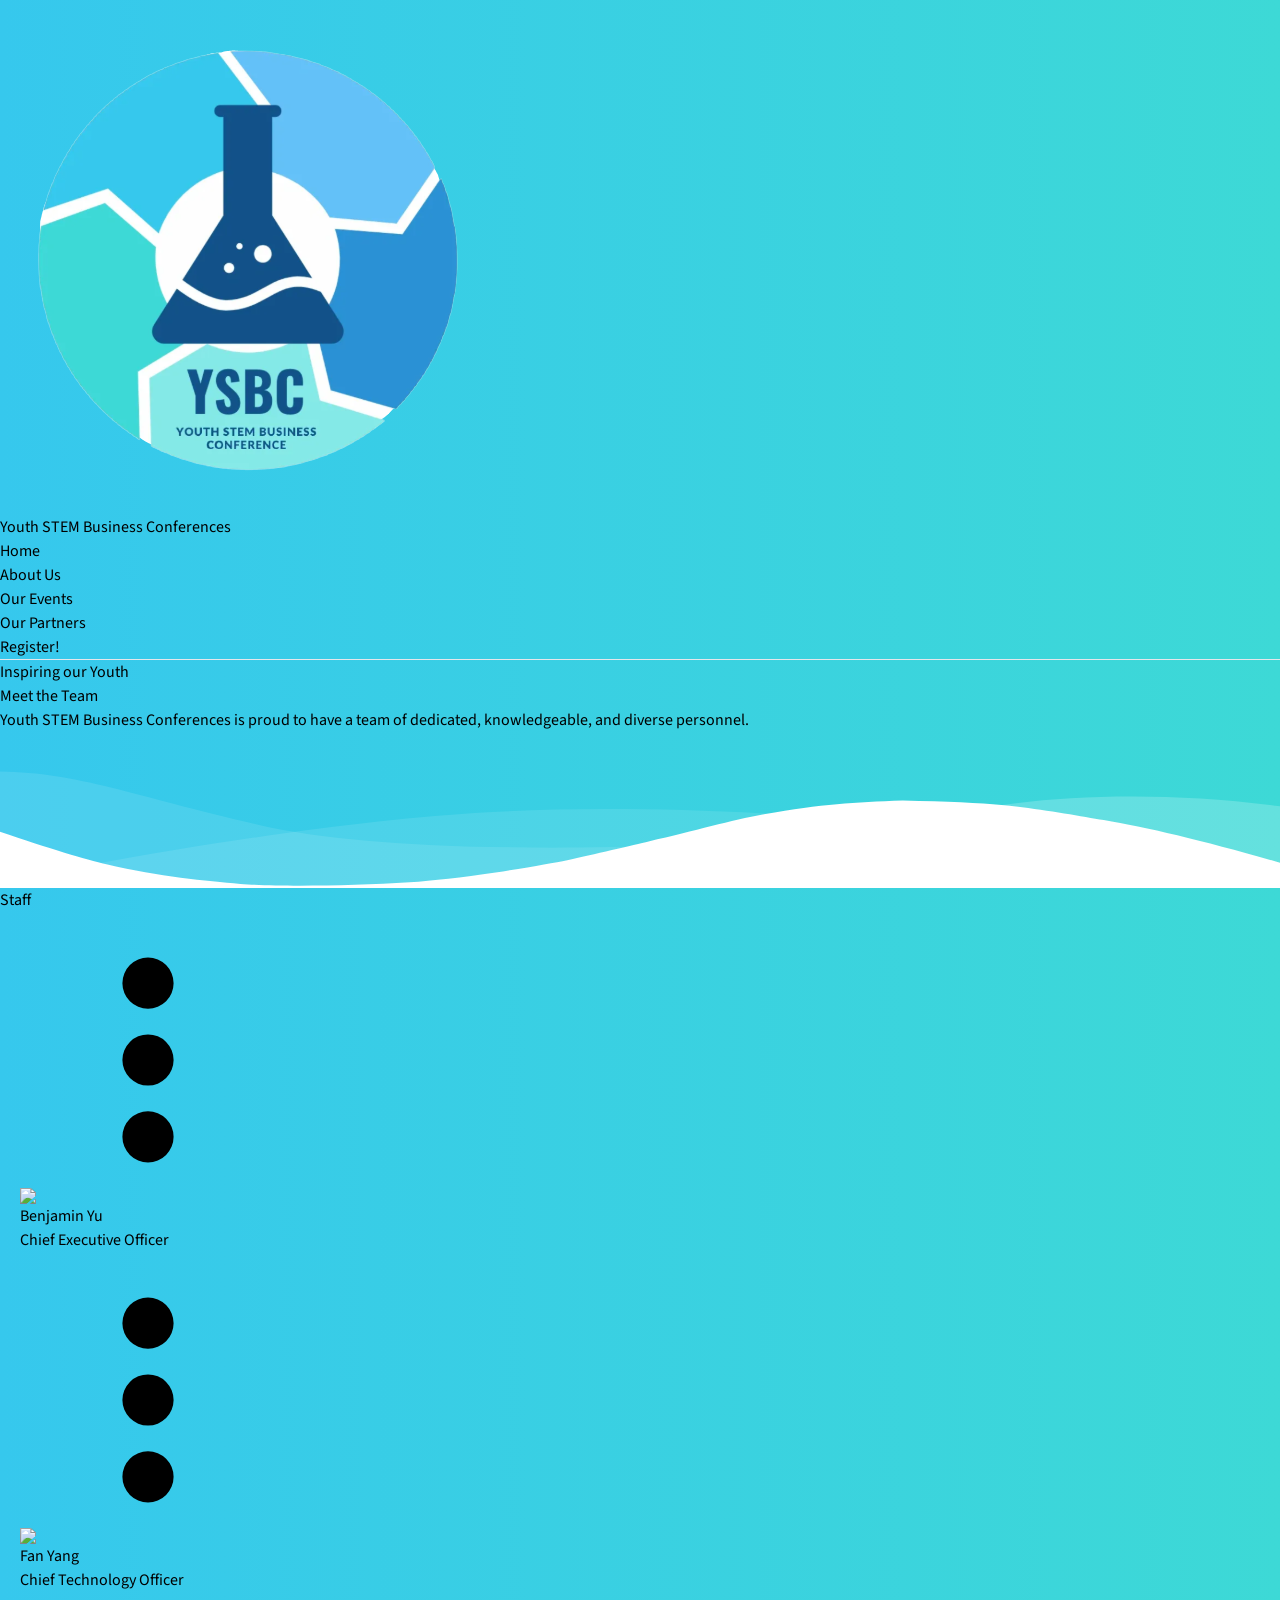
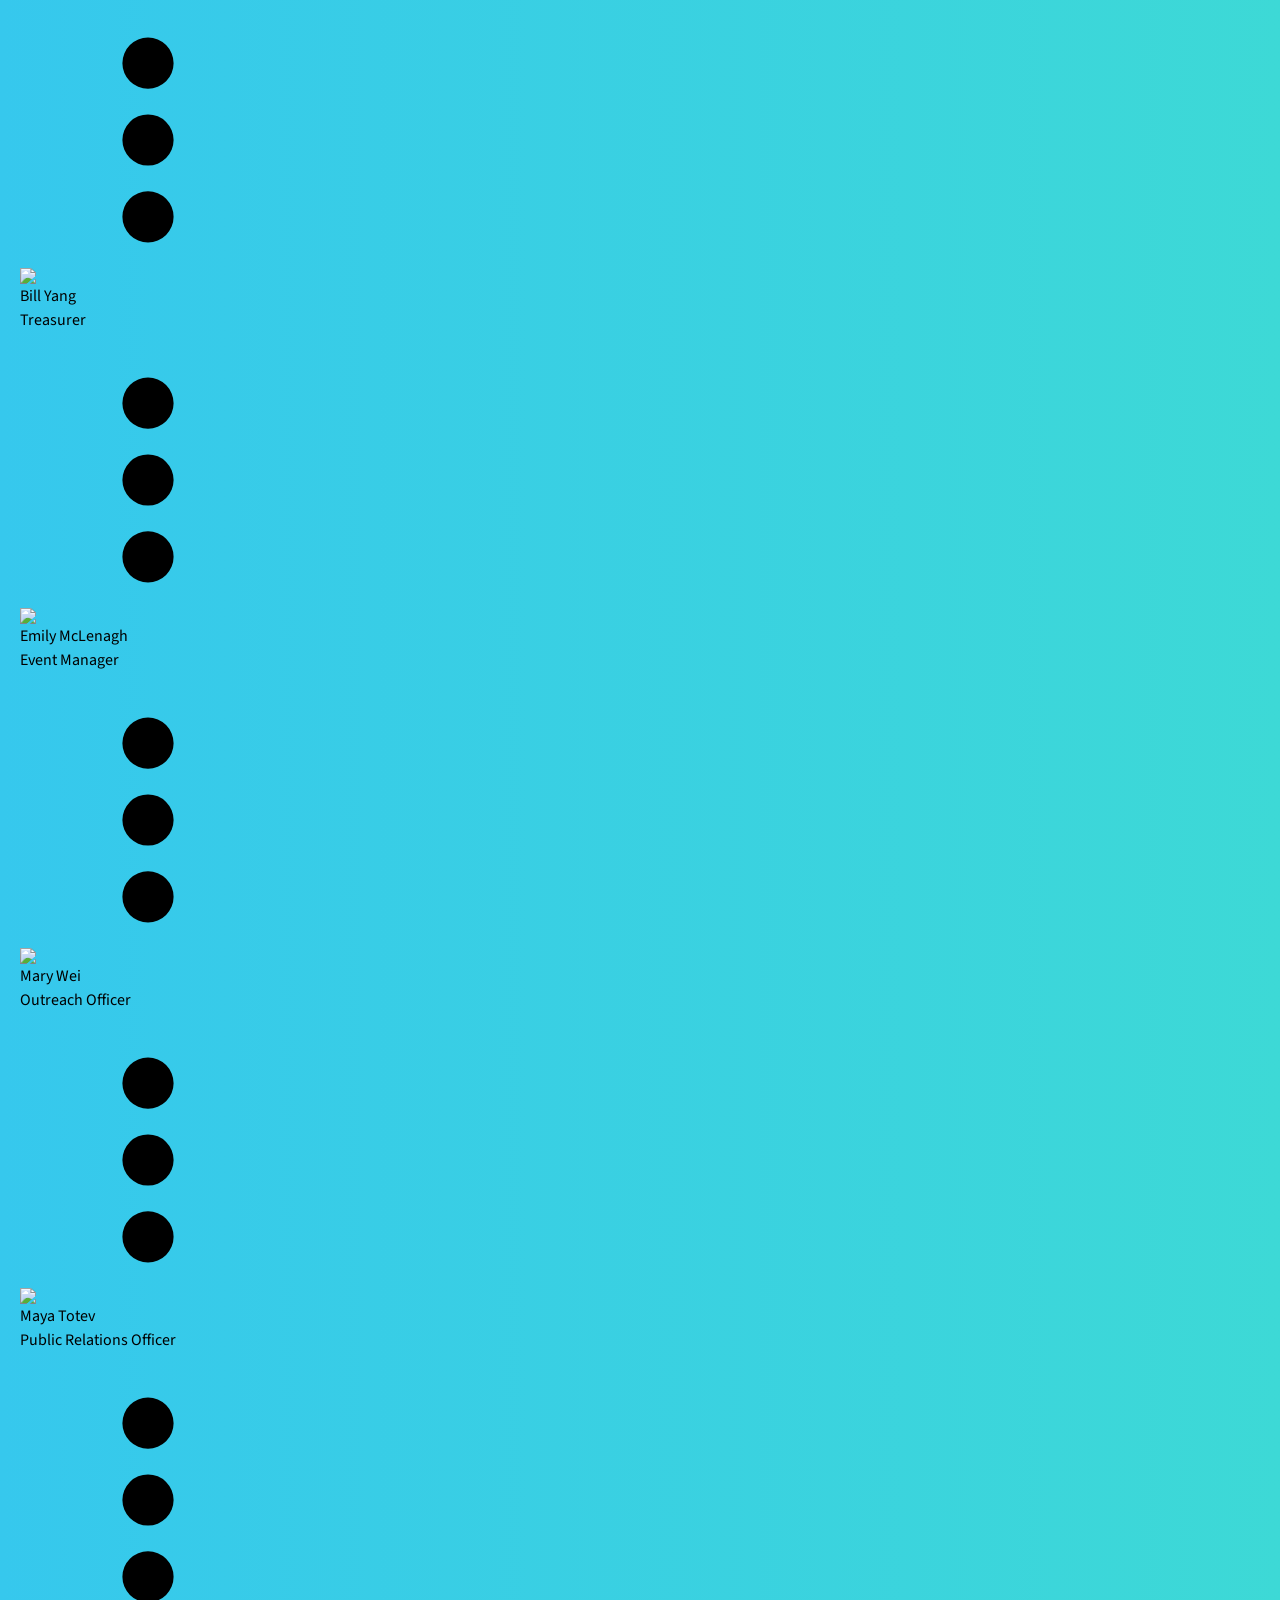
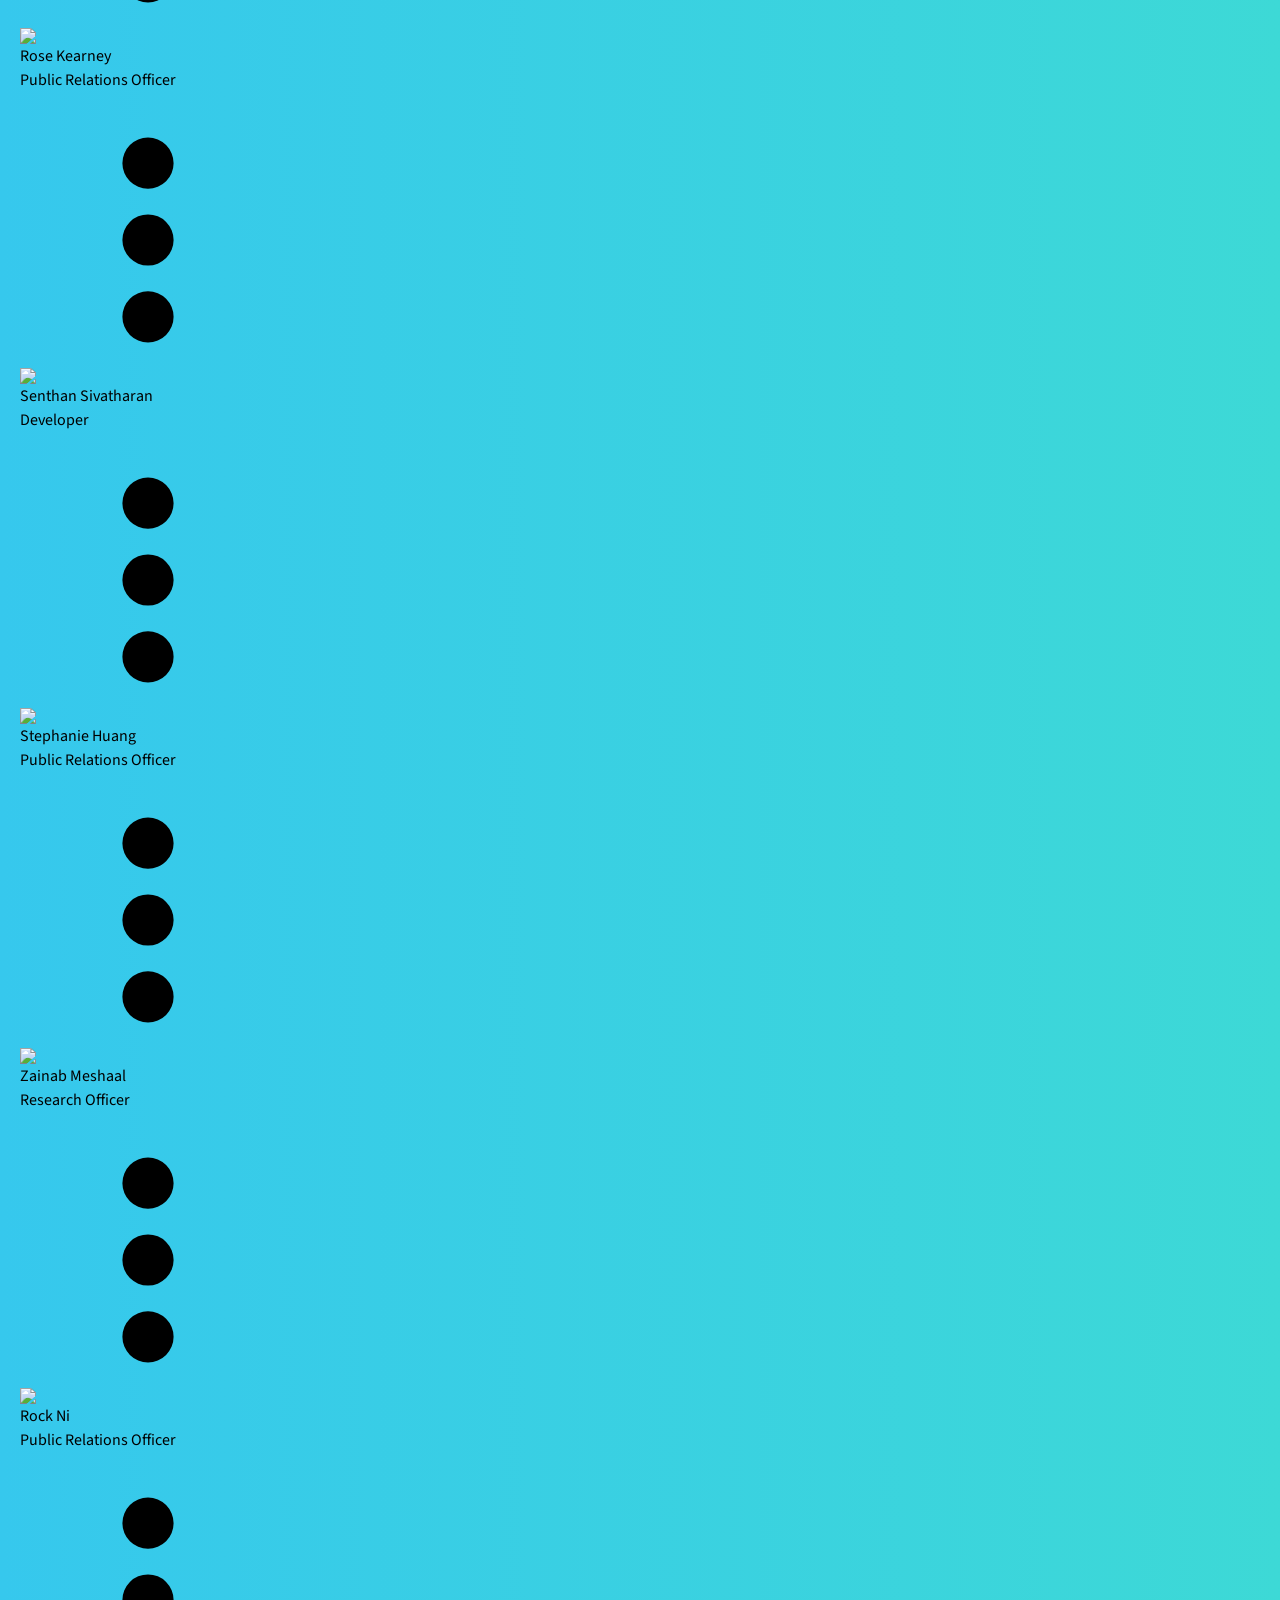
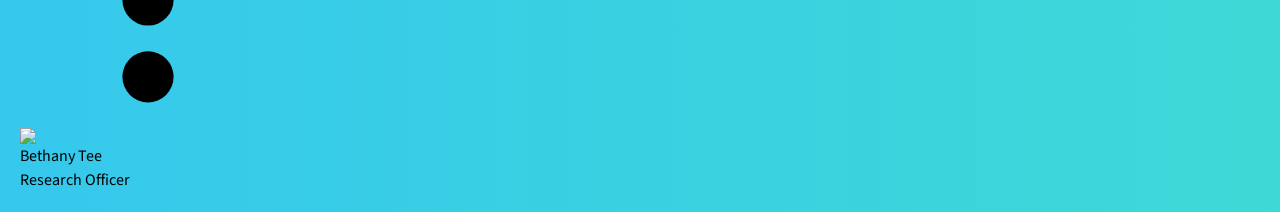
==== commit 79611267: "Removed Learn More button on about page" ====
--- a/public/about-us.html
+++ b/public/about-us.html
@@ -92,9 +92,6 @@
           <p class="leading-normal text-2xl mb-8">
             Youth STEM Business Conferences is proud to have a team of dedicated, knowledgeable, and diverse personnel. 
           </p>
-          <button class="z-50 mx-auto lg:mx-0 hover:underline bg-white text-gray-800 font-bold rounded-full my-6 py-4 px-8 shadow-lg focus:outline-none focus:shadow-outline transform transition hover:scale-105 duration-300 ease-in-out">
-            <a href = "our-events.html">Learn more</a>
-          </button>
         </div>
         <!--Right Col-->
         <div class="w-full align-right md:w-2/5 py-8 text-center transform transition hover:scale-105 duration-300 ease-in-out">
